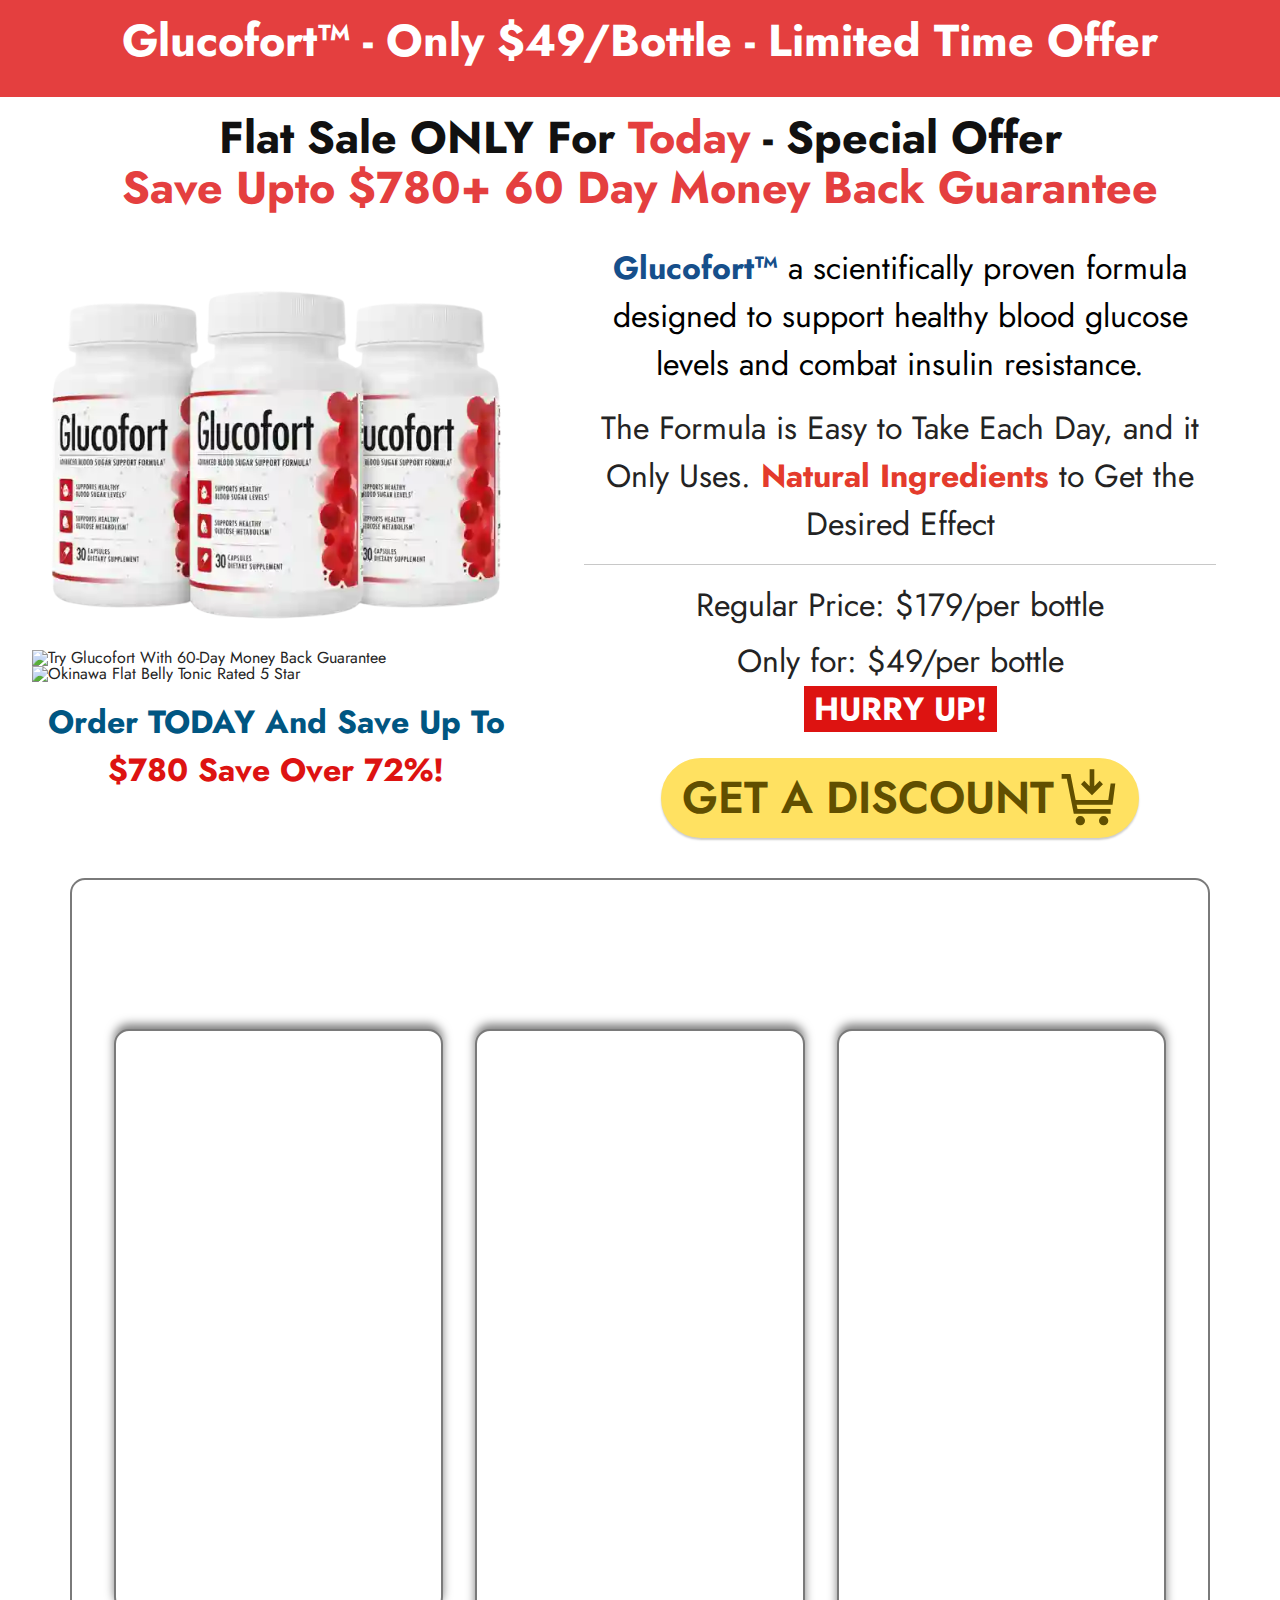
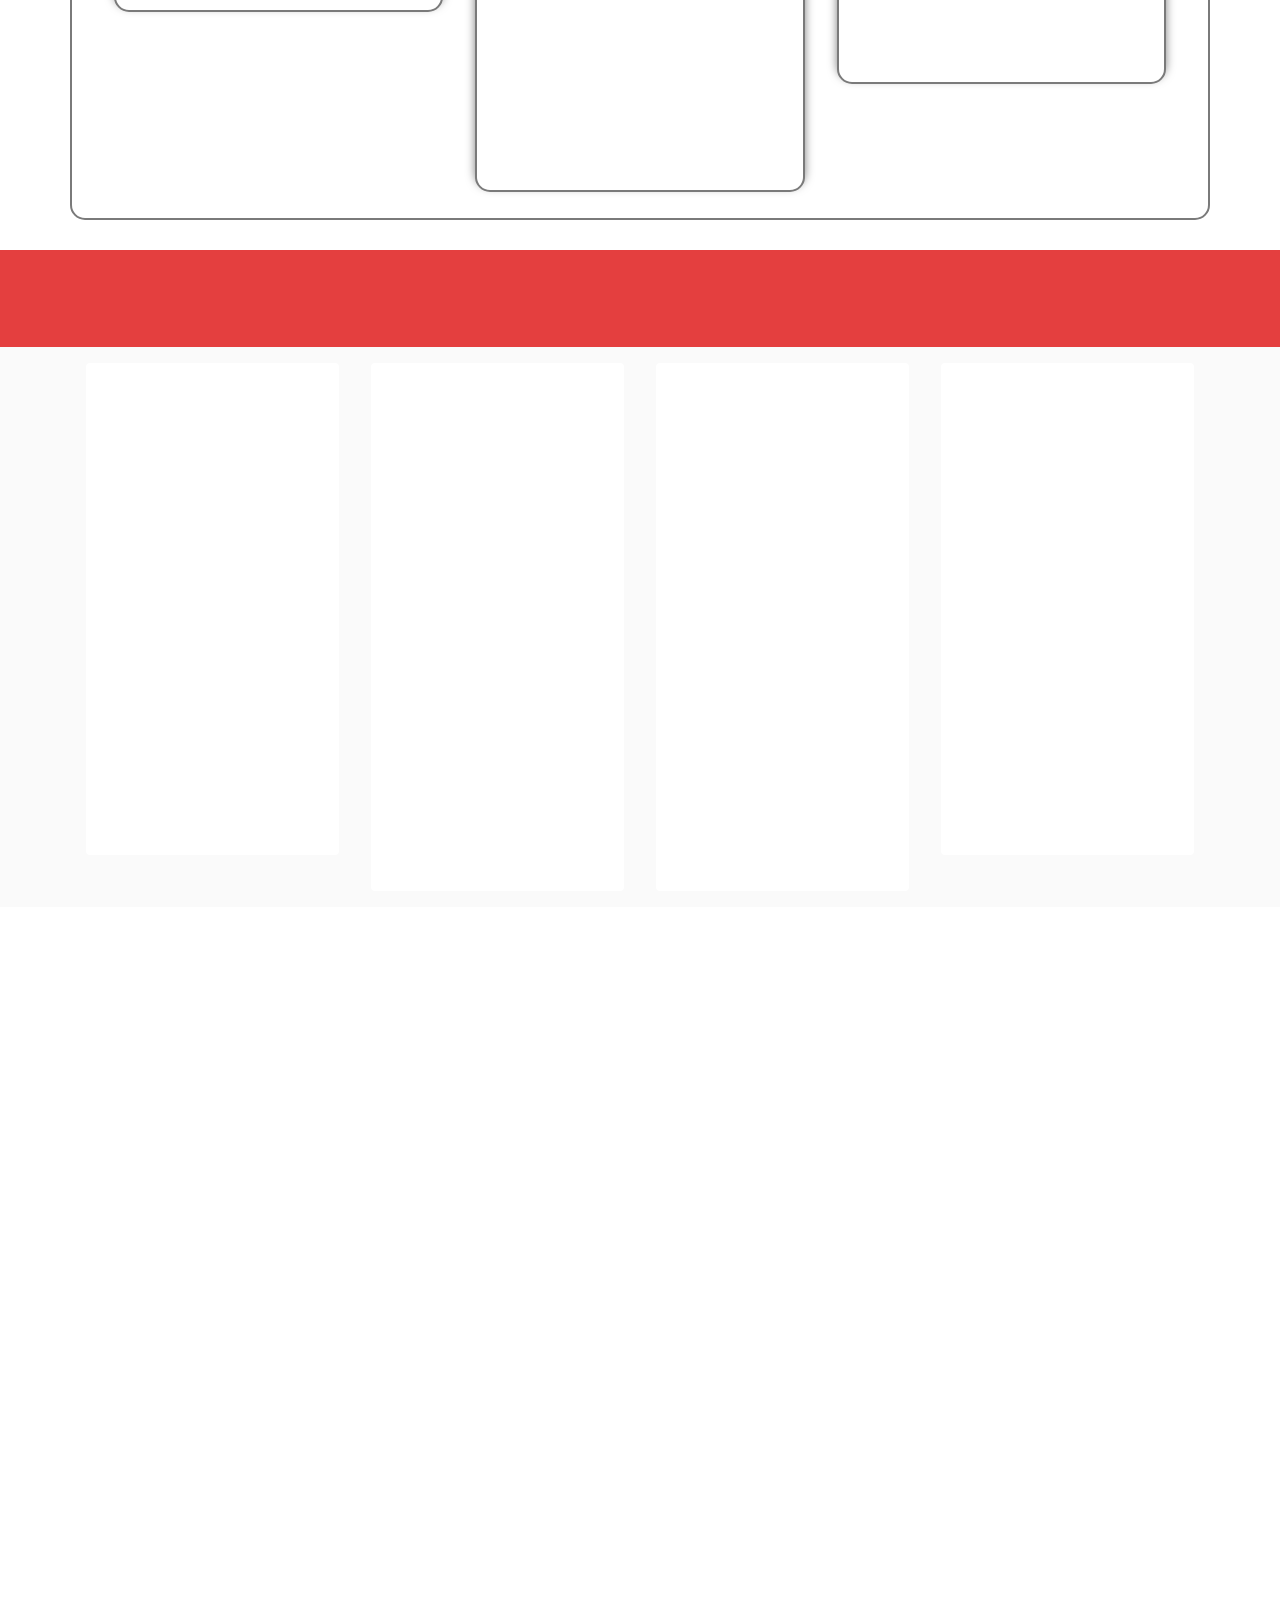
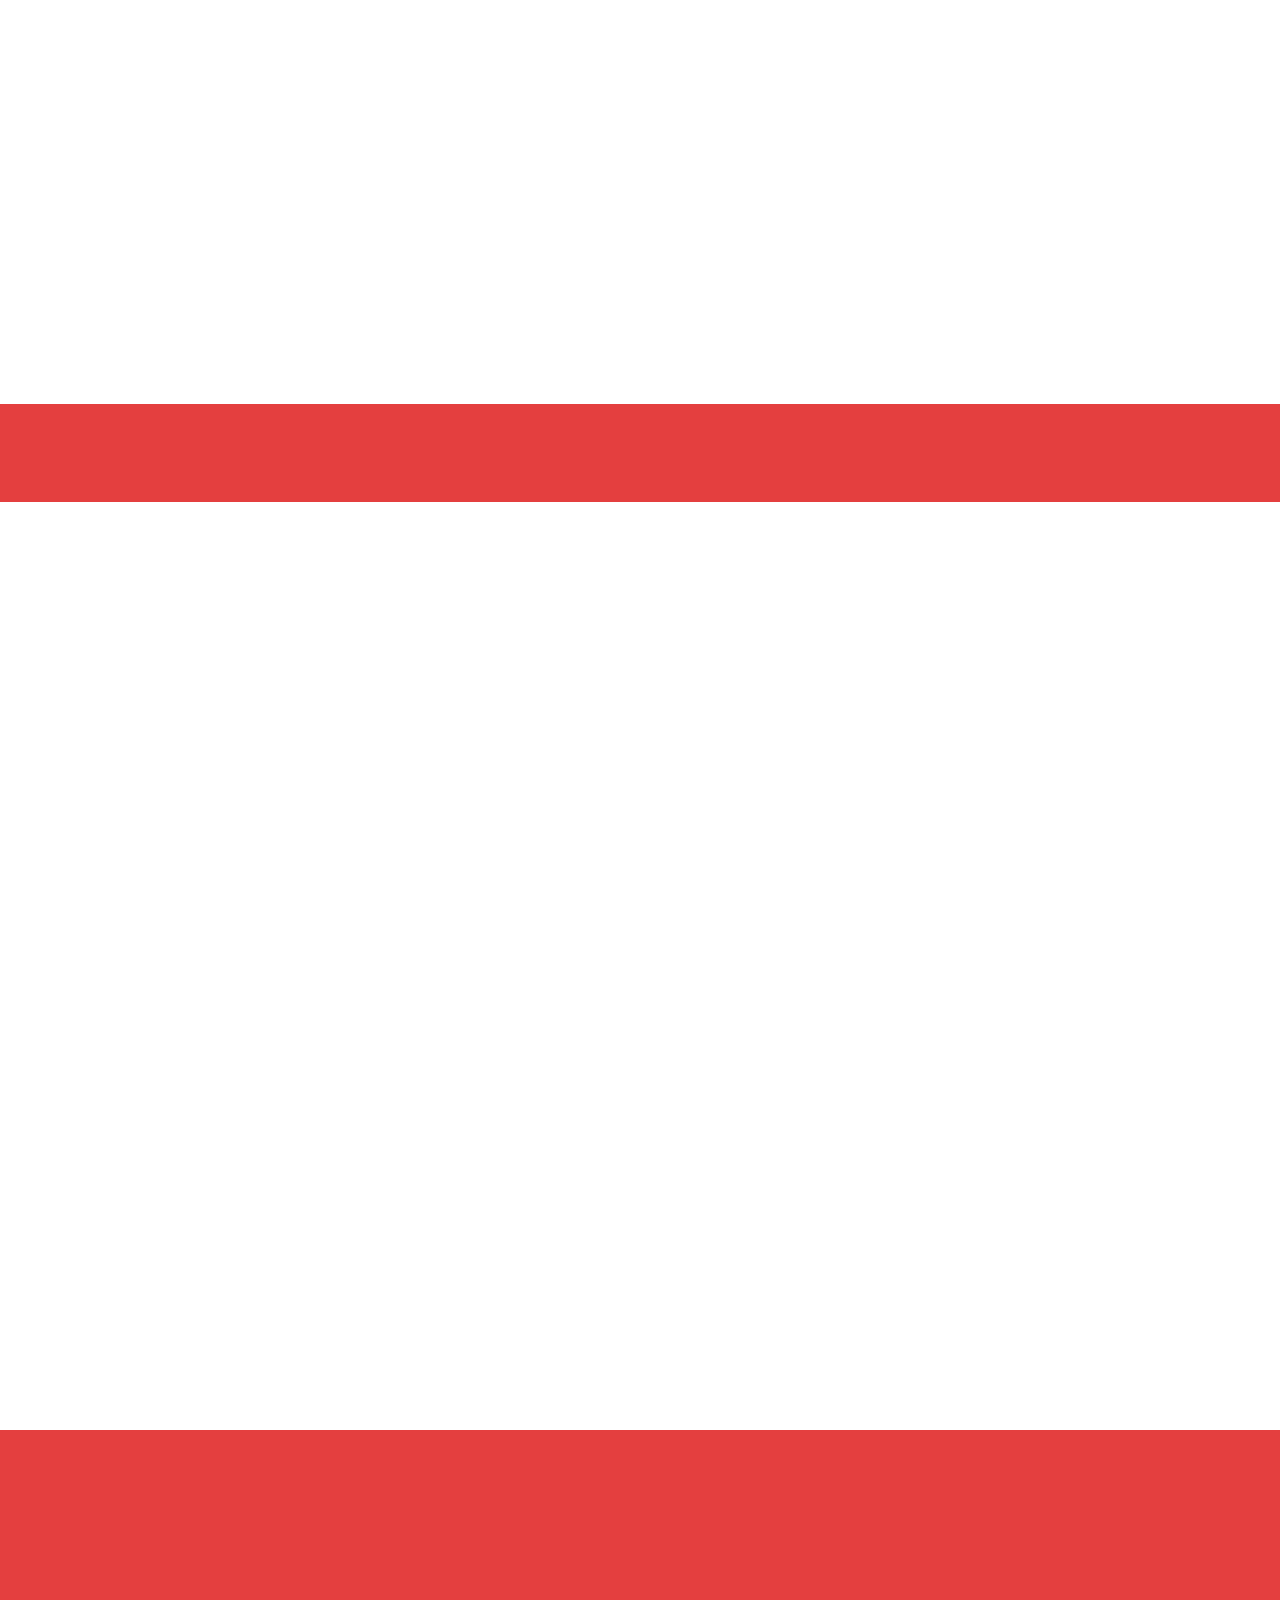
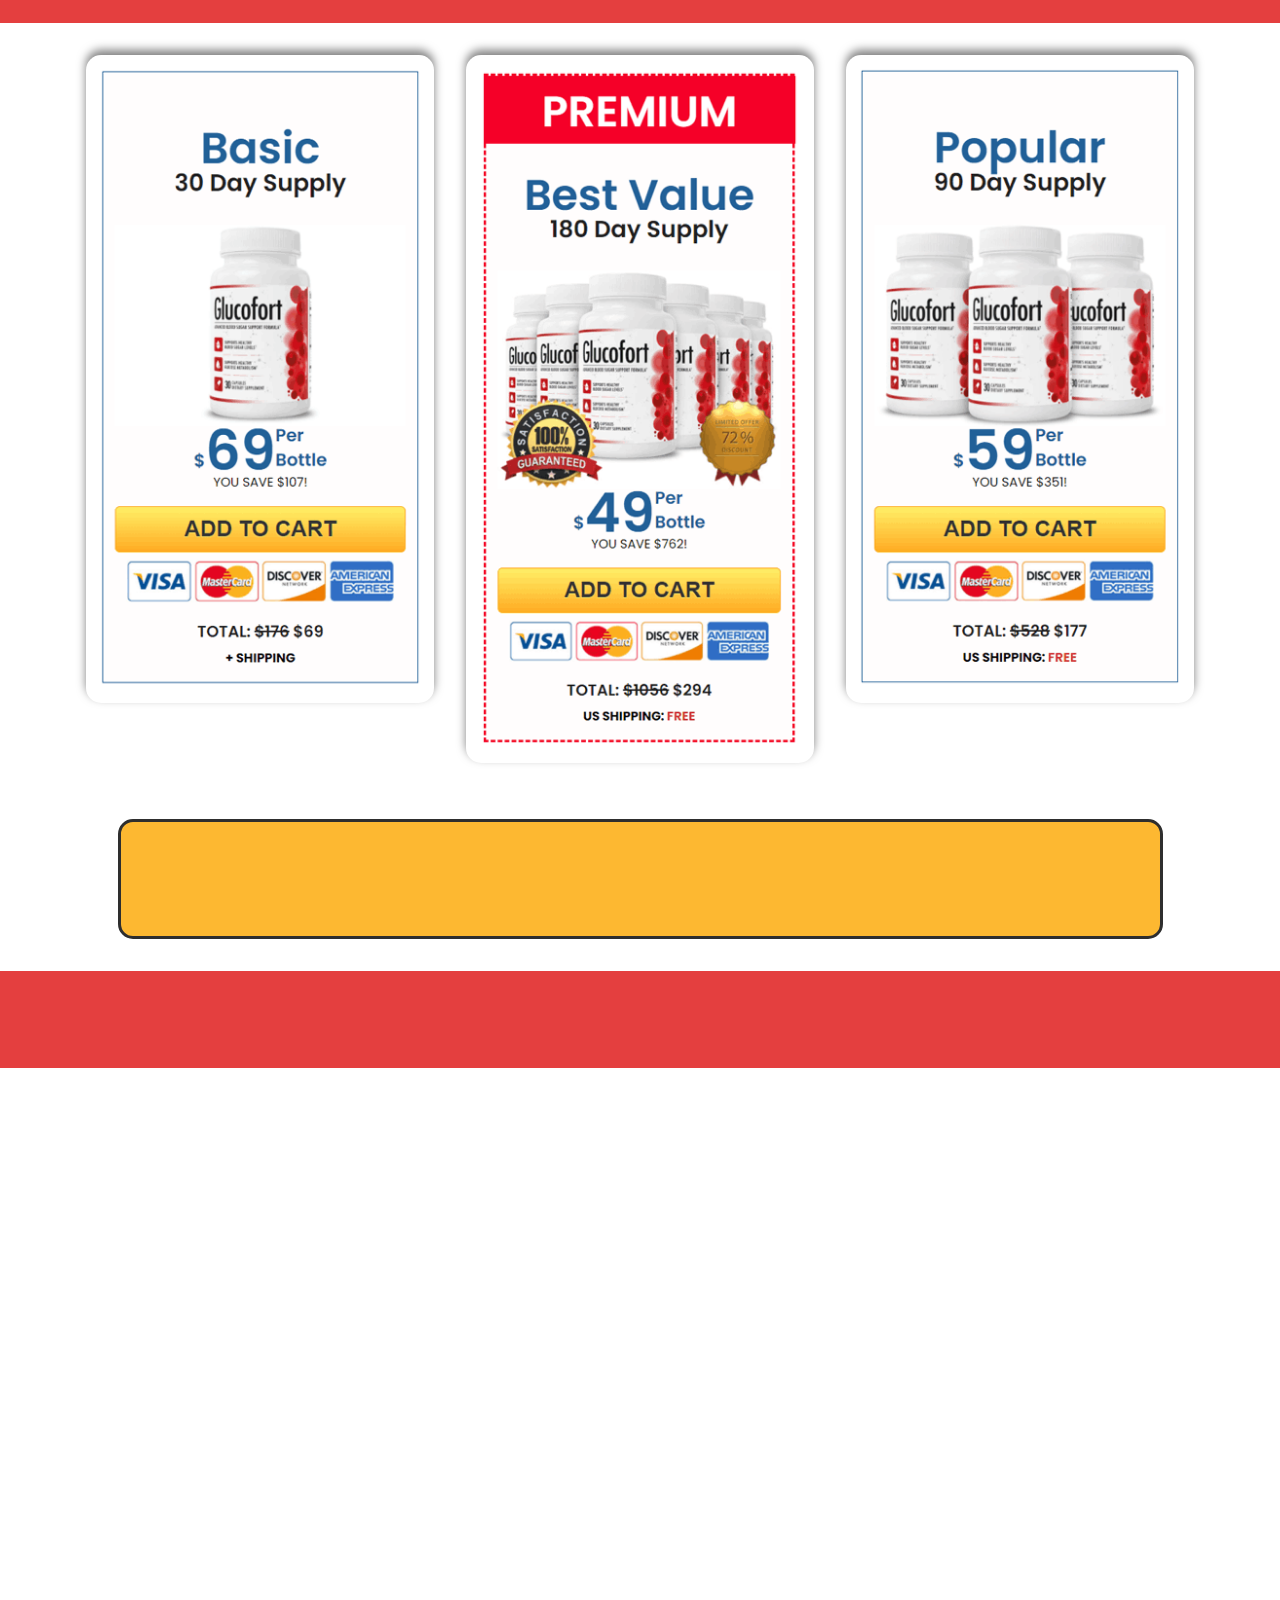
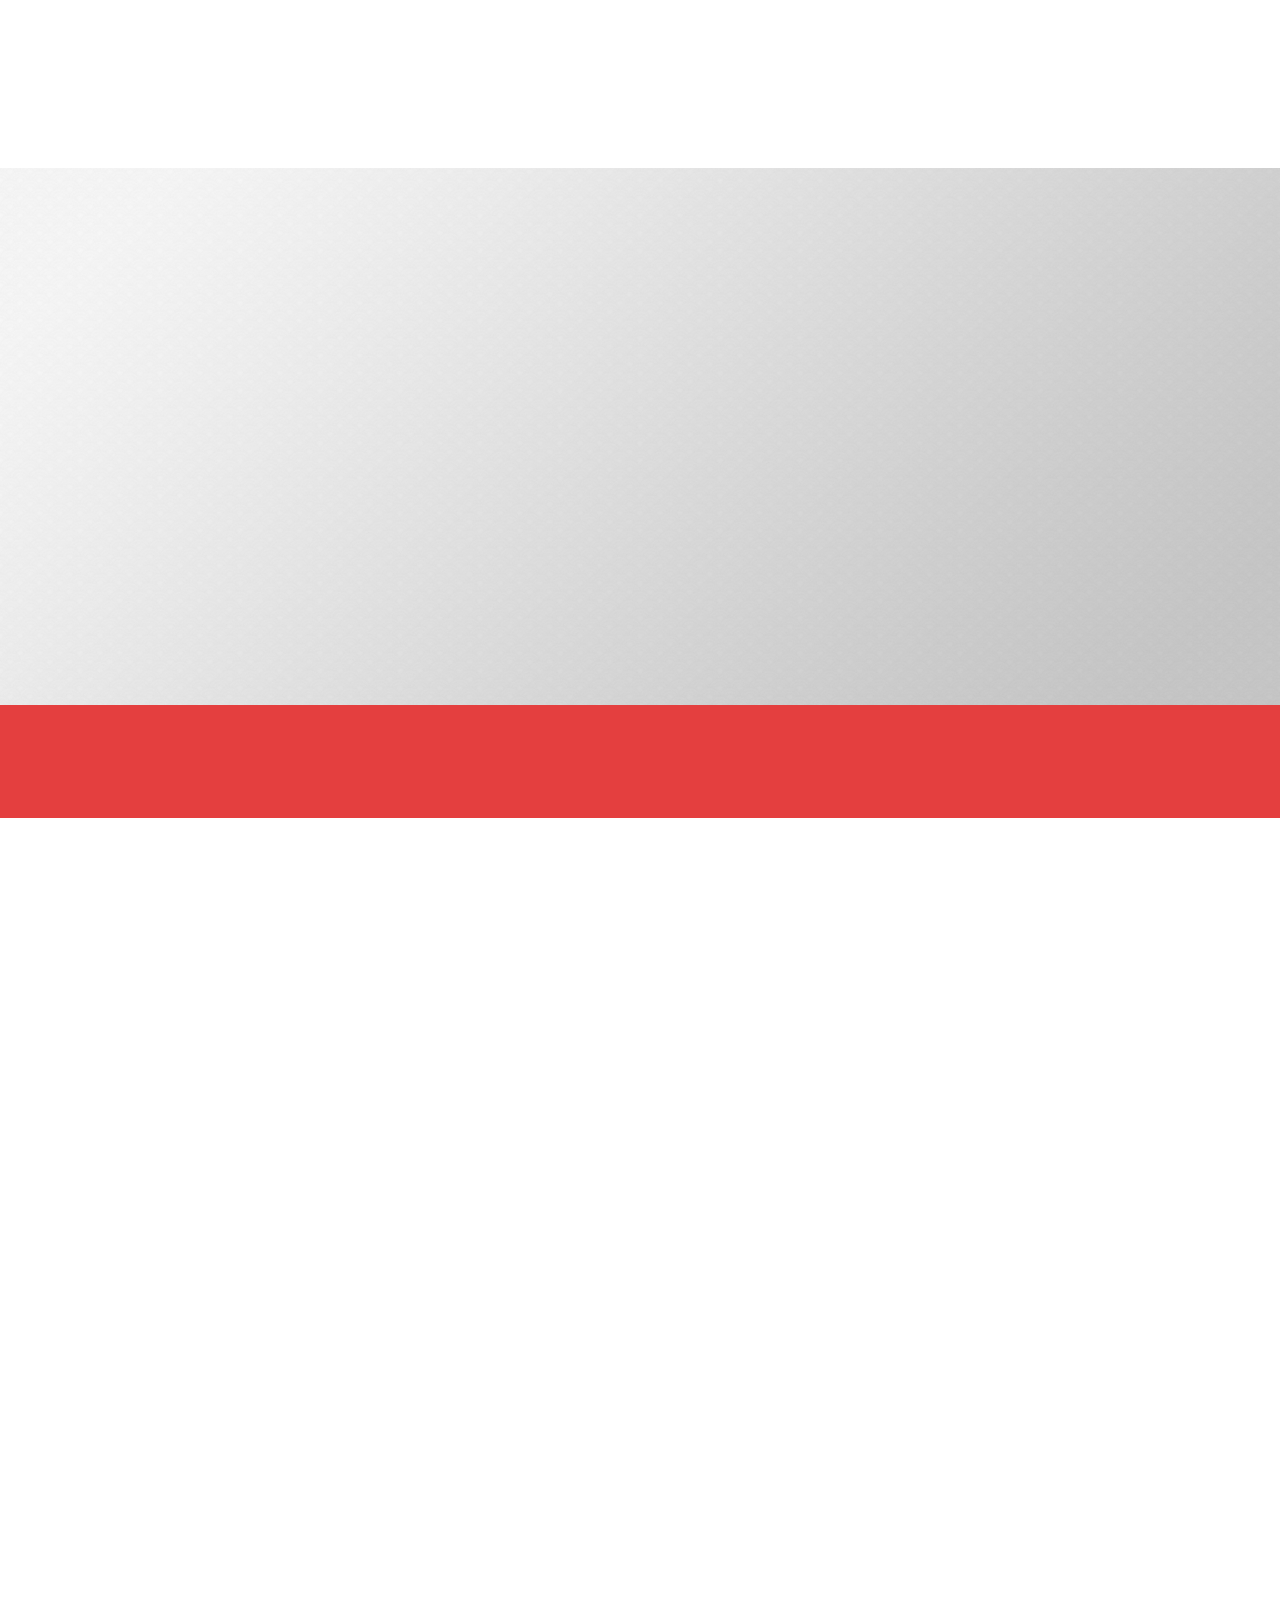
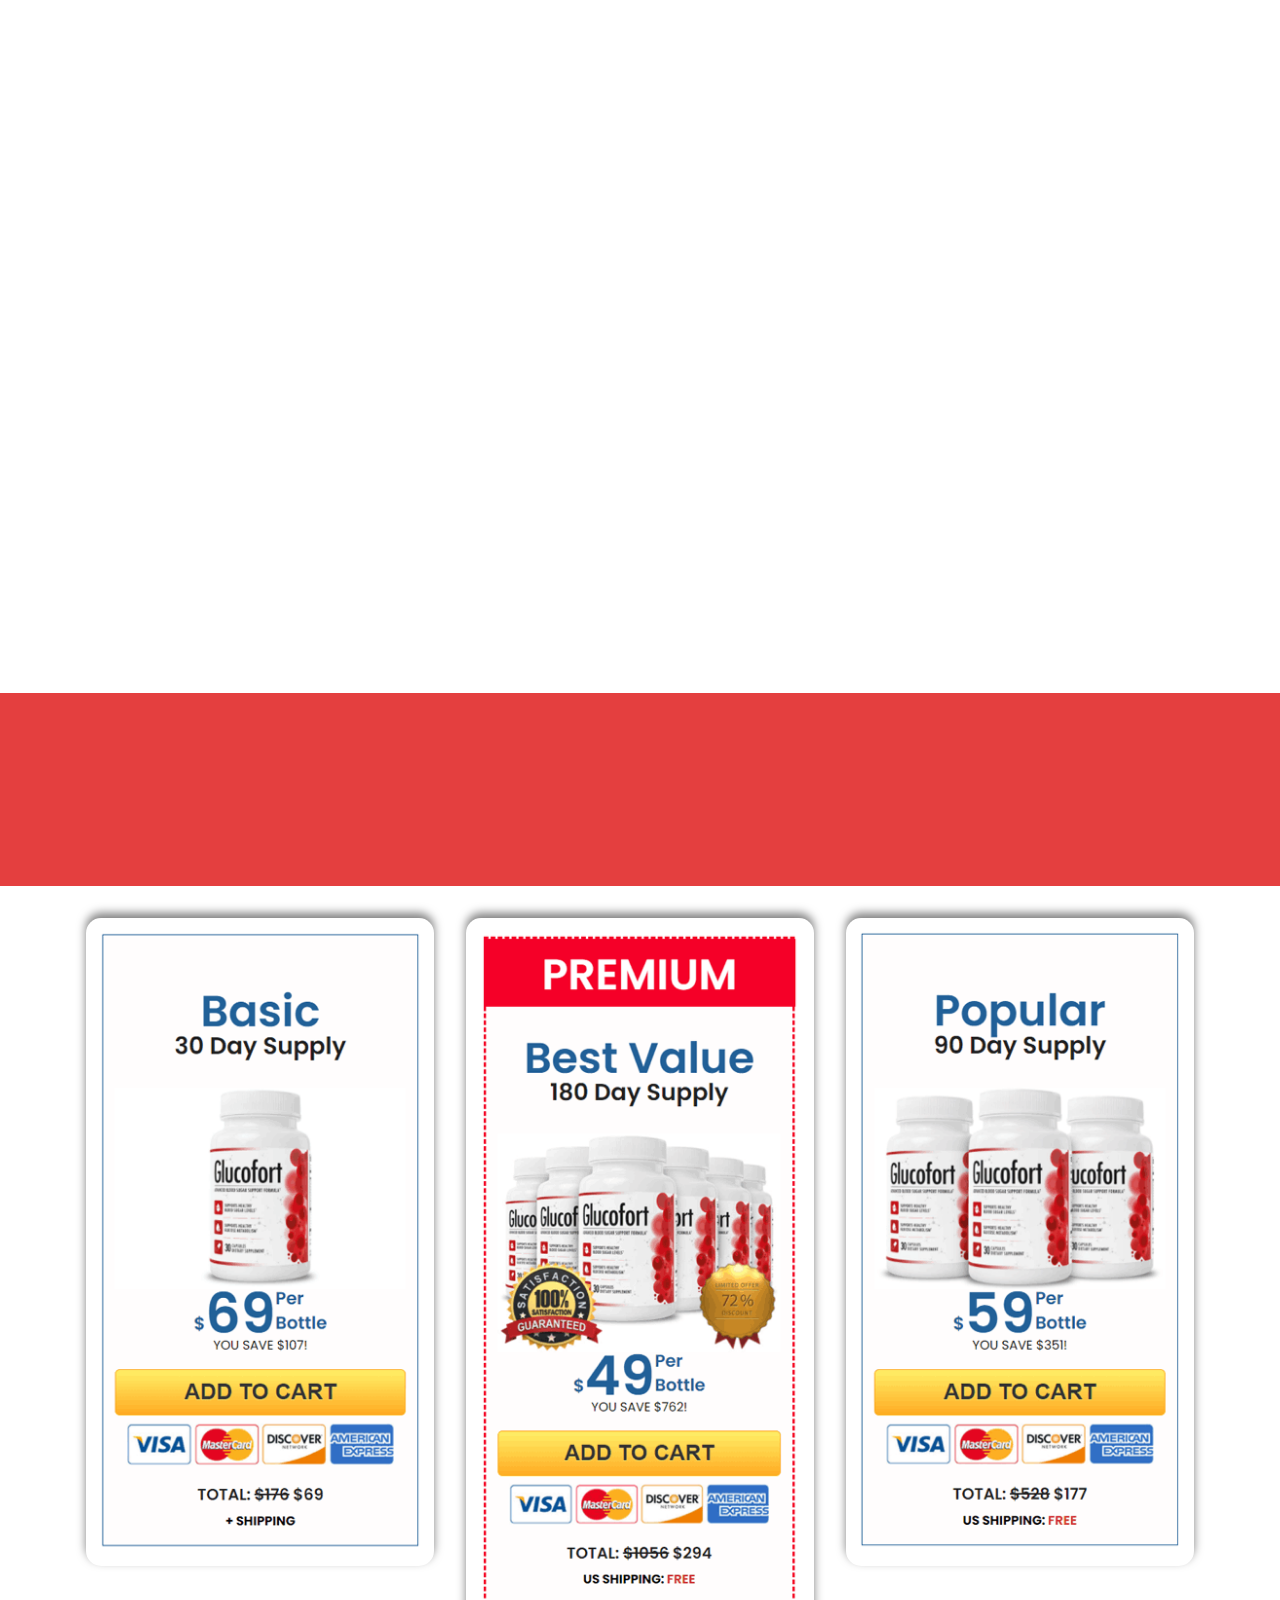
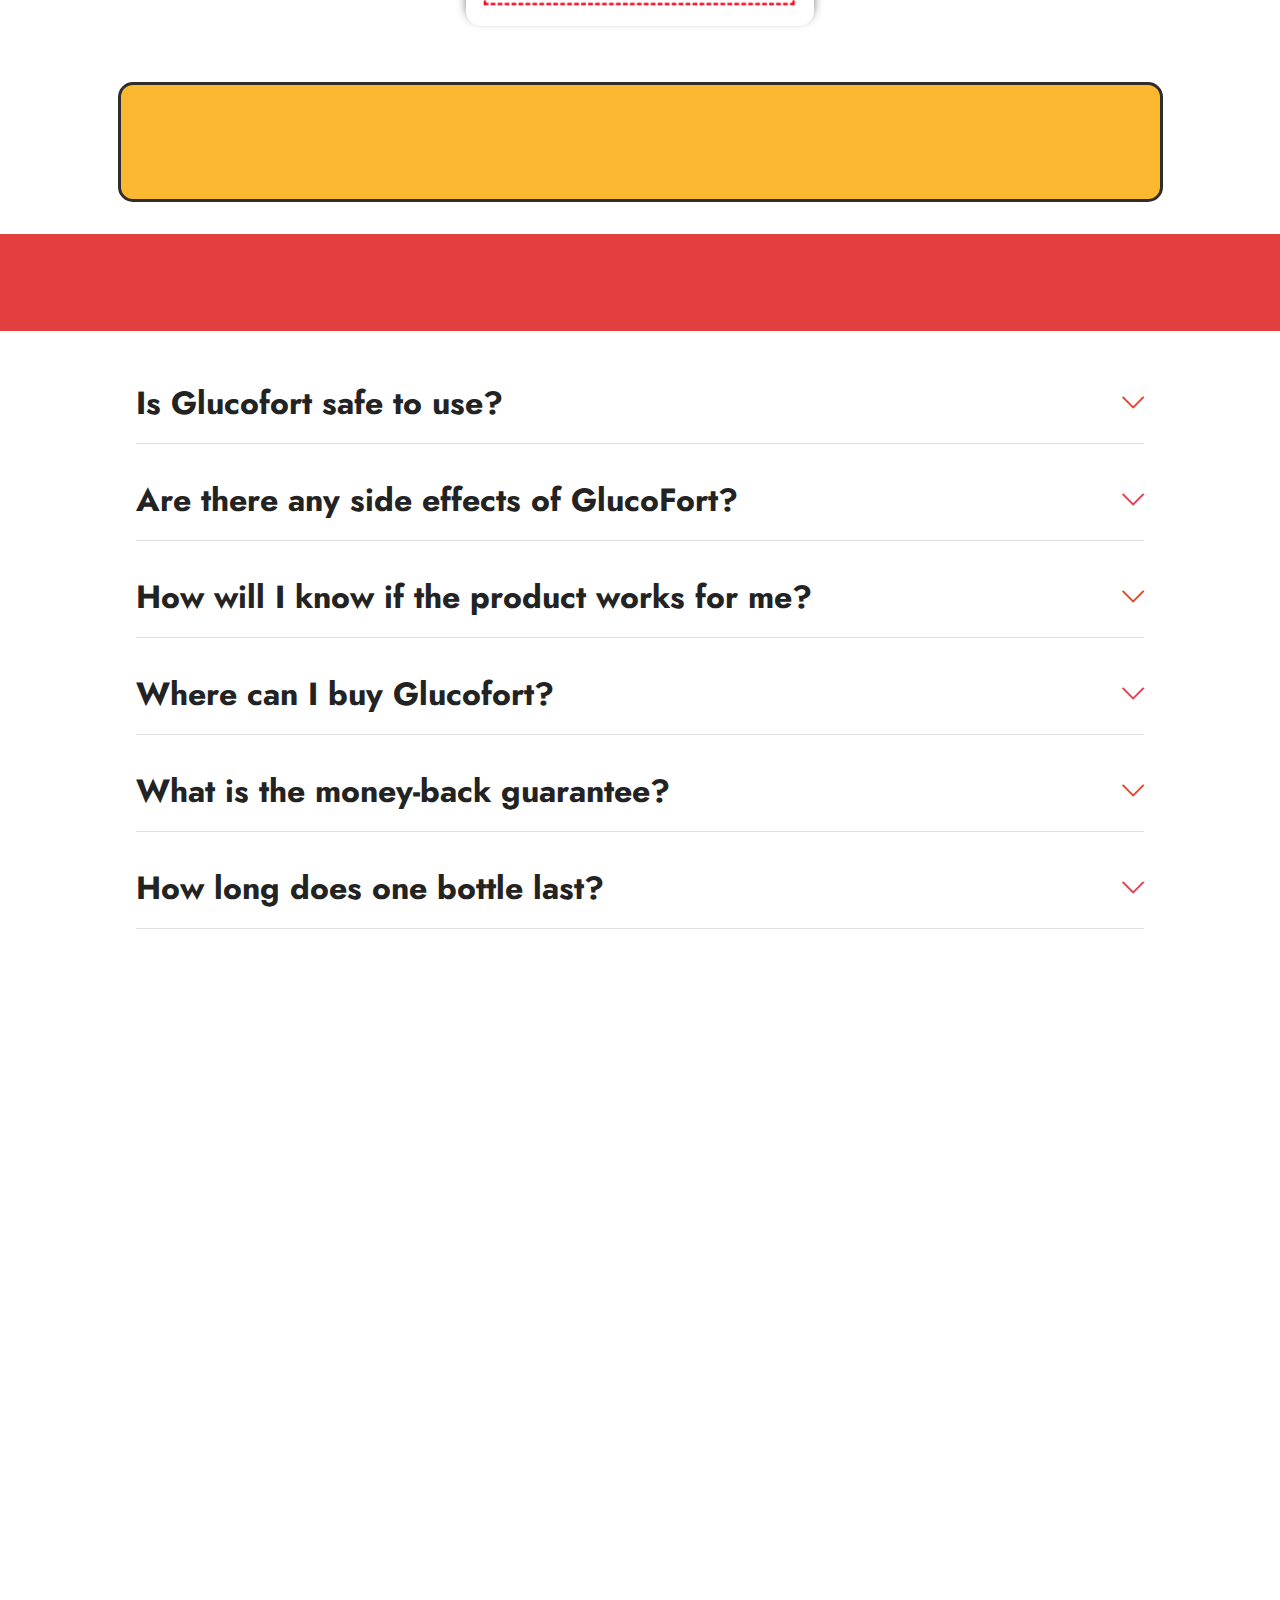
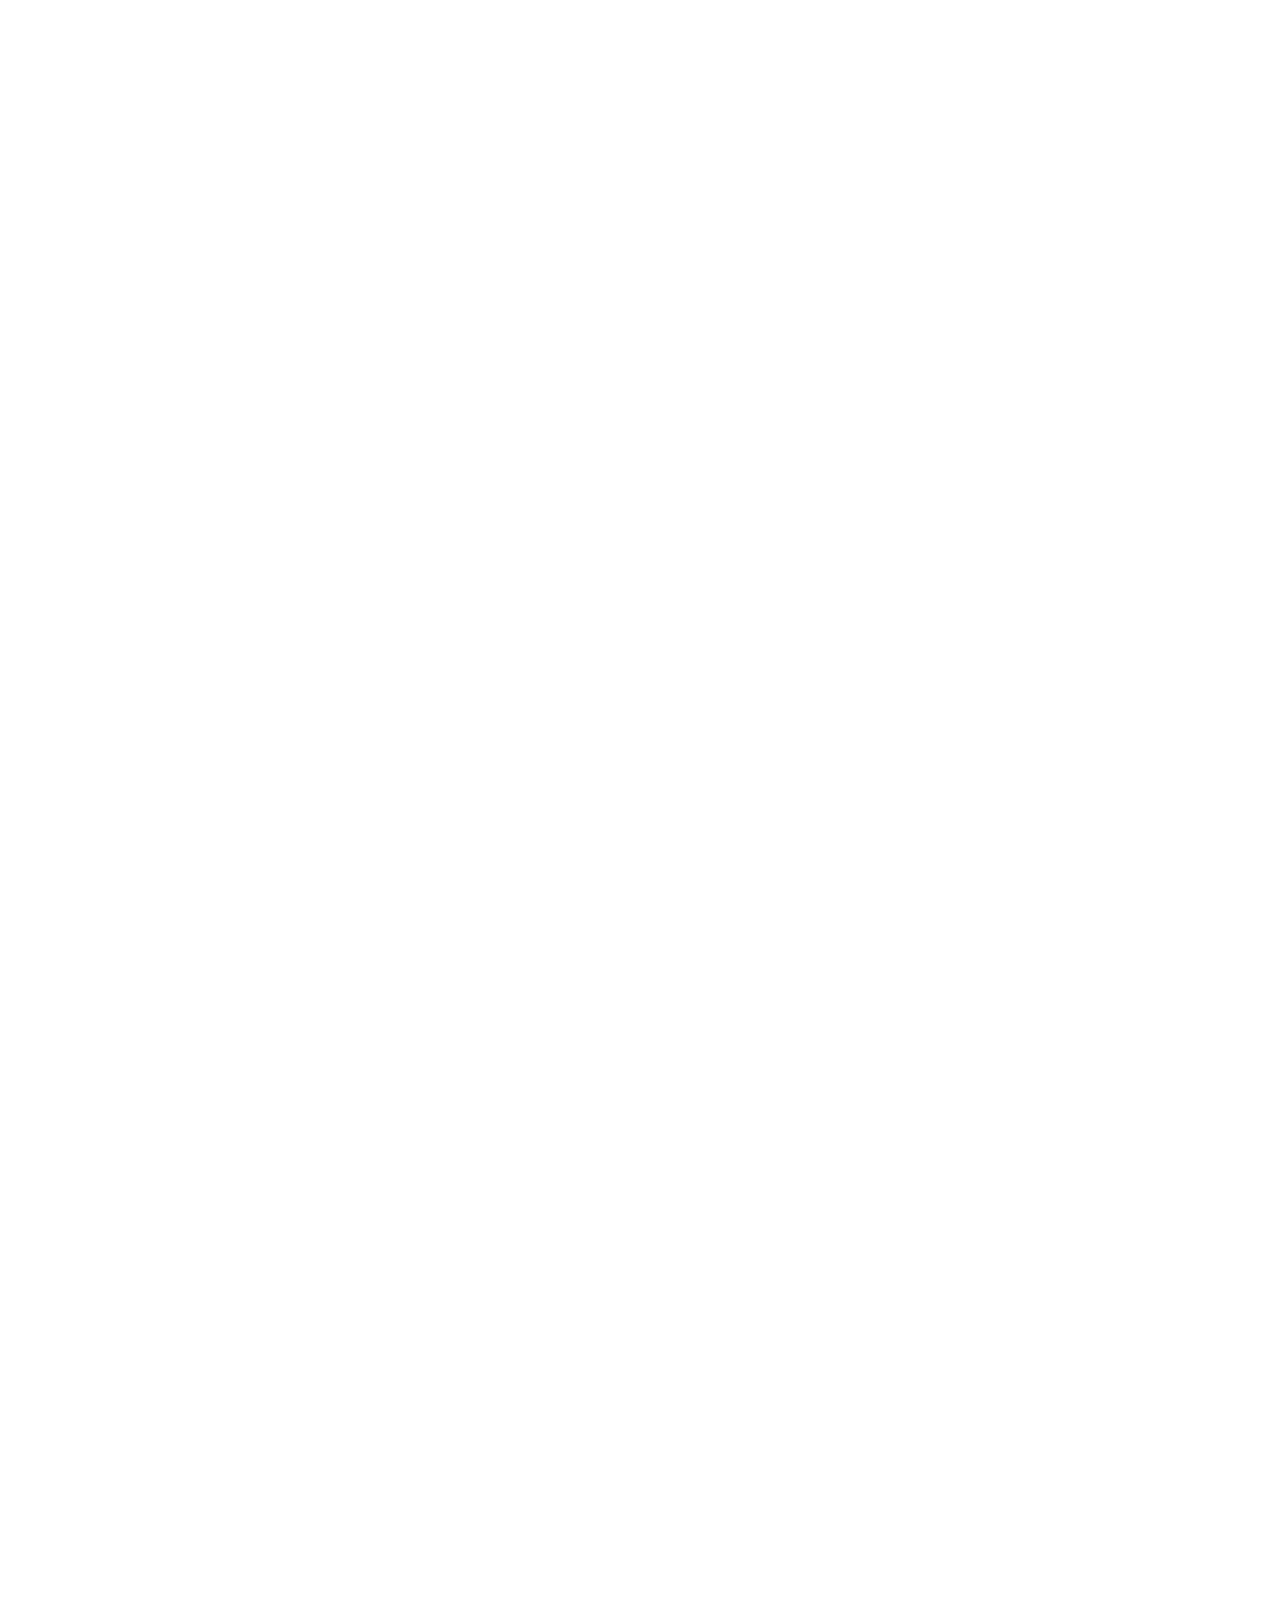
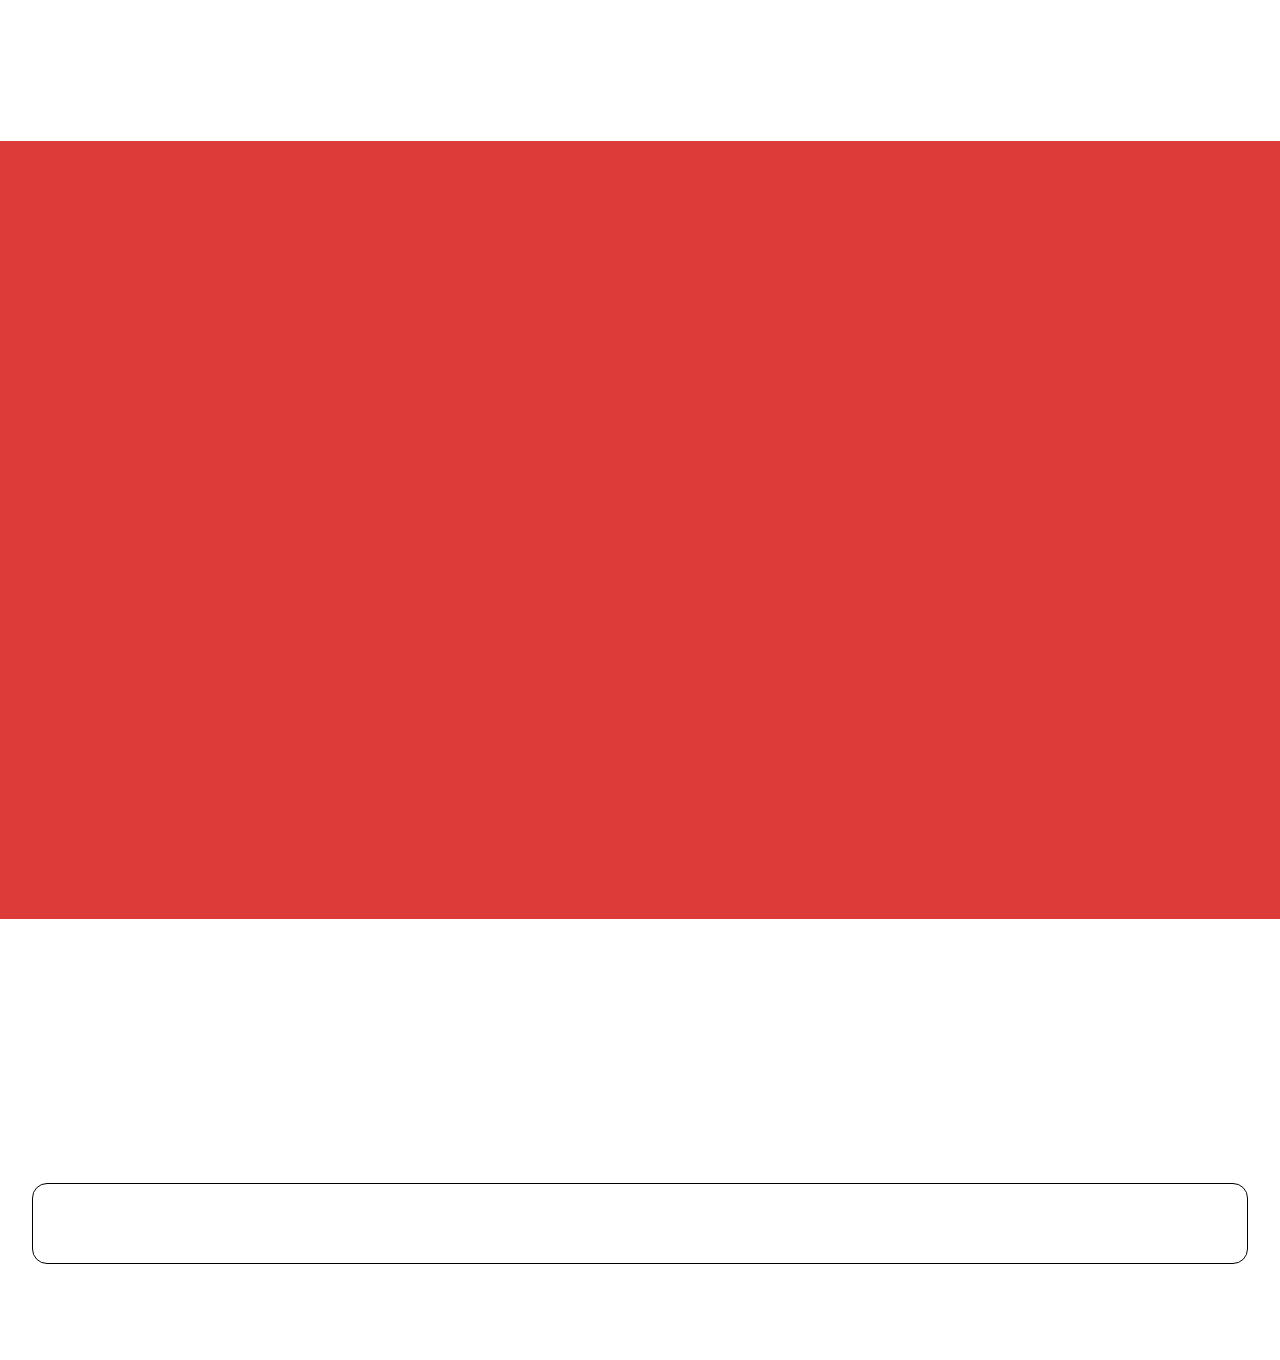
==== index.html @ d4be8ed4 "index my site" ====
<!DOCTYPE html>
<html  >
<head>
  <!-- Site made with Mobirise Website Builder v5.8.9, https://mobirise.com -->
  <meta charset="UTF-8">
  <meta http-equiv="X-UA-Compatible" content="IE=edge">
  <meta name="generator" content="Mobirise v5.8.9, mobirise.com">
  <meta name="twitter:card" content="summary_large_image"/>
  <meta name="twitter:image:src" content="assets/images/index-meta.webp">
  <meta property="og:image" content="assets/images/index-meta.webp">
  <meta name="twitter:title" content="Glucofort™ | OFFICIAL WEBSITE USA">
  <meta name="viewport" content="width=device-width, initial-scale=1, minimum-scale=1">
  <link rel="shortcut icon" href="assets/images/glucofort-official-maximum-discounted-bottles-1.webp" type="image/x-icon">
  <meta name="description" content="Glucofortis an industry-leading Blood Sugar Support Supplement taking the market by storm.">
    <meta name="referrer" content="no-referrer">
<meta http-equiv='content-language' content='en-US'>
<link rel="canonical" href="index.html"/>
  
  <title>Glucofort™ | OFFICIAL WEBSITE USA</title>
  <link rel="stylesheet" href="assets/web/assets/mobirise-icons2/mobirise2.css">
  <link rel="stylesheet" href="assets/web/assets/mobirise-icons/mobirise-icons.css">
  <link rel="stylesheet" href="assets/bootstrap/css/bootstrap.min.css">
  <link rel="stylesheet" href="assets/bootstrap/css/bootstrap-grid.min.css">
  <link rel="stylesheet" href="assets/bootstrap/css/bootstrap-reboot.min.css">
  <link rel="stylesheet" href="assets/animatecss/animate.css">
  <link rel="stylesheet" href="assets/theme/css/style.css">
  <link rel="preload" href="https://fonts.googleapis.com/css?family=Jost:100,200,300,400,500,600,700,800,900,100i,200i,300i,400i,500i,600i,700i,800i,900i&amp;display=swap" as="style" onload="this.onload=null;this.rel='stylesheet'">
  <noscript><link rel="stylesheet" href="https://fonts.googleapis.com/css?family=Jost:100,200,300,400,500,600,700,800,900,100i,200i,300i,400i,500i,600i,700i,800i,900i&amp;display=swap"></noscript>
  <link rel="preload" as="style" href="assets/mobirise/css/mbr-additional.css"><link rel="stylesheet" href="assets/mobirise/css/mbr-additional.css" type="text/css">

  
  
  

<meta name="keywords" content="Glucofort, glucofort official website , glucofort , gluconite, glucofort buy , glucofort purchase , ordeernow glucofort, blood sugar support, diabetes ,diabetes care ,diabetes supplements"/>

 <meta name="msvalidate.01" content="38CC9D2C724F147BA9B748A16992B329" />
</head>
<body>
  
  <section data-bs-version="5.1" class="content4 cid-trKTdrIchT" id="header7-3g">
    
    
    <div id="Work" class="container-fluid">
        <div class="row justify-content-center">
            <div class="title col-md-12 col-lg-12">
                <h3 class="mbr-section-title mbr-fonts-style align-center mb-4 display-2"><strong>Glucofort™ - Only $49/Bottle - Limited Time Offer</strong></h3>
                
                
            </div>
        </div>
    </div>
</section>

<section data-bs-version="5.1" class="content4 cid-trKTpMrSRV" id="content4-3h">
    
    
    <div class="container-fluid">
        <div class="row justify-content-center">
            <div class="title col-md-12 col-lg-12">
                <h2 class="mbr-section-title mbr-fonts-style align-center mb-4 d-none d-md-block d-lg-block d-xl-block display-2"><font color="#111111" style=""><strong>Flat Sale ONLY For&nbsp;</strong></font><strong>Today</strong>&nbsp;<font color="#111111"><strong>- Special Offer</strong><br></font><strong>Save Upto $780+ 60 Day Money Back Guarantee</strong></h2>
                
                
            </div>
        </div>
    </div>
</section>

<section data-bs-version="5.1" class="header11 cid-sKvgoPx0tt" id="header11-23">

    

    

    <div class="container-fluid">
        <div class="row justify-content-center">
            <div class="col-12 col-md-5 image-wrapper">
                <img class="w-100" src="assets/images/glucofort-official-website.webp" alt="glucofort-official-website " title="Glucofort"><br>
               <p> <img src="https://images.clickfunnels.com/cdn-cgi/image/fit=scale-down,width=523,quality=75/https://images.clickfunnels.com/bc/561ecc950344bbac5dc4a29f84980e/cards-1-.png" class="elIMG ximg" alt="Try Glucofort With 60-Day Money Back Guarantee" data-src="https://images.clickfunnels.com/bc/561ecc950344bbac5dc4a29f84980e/cards-1-.png" tabindex="0">
                    <img src="https://images.clickfunnels.com/cdn-cgi/image/fit=scale-down,width=525,quality=75/https://images.clickfunnels.com/d0/482a0cc2dc4b3a9579ab951e6690c8/Five-star-logo-2-.png" class="elIMG ximg" alt="Okinawa Flat Belly Tonic Rated 5 Star" width="260" data-src="https://images.clickfunnels.com/d0/482a0cc2dc4b3a9579ab951e6690c8/Five-star-logo-2-.png" tabindex="0">
                <h3 class="mbr-text mbr-fonts-style display-5"><center><strong><font style="color:#005682;">Order TODAY And Save Up To</font></strong> <font style="color:#DD1311;"><strong>$780 Save Over 72%!</strong></font></center></h3>

            </div>
            <div class="col-12 col-md">
                <div class="text-wrapper text-center">
                    <h2 class="mbr-section-title mbr-fonts-style mb-3 display-5"><font style="color:#164F8B;"><strong>Glucofort™</strong></font>&nbsp;a scientifically proven formula designed to support healthy blood glucose levels and combat insulin resistance.</h2>
                    <h3 class="mbr-text mbr-fonts-style display-5">
                        The Formula is Easy to Take Each Day, and it Only Uses. <font style="color:#e43b2c;"><strong>Natural Ingredients</strong></font> to Get the Desired Effect</h3>
                        
                       <hr> 
                        <h3 class="mbr-text mbr-fonts-style display-5">Regular Price: $179/per bottle</h3>
                       
            
                    <p class="mbr-text mbr-fonts-style display-5">Only for: $49/per bottle<br><strong><font style="background-color:#DD1311;"><font style="color:#ffffff;">&nbsp;HURRY UP!&nbsp;</font></font></strong></p>  
                        
                        
                    <div class="mbr-section-btn mt-3"><a class="btn btn-warning display-2" href="https://glucofortnow.com/indexbd.php?section=offer&aff_id=705702" target="_blank"><span class="mobi-mbri mobi-mbri-cart-add mbr-iconfont mbr-iconfont-btn"></span>GET A DISCOUNT</a></div>
                </div>
            </div>
        </div>
    </div>
</section>

<section data-bs-version="5.1" class="testimonials1 cid-tf2kGt3MiG" id="image3-38">

    

    
    
   <div class="JCB container">
    <div class="container JCB_Title">
        <div class="media-container-row ">
            <div class="title col-12 align-center">
                <h2 style="background-color:#fff;" class="pb-2 mbr-fonts-style JCB_User display-2"><strong>Glucofort™ Customer Reviews</strong></h2>
                
            </div>
        </div>
    </div>

    <div class="container pt-3 mt-2">
        <div class="media-container-row">
            <div class="mbr-testimonial p-3 align-center col-12 col-md-6 col-lg-4">
                <div class="panel-item p-3 JCB_User">
                    <div class="card-block ">
                        <div class="testimonial-photo">
                            <img src="assets/images/glucofort-user-300x157.png" alt="glucofort user-2 - Review 1" title="Ikaria Lean Belly Juice">
                        </div>
                        
                         <p class="StarBox"><img src="assets/images/png-transparent-star-5-star-text-logo-computer-wallpaper-removebg-preview.png"></p>
                        <p style="font-size:25px"><font style="color:#2e9155;"><strong>Verified Purchase</strong></font></p>
                        <p class="mbr-text mbr-fonts-style display-7">I was always tired and sluggish before I started taking GlucoBerry. Now I have more energy and I feel like I can do anything." - John D.<br>
                        </p>
                    </div>
                    <div class="card-footer">
                        <div class="mbr-author-name mbr-bold mbr-fonts-style display-7"><em>Marie W - Miami, USA</em></div>
                        
                    </div>
                </div>
            </div>

            <div class="mbr-testimonial p-3 align-center col-12 col-md-6 col-lg-4">
                <div class="panel-item p-3 JCB_User">
                    <div class="card-block">
                        <div class="testimonial-photo">
                            <img src="assets/images/glucoberry-user-1.webp" alt="Glucofortuser-2" title="Ikaria Lean Belly Juice">
                        </div>
                         <p class="StarBox"><img src="assets/images/png-transparent-star-5-star-text-logo-computer-wallpaper-removebg-preview.png"></p>
                        <p style="font-size:25px"><font style="color:#2e9155;"><strong>Verified Purchase</strong></font></p>
                        <p class="mbr-text mbr-fonts-style display-7">I was diagnosed with type 2 diabetes a few years ago and I was really struggling to control my blood sugar levels. I tried Glucofort as a last resort and I'm so glad I did. My blood sugar levels are now under control and I feel like I have my life back.&nbsp;<br></p>
                    </div>
                    <div class="card-footer">
                        <div class="mbr-author-name mbr-bold mbr-fonts-style display-7"><em>Nathalie K. - Chicago, USA</em></div>
                        
                    </div>
                </div>
            </div>

            <div class="mbr-testimonial p-3 align-center col-12 col-md-6 col-lg-4">
                <div class="panel-item p-3 JCB_User">
                    <div class="card-block">
                        <div class="testimonial-photo">
                            <img src="assets/images/metanail-serum-user-3.webp" alt="Glucofort- Review 3" title="Ikaria Lean Belly Juice">
                        </div>
                        <p class="StarBox"><img src="assets/images/png-transparent-star-5-star-text-logo-computer-wallpaper-removebg-preview.png"></p>
                        <p style="font-size:25px"><font style="color:#2e9155;"><strong>Verified Purchase</strong></font></p>
                        
                        <p class="mbr-text mbr-fonts-style display-7">I've been taking Glucofort for about a month now and I've already seen a difference. My energy levels are up and I'm not having to worry about my blood sugar levels as much&nbsp;<br></p>
                    </div>
                    <div class="card-footer">
                        <div class="mbr-author-name mbr-bold mbr-fonts-style display-7"><em>Rick D. - New York, USA</em></div>
                        
                    </div>
                </div>
            </div>

            

            

            
        </div>
    </div>  
    </div>  
</section>

<section data-bs-version="5.1" class="content4 cid-sKy1rbqsFk" id="content4-2c">
    
    
    <div class="container-fluid">
        <div class="row justify-content-center">
            <div class="title col-md-12 col-lg-10">
                <h3 class="mbr-section-title mbr-fonts-style align-center mb-4 display-2">
                    <strong>Why Choose Glucofort?</strong>
                </h3>
                
                
            </div>
        </div>
    </div>
</section>

<section data-bs-version="5.1" class="team1 cid-sKy1d3drzV" id="content4-2b">
    

  <div class="container">
        <div class="row justify-content-center">
            
            <div class="col-sm-6 col-lg-3">
                <div class="card-wrap">
                    <div class="image-wrap">
                        <img src="assets/images/madeinusa-500x300.png" alt="Metanail Serum Pro Made In USA" title="Ikaria Lean Belly Juice">
                    </div>
                    <div class="content-wrap">
                        <h5 class="mbr-section-title card-title mbr-fonts-style align-center m-0 display-5"><strong>Made In USA</strong></h5>
                        
                        <p class="card-text mbr-fonts-style align-center display-7">
                            Our Glucofort is proudly formulated in the United States of America.
                        </p>
                        
                        
                    </div>
                </div>
            </div>

            <div class="col-sm-6 col-lg-3">
                <div class="card-wrap">
                    <div class="image-wrap">
                        <img src="assets/images/fda-approved-500x300.png" alt="Metanail Serum Pro FDA Approved" title="Ikaria Lean Belly Juice">
                    </div>
                    <div class="content-wrap">
                        <h5 class="mbr-section-title card-title mbr-fonts-style align-center m-0 display-5"><strong>FDA Approved</strong></h5>
                        
                        <p class="card-text mbr-fonts-style align-center display-7">Glucofort is formulated in a FDA registered facility which adheres to strict FDA regulations.
                        </p>
                        
                        
                    </div>
                </div>
            </div>

            <div class="col-sm-6 col-lg-3">
                <div class="card-wrap">
                    <div class="image-wrap">
                        <img src="assets/images/gmp-certified-500x300.png" alt="Metanail Serum Pro GMP Certified" title="Ikaria Lean Belly Juice">
                    </div>
                    <div class="content-wrap">
                        <h5 class="mbr-section-title card-title mbr-fonts-style align-center m-0 display-5"><strong>GMP Certified</strong></h5>
                        
                        <p class="card-text mbr-fonts-style align-center display-7">
                            Good Manufacturing Practice certified ensure pharmaceutical grade quality.
                        </p>
                        
                        
                    </div>
                </div>
            </div>

            <div class="col-sm-6 col-lg-3">
                <div class="card-wrap">
                    <div class="image-wrap">
                        <img src="assets/images/100-natural-500x300.png" alt="Metanail Serum Pro Natural Product" title="Ikaria Lean Belly Juice">
                    </div>
                    <div class="content-wrap">
                        <h5 class="mbr-section-title card-title mbr-fonts-style align-center m-0 display-5"><strong>100% Natural</strong></h5>
                        
                        <p class="card-text mbr-fonts-style align-center display-7">
                            We are proud to say that Glucofort are All Natural, Non-GMO and Gluten-Free.
                        </p>
                        
                        
                    </div>
                </div>
            </div>
        </div>
    </div>
</section>

<section data-bs-version="5.1" class="header11 cid-sKy3mBGCCf" id="header11-2e">

    

    

    <div class="container-fluid">
        <div class="row justify-content-center">
            <div id="What" class="col-12 col-md-4 image-wrapper">
                <img class="w-100" src="assets/images/glucofort-buy-400x520.jpg" alt=" glucofort-buy blood sugar supplement" title="Ikaria Lean Belly Juice"><br>
                   <img class="w-100" src="assets/images/glucoberry-happy-users.webp" alt="Glucofort-happy- User's Feet" title="Ikaria Lean Belly Juice"><br>
            </div>
            <div class="col-12 col-md">
                <div class="text-wrapper text-center">
                    <h1 class="mbr-section-title mbr-fonts-style mb-3 display-2">
                        <font style="color:#164F8B;"><strong>What is Glucofort?</strong></font></h1>
                    <p class="mbr-text mbr-fonts-style display-7"><br>Glucofort is a cutting-edge, natural dietary supplement specifically formulated to help individuals maintain healthy blood sugar levels. Developed in response to the increasing prevalence of blood sugar imbalances and diabetes concerns, Glucofort provides a safe and natural alternative for those seeking to manage their glucose levels effectively.
<br>
<br>This unique supplement harnesses the power of scientifically selected 100% natural ingredients, carefully combined to support the body's blood sugar regulation mechanisms. By leveraging nature's potential, Glucofort aims to complement a balanced diet and a healthy lifestyle in promoting overall well-being.
<br>
<br>The key to Glucofort's effectiveness lies in its ability to address multiple aspects of blood sugar management. The supplement targets insulin sensitivity, glucose utilization, and cravings control, all crucial factors in achieving stable blood sugar levels. For individuals who have been seeking a natural approach to supporting their blood sugar, Glucofort presents a promising solution.
<br>
<br>It is made with natural ingredients and does not contain artificial additives or preservatives, making it suitable for long-term use. Glucofort can be considered an effective tool for people with diabetes seeking improved blood sugar management and relief from symptoms associated with the condition.<br></p>
                    
                </div>
            </div>
        </div>
    </div>
</section>

<section data-bs-version="5.1" class="content4 cid-sKy6Ur4nH7" id="header7-2f">
    
    
    <div id="Work" class="container-fluid">
        <div class="row justify-content-center">
            <div class="title col-md-12 col-lg-10">
                <h3 class="mbr-section-title mbr-fonts-style align-center mb-4 display-2"><strong>How Does Glucofort Works?</strong></h3>
                
                
            </div>
        </div>
    </div>
</section>

<section data-bs-version="5.1" class="content5 cid-sKy7tkCOig" id="content5-2g">
    
    <div class="container">
        <div class="row justify-content-center">
            <div class="col-md-12 col-lg-11">
                
                
                <p class="mbr-text mbr-fonts-style display-7">Glucofort's working mechanism is intricately linked to its blend of 100% natural ingredients. These carefully selected components work synergistically to promote healthy blood sugar levels and overall metabolic health.
<br>
<br>Firstly, Glucofort aims to enhance insulin sensitivity. With ingredients like cinnamon bark and alpha-lipoic acid, the supplement encourages cells to respond more effectively to insulin. This heightened sensitivity allows for better glucose uptake from the bloodstream, preventing sugar accumulation and fluctuations.
<br>
<br>Secondly, Glucofort supports balanced glucose utilization. Ingredients such as bitter melon, banaba leaf, and Gymnema Sylvestre are believed to aid in regulating glucose metabolism. By promoting efficient glucose utilization, Glucofort helps maintain steady blood sugar levels.
<br>Furthermore, Glucofort may help manage sugar cravings. Gymnema Sylvestre, among the ingredients in the formulation, has been traditionally used to reduce sugar cravings. This can be beneficial for individuals striving to make healthier dietary choices and maintain better blood sugar control.
<br>
<br>Additionally, Glucofort provides antioxidant support through ingredients like alpha-lipoic acid. Antioxidants help protect cells from oxidative stress and potential damage caused by high blood sugar levels. This protection contributes to overall cellular health and may mitigate the risk of related complications.
<br>
<br>Lastly, Glucofort incorporates chromium, a mineral that may enhance the action of insulin in the body, leading to improved glucose metabolism and further supporting stable blood sugar levels.<br></p>
            </div>
        </div>
    </div>
</section>

<section data-bs-version="5.1" class="content4 cid-sKy7YKiKVs" id="content4-2h">
    
    
    <div class="container">
        <div class="row justify-content-center">
            <div class="title col-md-12 col-lg-10">
                <h3 class="mbr-section-title mbr-fonts-style align-center mb-4 display-2">
                    <strong>Limited Time Special Pricing - Act Now!
                    </strong><br>

                </h3>
                <h4 class="mbr-section-subtitle align-center mbr-fonts-style mb-4 display-5"><strong>
                    Secure Your Reserved Glucofort While Stocks Last
                </strong></h4>
                
            </div>
        </div>
    </div>
</section>

<section data-bs-version="5.1" class="gallery5 mbr-gallery cid-sJy7A9BVhO" id="image1-1j">
    

    

    <div class="container">
        
        <div class="row mbr-gallery mt-4">
            <div class="col-12 col-md-6 col-lg-4 item gallery-image">
                
                    <a href="https://glucofortnow.com/indexbd.php?section=offer&aff_id=705702" target="_blank"><img class="w-100 JCB_Price" src="assets/images/glucofort-starter-pack-337x645.png" alt="Glucofort-1-bottle" data-slide-to="0" data-bs-slide-to="0" title="Ikaria Lean Belly Juice"><br></a>
                   
                
               
            </div>
             <div class="col-12 col-md-6 col-lg-4 item gallery-image">
                
                   <a href="https://glucofortnow.com/indexbd.php?section=offer&aff_id=705702" target="_blank"> <img class="w-100 JCB_Price" src="assets/images/best-value-pack-337x707.png" alt="Glucofort-6-bottles" data-slide-to="1" data-bs-slide-to="1" title="Ikaria Lean Belly Juice"><br></a>
                    
                
               
            </div>
             <div class="col-12 col-md-6 col-lg-4 item gallery-image">
                
                   <a href="https://glucofortnow.com/indexbd.php?section=offer&aff_id=705702" target="_blank"> <img class="w-100 JCB_Price" src="assets/images/popular-pack-337x645.png" alt="Glucofort-3-bottles" data-slide-to="2" data-bs-slide-to="2" title="Ikaria Lean Belly Juice"><br>
                    
               
                
            </a></div></div><div class="modal mbr-slider" tabindex="-1" role="dialog" aria-hidden="true" id="tSnKNW52dO-modal"><div class="modal-dialog" role="document"><a href="index.html">
                </a><div class="modal-content"><div class="modal-body"><div class="carousel slide carousel-fade" id="lb-tSnKNW52dO" data-ride="carousel" data-bs-ride="carousel" data-interval="4000" data-bs-interval="4000"><a href="index.html">
                            <div class="carousel-inner">
                                <div class="carousel-item active">
                                    <img class="d-block w-100" src="assets/images/glucofort-starter-pack-337x645.png" alt="">
                                </div>
                                <div class="carousel-item">
                                    <img class="d-block w-100" src="assets/images/best-value-pack-337x707.png" alt="">
                                </div>
                                <div class="carousel-item">
                                    <img class="d-block w-100" src="assets/images/popular-pack-337x645.png" alt="">
                                </div>
                                
                            </div>
                            <ol class="carousel-indicators">
                                <li data-slide-to="0" data-bs-slide-to="0" class="active" data-target="#lb-tSnKNW52dO" data-bs-target="#lb-tSnKNW52dO"></li>
                                <li data-slide-to="1" data-bs-slide-to="1" data-target="#lb-tSnKNW52dO" data-bs-target="#lb-tSnKNW52dO"></li>
                                <li data-slide-to="2" data-bs-slide-to="2" data-target="#lb-tSnKNW52dO" data-bs-target="#lb-tSnKNW52dO"></li>
                                
                            </ol>
                            </a><a role="button" href="#" class="close" data-dismiss="modal" data-bs-dismiss="modal" aria-label="Close">
                            </a>
                            <a class="carousel-control-prev carousel-control" role="button" data-slide="prev" data-bs-slide="prev" href="#lb-tSnKNW52dO">
                                <span class="mobi-mbri mobi-mbri-arrow-prev" aria-hidden="true"></span>
                                <span class="sr-only visually-hidden">Previous</span>
                            </a>
                            <a class="carousel-control-next carousel-control" role="button" data-slide="next" data-bs-slide="next" href="#lb-tSnKNW52dO">
                                <span class="mobi-mbri mobi-mbri-arrow-next" aria-hidden="true"></span>
                                <span class="sr-only visually-hidden">Next</span>
                            </a>
                        </div>
                    </div>
                </div>
            </div>
        </div>
    </div>
</section>

<section data-bs-version="5.1" class="content5 cid-tf2awcQaFz" id="content5-36">
    
    <div class="container">
        <div class="row justify-content-center">
            <div class="col-md-12 col-lg-11 JCB">
                
                
               
               <div class="WarningBox"><img src="assets/images/warning-1.png" alt="Metanail Serum Pro Limited Stock Warning"></div>
                <p class="mbr-text mbr-fonts-style display-7"><font style="font-size:25px"><font style="font-size:27px"><strong>WARNING: </strong></font>Stock levels of<strong>&nbsp;</strong>Glucofort supplement<strong>™</strong> are limited Accept your reserved pouch above NOW before your discount expires.</font></p>
            </div>
        </div>
    </div>
</section>

<section data-bs-version="5.1" class="content4 cid-sKyoSYo5K4" id="content4-2p">
    
    
    <div id="Ingredients" class="container-fluid">
        <div class="row justify-content-center">
            <div class="title col-md-12 col-lg-10">
                <h3 class="mbr-section-title mbr-fonts-style align-center mb-4 display-2"><strong>Benefits of Using Glucofort supplement</strong></h3>
                
                
            </div>
        </div>
    </div>
</section>

<section data-bs-version="5.1" class="content5 cid-tyJkTJAVzg" id="content5-3l">
    
    <div class="container">
        <div class="row justify-content-center">
            <div class="col-md-12 col-lg-11">
                
                
                <p class="mbr-text mbr-fonts-style display-7">Glucofort is included with the three research-backed ingredients. The mixture has been enhanced with some great ingredients that assist in maintaining the proper blood sugar level in your body and for a <em><a href="https://us-fastleanpro-usa.com/" class="text-primary" target="_blank">healthy operation.</a>
</em><br>
<br><strong>Here are the key benefits of using&nbsp;</strong>Glucofort<strong>&nbsp;supplement</strong>&nbsp;<strong>:</strong><br></p>                
         </div>
        </div>
    </div>
</section>

<section data-bs-version="5.1" class="content8 cid-ttB1MPrnPV" id="content8-3j">
    
    <div class="container">
        <div class="row justify-content-center">
            <div class="counter-container col-md-12 col-lg-11">
                
                <div class="mbr-text mbr-fonts-style display-7">
                    <ul>
                        <li><strong>Maintained Blood Sugar Levels: </strong>Glucofort's natural approach supports the maintenance of healthy blood sugar levels.</li><li><strong>Enhanced Insulin Sensitivity :</strong>&nbsp; The supplement aids in improving insulin response and glucose uptake by cells.</li><li><strong>Cravings Control: </strong>Glucofort may help reduce sugar cravings, promoting healthier dietary choices.</li><li><strong>Cellular Protection: </strong>The presence of antioxidants in Glucofort safeguards cells from oxidative stress.</li><li><strong>Metabolic Health: </strong>By promoting balanced glucose metabolism, Glucofort supports overall metabolic well-being.</li>

                    </ul>
                </div>
            </div>
        </div>
    </div>
</section>

<section data-bs-version="5.1" class="header11 cid-sKviBHEuJH" id="header11-25">

    

    <div class="mbr-overlay" style="opacity: 0; background-color: rgb(255, 255, 255);"></div>

    <div class="container">
        <div class="row justify-content-center">
            <div class="col-12 col-md-4 image-wrapper">
                <img class="w-100" src="assets/images/60-days-money-back-guarantee-1-680x450.png" alt="glucoberry-money-back" title="Ikaria Lean Belly Juice"><br>
            </div>
            <div class="col-12 col-md">
                <div class="text-wrapper text-center">
                    <h2 class="mbr-section-title mbr-fonts-style mb-3 display-2"><strong>Glucofort 60-Day Money Back Guarantee</strong></h2><strong>
                    <p class="mbr-text mbr-fonts-style display-7">The Glucofort will be available for you to test out for 60-day. You can apply for our FULL refund if you are among the 0.1% who are not satisfied.
<br>
<br>Consider this a trial run in case things don't go your way. Glucofort supplement may work. If it doesn't, you can ask for your money back.<br></p>
                    <div class="mbr-section-btn mt-3"><a class="btn btn-warning display-5" href="https://glucofortnow.com/indexbd.php?section=offer&aff_id=705702" target="_blank">Get your bottle and see for yourself.</a></div>
                </strong></div><strong>
            </strong></div><strong>
        </strong></div><strong>
    </strong></div><strong>
</strong></section>

<section data-bs-version="5.1" class="content4 cid-sKysUQXjX8" id="content5-2t">
    
    
    <div id="Benefits" class="container-fluid">
        <div class="row justify-content-center">
            <div class="title col-md-12 col-lg-10">
                <h3 class="mbr-section-title mbr-fonts-style align-center mb-4 display-2"><strong>Glucofort Ingredients</strong></h3>
                
                
            </div>
        </div>
    </div>
</section>

<section data-bs-version="5.1" class="content5 cid-tjNpPyyJMX" id="content5-3a">
    
    <div class="container">
        <div class="row justify-content-center">
            <div class="col-md-12 col-lg-11">
                
                
                <p class="mbr-text mbr-fonts-style display-7">GlucoFort is formulated with a blend of natural ingredients, each selected for its potential health benefits. These ingredients include essential vitamins, minerals, and plant extracts that are known for their roles in supporting blood sugar regulation, weight loss, and overall health. The key ingredients include chromium, magnesium, guggul, bitter melon, licorice, cinnamon, and white mulberry fruit, all of which work synergistically to deliver the desired health outcomes. 
<br>
<br><strong>Here are the lists of&nbsp;GlucoBerry&nbsp;constituents:</strong><br></p>                
         </div>
        </div>
    </div>
</section>

<section data-bs-version="5.1" class="content8 cid-tjNpWPfbru" id="content8-3b">
    
    <div class="container">
        <div class="row justify-content-center">
            <div class="counter-container col-md-12 col-lg-11">
                
                <div class="mbr-text mbr-fonts-style display-7">
                    <ul>
                        <li><strong>Chromium&nbsp;</strong><strong>: </strong><span style="font-size: 1.5rem;">Cinnamon is a widely recognized spice known for its distinctive flavor and aroma. Beyond its culinary uses, cinnamon bark extract is believed to have beneficial effects on blood sugar regulation. Studies suggest that it may enhance insulin sensitivity, allowing cells to utilize glucose more efficiently and thereby promoting stable blood sugar levels.</span></li><li><strong>Bitter Melon :&nbsp;&nbsp;</strong>Bitter melon, also known as bitter gourd, is a tropical fruit with a unique bitter taste. In traditional medicine, it has been used for its potential to help manage blood sugar levels. Bitter melon may support glucose metabolism and improve insulin sensitivity, contributing to better blood sugar control.</li><li><strong>Gymnema Sylvestre</strong><strong>&nbsp;: </strong><span style="font-size: 1.5rem;">Gymnema Sylvestre is an herb native to India and has been used for centuries in Ayurvedic medicine for its blood sugar-regulating properties. It is believed to aid in reducing sugar cravings, potentially helping individuals make healthier dietary choices and maintain more stable blood sugar levels.</span></li><li><strong>Banaba Leaf&nbsp;</strong><strong>&nbsp;</strong><span style="font-size: 1.5rem;">Banaba leaf extract comes from the leaves of the banaba plant, which is native to Southeast Asia. It contains a compound called corosolic acid, which has been shown to support healthy blood sugar levels. Banaba leaf may help improve glucose uptake by cells and contribute to overall blood sugar control.</span></li><li><strong>Chromium:</strong><strong>&nbsp;</strong><span style="font-size: 1.5rem;">Chromium is an essential mineral that plays a crucial role in glucose metabolism. It works by enhancing the action of insulin, a hormone responsible for regulating blood sugar levels. Adequate chromium intake may help improve insulin sensitivity and promote better glucose utilization in the body.</span></li></ul><ul>

                    </ul>
                </div>
            </div>
        </div>
    </div>
</section>

<section data-bs-version="5.1" class="image3 cid-tyKtNUb0zQ" id="image3-3o">
    

    

    <div class="container">
        <div class="row justify-content-center">
            <div class="col-12 col-lg-9">
                <div class="image-wrapper">
                    <img src="assets/images/glucofort-ingredients-1280x520.jpg" alt="glucofort-ingredients-facts" title="Ikaria Lean Belly Juice"><br>
                    
                </div>
            </div>
        </div>
    </div>
</section>

<section data-bs-version="5.1" class="content4 cid-sKytGmSqx0" id="content7-2u">
    
    
    <div class="container">
        <div class="row justify-content-center">
            <div class="title col-md-12 col-lg-10">
                <h3 class="mbr-section-title mbr-fonts-style align-center mb-4 display-2">
                    <strong>Limited Time Special Pricing - Act Now!
                    </strong><br>

                </h3>
                <h4 class="mbr-section-subtitle align-center mbr-fonts-style mb-4 display-5"><strong>
                    Secure Your Reserved Glucofort While Stocks Last
                </strong></h4>
                
            </div>
        </div>
    </div>
</section>

<section data-bs-version="5.1" class="gallery5 mbr-gallery cid-sKyug7ufmd" id="content5-2v">
    

    

    <div class="container">
        
        <div class="row mbr-gallery mt-4">
            <div class="col-12 col-md-6 col-lg-4 item gallery-image">
                
                    <a href="https://glucofortnow.com/indexbd.php?section=offer&aff_id=705702" target="_blank"><img class="w-100 JCB_Price" src="assets/images/glucofort-starter-pack-337x645.png" alt=" Glucofort-1-Bottle" data-slide-to="0" data-bs-slide-to="0" title="Ikaria Lean Belly Juice"><br></a>
                   
                
               
            </div>
             <div class="col-12 col-md-6 col-lg-4 item gallery-image">
                
                   <a href="https://glucofortnow.com/indexbd.php?section=offer&aff_id=705702" target="_blank"> <img class="w-100 JCB_Price" src="assets/images/best-value-pack-337x707.png" alt=" Glucofort-6 Bottles" data-slide-to="1" data-bs-slide-to="1" title="Ikaria Lean Belly Juice"><br></a>
                    
                
               
            </div>
             <div class="col-12 col-md-6 col-lg-4 item gallery-image">
                
                   <a href="https://glucofortnow.com/indexbd.php?section=offer&aff_id=705702" target="_blank"> <img class="w-100 JCB_Price" src="assets/images/popular-pack-337x645.png" alt=" Glucofort 2 Bottles" data-slide-to="2" data-bs-slide-to="2" title="Ikaria Lean Belly Juice"><br>
                    
               
                
            </a></div></div><div class="modal mbr-slider" tabindex="-1" role="dialog" aria-hidden="true" id="tSnKO0xbgC-modal"><div class="modal-dialog" role="document"><a href="index.html">
                </a><div class="modal-content"><div class="modal-body"><div class="carousel slide carousel-fade" id="lb-tSnKO0xbgC" data-ride="carousel" data-bs-ride="carousel" data-interval="4000" data-bs-interval="4000"><a href="index.html">
                            <div class="carousel-inner">
                                <div class="carousel-item active">
                                    <img class="d-block w-100" src="assets/images/glucofort-starter-pack-337x645.png" alt="">
                                </div>
                                <div class="carousel-item">
                                    <img class="d-block w-100" src="assets/images/best-value-pack-337x707.png" alt="">
                                </div>
                                <div class="carousel-item">
                                    <img class="d-block w-100" src="assets/images/popular-pack-337x645.png" alt="">
                                </div>
                                
                            </div>
                            <ol class="carousel-indicators">
                                <li data-slide-to="0" data-bs-slide-to="0" class="active" data-target="#lb-tSnKO0xbgC" data-bs-target="#lb-tSnKO0xbgC"></li>
                                <li data-slide-to="1" data-bs-slide-to="1" data-target="#lb-tSnKO0xbgC" data-bs-target="#lb-tSnKO0xbgC"></li>
                                <li data-slide-to="2" data-bs-slide-to="2" data-target="#lb-tSnKO0xbgC" data-bs-target="#lb-tSnKO0xbgC"></li>
                                
                            </ol>
                            </a><a role="button" href="#" class="close" data-dismiss="modal" data-bs-dismiss="modal" aria-label="Close">
                            </a>
                            <a class="carousel-control-prev carousel-control" role="button" data-slide="prev" data-bs-slide="prev" href="#lb-tSnKO0xbgC">
                                <span class="mobi-mbri mobi-mbri-arrow-prev" aria-hidden="true"></span>
                                <span class="sr-only visually-hidden">Previous</span>
                            </a>
                            <a class="carousel-control-next carousel-control" role="button" data-slide="next" data-bs-slide="next" href="#lb-tSnKO0xbgC">
                                <span class="mobi-mbri mobi-mbri-arrow-next" aria-hidden="true"></span>
                                <span class="sr-only visually-hidden">Next</span>
                            </a>
                        </div>
                    </div>
                </div>
            </div>
        </div>
    </div>
</section>

<section data-bs-version="5.1" class="content5 cid-tf2aGm6EJy" id="content5-37">
    
    <div class="container">
        <div class="row justify-content-center">
            <div class="col-md-12 col-lg-11 JCB">
                
                
               
               <div class="WarningBox"><img src="assets/images/warning-1.png" alt="Metanail Serum Pro Limited Time Offer"></div>
                <p class="mbr-text mbr-fonts-style display-7"><font style="font-size:25px"><font style="font-size:27px"><strong>WARNING: </strong></font>Stock levels of&nbsp; <strong>Glucofort™</strong> are limited Accept your reserved pouch above NOW before your discount expires.</font></p>
            </div>
        </div>
    </div>
</section>

<section data-bs-version="5.1" class="content4 cid-sKyuKxG5d4" id="content5-2x">
    
    
    <div class="container-fluid">
        <div class="row justify-content-center">
            <div class="title col-md-12 col-lg-10">
                <h3 class="mbr-section-title mbr-fonts-style align-center mb-4 display-2"><strong>&nbsp;Glucofort Frequently Asked Questions</strong></h3>
                
                
            </div>
        </div>
    </div>
</section>

<section data-bs-version="5.1" class="content16 cid-sKyvwxml3Z" id="content16-2y">

    

    
    <div class="container-fluid">
        <div class="row justify-content-center">
            <div class="col-12 col-md-10">
                
                <div id="bootstrap-accordion_24" class="panel-group accordionStyles accordion" role="tablist" aria-multiselectable="true">
                    <div class="card mb-3">
                        <div class="card-header" role="tab" id="headingOne">
                            <a role="button" class="panel-title collapsed" data-toggle="collapse" data-bs-toggle="collapse" data-core="" href="#collapse1_24" aria-expanded="false" aria-controls="collapse1">
                                <h6 class="panel-title-edit mbr-fonts-style mb-0 display-5"><strong>Is Glucofort safe to use?</strong></h6>
                                <span class="sign mbr-iconfont mbri-arrow-down"></span>
                            </a>
                        </div>
                        <div id="collapse1_24" class="panel-collapse noScroll collapse" role="tabpanel" aria-labelledby="headingOne" data-parent="#accordion" data-bs-parent="#bootstrap-accordion_24">
                            <div class="panel-body">
                                <p class="mbr-fonts-style panel-text display-7">Glucofort is made with all-natural ingredients and is manufactured in a FDA-registered facility. It is generally considered safe<br></p>
                            </div>
                        </div>
                    </div>
                    <div class="card mb-3">
                        <div class="card-header" role="tab" id="headingOne">
                            <a role="button" class="panel-title collapsed" data-toggle="collapse" data-bs-toggle="collapse" data-core="" href="#collapse2_24" aria-expanded="false" aria-controls="collapse2">
                                <h6 class="panel-title-edit mbr-fonts-style mb-0 display-5"><strong>Are there any side effects of GlucoFort?</strong></h6>
                                <span class="sign mbr-iconfont mbri-arrow-down"></span>
                            </a>
                        </div>
                        <div id="collapse2_24" class="panel-collapse noScroll collapse" role="tabpanel" aria-labelledby="headingOne" data-parent="#accordion" data-bs-parent="#bootstrap-accordion_24">
                            <div class="panel-body">
                                <p class="mbr-fonts-style panel-text display-7">Millions of customers have tried GlucoFort supplement, and so far, we have not had any reports of severe side effects. Nonetheless, for safety reasons, we consistently advise speaking with a medical professional prior to initiating any new supplement routine.<br></p>
                            </div>
                        </div>
                    </div>
                    <div class="card mb-3">
                        <div class="card-header" role="tab" id="headingOne">
                            <a role="button" class="panel-title collapsed" data-toggle="collapse" data-bs-toggle="collapse" data-core="" href="#collapse3_24" aria-expanded="false" aria-controls="collapse3">
                                <h6 class="panel-title-edit mbr-fonts-style mb-0 display-5"><strong>How will I know if the product works for me?</strong></h6>
                                <span class="sign mbr-iconfont mbri-arrow-down"></span>
                            </a>
                        </div>
                        <div id="collapse3_24" class="panel-collapse noScroll collapse" role="tabpanel" aria-labelledby="headingOne" data-parent="#accordion" data-bs-parent="#bootstrap-accordion_24">
                            <div class="panel-body">
                                <p class="mbr-fonts-style panel-text display-7">After three months of using the product, you will notice significant improvements in your blood sugar levels and other areas of your health.<br></p>
                            </div>
                        </div>
                    </div>
                    <div class="card mb-3">
                        <div class="card-header" role="tab" id="headingOne">
                            <a role="button" class="panel-title collapsed" data-toggle="collapse" data-bs-toggle="collapse" data-core="" href="#collapse4_24" aria-expanded="false" aria-controls="collapse4">
                                <h6 class="panel-title-edit mbr-fonts-style mb-0 display-5"><strong>Where can I buy Glucofort?</strong></h6>
                                <span class="sign mbr-iconfont mbri-arrow-down"></span>
                            </a>
                        </div>
                        <div id="collapse4_24" class="panel-collapse noScroll collapse" role="tabpanel" aria-labelledby="headingOne" data-parent="#accordion" data-bs-parent="#bootstrap-accordion_24">
                            <div class="panel-body">
                                <p class="mbr-fonts-style panel-text display-7">&nbsp;Glucofort is only available for purchase on the official website. You can find the link to the website on the product's official website.<br></p>
                            </div>
                        </div>
                    </div>
                    <div class="card mb-3">
                        <div class="card-header" role="tab" id="headingOne">
                            <a role="button" class="panel-title collapsed" data-toggle="collapse" data-bs-toggle="collapse" data-core="" href="#collapse5_24" aria-expanded="false" aria-controls="collapse5">
                                <h6 class="panel-title-edit mbr-fonts-style mb-0 display-5"><strong>What is the money-back guarantee?</strong></h6>
                                <span class="sign mbr-iconfont mbri-arrow-down"></span>
                            </a>
                        </div>
                        <div id="collapse5_24" class="panel-collapse noScroll collapse" role="tabpanel" aria-labelledby="headingOne" data-parent="#accordion" data-bs-parent="#bootstrap-accordion_24">
                            <div class="panel-body">
                                <p class="mbr-fonts-style panel-text display-7">Glucofort comes with a 60-day money-back guarantee. This means that you can try it for 60 days and if you are not satisfied, you can return it for a full refund.<br></p>
                            </div>
                        </div>
                    </div>
                    <div class="card mb-3">
                        <div class="card-header" role="tab" id="headingOne">
                            <a role="button" class="panel-title collapsed" data-toggle="collapse" data-bs-toggle="collapse" data-core="" href="#collapse6_24" aria-expanded="false" aria-controls="collapse6">
                                <h6 class="panel-title-edit mbr-fonts-style mb-0 display-5"><strong>How long does one bottle last?</strong></h6>
                                <span class="sign mbr-iconfont mbri-arrow-down"></span>
                            </a>
                        </div>
                        <div id="collapse6_24" class="panel-collapse noScroll collapse" role="tabpanel" aria-labelledby="headingOne" data-parent="#accordion" data-bs-parent="#bootstrap-accordion_24">
                            <div class="panel-body">
                                <p class="mbr-fonts-style panel-text display-7">It is available in a pack of 30 capsules. If you take one capsule every day, one bottle may last a month.<br></p>
                            </div>
                        </div>
                    </div>
                </div>
            </div>
        </div>
    </div>
</section>

<section data-bs-version="5.1" class="header10 cid-sFnxJ222l9" id="header10-k">

    

    

    <div class="align-center container-fluid">
        <div class="row justify-content-center">
            <div class="col-md-12 col-lg-9">
                <h2 class="mbr-section-title mbr-fonts-style mb-3 display-2"><strong>“What Happens After I Click The “Buy Now” Button?”</strong></h2>
                <p class="mbr-text mbr-fonts-style display-7">To order GlucoFort, simply click the "<strong>GlucoFort Image</strong>" beneath this text. This will direct you to a secure checkout page where you can enter your information. Once completed, your GlucoFort supplement will be on its way to your doorstep.&nbsp;<br></p>
                
                <div class="image-wrap mt-4">
                    <img src="assets/images/glucofort-order-1914x2586.jpg" alt="glucofort--order-page " title="Ikaria Lean Belly Juice"><br>
                </div>
            </div>
        </div>
    </div>
</section>

<section data-bs-version="5.1" class="content5 cid-sFny6NoOJZ" id="content5-l">
    
    <div class="container-fluid">
        <div class="row justify-content-center">
            <div class="col-md-12 col-lg-10">
                
                <h4 class="mbr-section-subtitle mbr-fonts-style mb-4 display-5"><strong>Availability of GlucoFort:</strong></h4>
                <p class="mbr-text mbr-fonts-style display-7">GlucoFort is readily available for purchase through its official websites. The product is manufactured in the <a href="https://us-alphatonic-us.us/" class="text-primary" target="_blank">USA</a> and can be shipped to various locations. However, it's important to note that stock levels of GlucoFort are limited, and the high demand for this product can sometimes lead to temporary outages. Therefore, it's recommended to place your order promptly to ensure availability.&nbsp;<br></p>
            </div>
        </div>
    </div>
</section>

<section data-bs-version="5.1" class="content5 cid-tjKChsN5YN" id="content5-39">
    
    <div class="container-fluid">
        <div class="row justify-content-center">
            <div class="col-md-12 col-lg-10">
                
                <h4 class="mbr-section-subtitle mbr-fonts-style mb-4 display-5"><strong>GlucoFort Discount:</strong></h4>
                <p class="mbr-text mbr-fonts-style display-7">GlucoFort is currently available at a discounted price, making it an excellent time to try this health-promoting supplement.&nbsp;<br></p>
            </div>
        </div>
    </div>
</section>

<section data-bs-version="5.1" class="content5 cid-sFnyrqvjwK" id="content5-n">
    
    <div class="container-fluid">
        <div class="row justify-content-center">
            <div class="col-md-12 col-lg-10">
                
                <h4 class="mbr-section-subtitle mbr-fonts-style mb-4 display-5"><strong>GlucoFort Pricing:</strong></h4>
                <p class="mbr-text mbr-fonts-style display-7">As of today, GlucoFort is available at a massive discount from its original price:
<br>1 Bottle: $69 each + free shipping.
<br>3 Bottles: $59 each + free shipping.
<br>6 Bottles: $49 each + free shipping.
<br>Don't wait! Secure your GlucoFort supplement while supplies are still in stock.<br></p>
            </div>
        </div>
    </div>
</section>

<section data-bs-version="5.1" class="header10 cid-toHMgkyKTa" id="header10-3d">

    

    

    <div class="align-center container-fluid">
        <div class="row justify-content-center">
            <div class="col-md-12 col-lg-9">
                <h2 class="mbr-section-title mbr-fonts-style mb-3 display-2"><strong>Don't Wait Any Longer! Order Your Discounted Bottle Now!</strong></h2>
                
                <div class="image-wrap mt-4">
                    <img src="assets/images/glucofort-official-maximum-discounted-bottles.webp" alt="glucofort-blood-sugar Complex" title="Ikaria Lean Belly Juice"><br>
                   
                    
                      <h3 class="mbr-text mbr-fonts-style display-5">Regular Price: $107/per bottle</h3>
                    <p class="mbr-text mbr-fonts-style display-2">Today's Price: $49/per bottle&nbsp;<br></p> 
                    
                <div class="mbr-section-btn mt-3"><a class="btn btn-warning display-5" href="https://glucofortnow.com/indexbd.php?section=offer&aff_id=705702" target="_blank"><span class="mobi-mbri mobi-mbri-cart-add mbr-iconfont mbr-iconfont-btn"></span>GET YOUR 72% DISCOUNT NOW&nbsp;</a></div>
                </div>
            </div>
        </div>
    </div>
</section>

<section data-bs-version="5.1" class="footer3 cid-toHIoiSXyB" once="footers" id="footer3-3c">

    

    

    <div class="container-fluid">
        <div class="media-container-row align-center mbr-white">
            
            <div class="row social-row">
                <div class="social-list align-left pb-2">
                    
                    
                    
                    
                    
                    
                <div class="soc-item">
                       <p><a href="https://usa--quietumplus.com/" class="text-primary" target="_blank">Please</a> note that the information we provide is not intended to replace consultation with a qualified medical professional. We encourage you to inform your physician of changes you make to your lifestyle and discuss these with him or her. For questions or concerns about any medical conditions you may have, please contact your doctor.</p>

<p>Statements on this website have not been evaluated by the Food and Drug Administration. Products are not intended to diagnose, treat, cure or prevent any disease. If you are pregnant, nursing, taking medication, or have a medical condition, consult your physician before using our products.</p>

<p>The website's content and the product for sale is based <a href="https://usa--javaburn.com/" class="text-primary">upon</a> the author's opinion and is provided solely on an “AS IS” and “AS AVAILABLE” basis. You should do your own research and confirm the information with other sources when searching for information regarding health issues and always review the information carefully with your professional health care provider before using any of the protocols presented on this website and/or in the product sold here.</p>

<p>ClickBank is the retailer of products on this site. CLICKBANK® is a registered trademark of Click Sales, Inc., a Delaware corporation located at 1444 South Entertainment Ave, Suite 410, Boise, Idaho, 83709, USA and used by permission. ClickBank's role as retailer does not constitute an endorsement, approval or review of these products or any claim, statement or opinion used in promotion of these products. *For international shipping (outside of the United States), shipping fees will apply.</p>


                    </div></div>
            </div>
            <div class="JCB row row-copirayt">
            <p><a href="Disclaimer.html" class="text-info text-primary" target="_blank">Disclaimer</a> | <a href="terms.html#content5-3s" class="text-info" target="_blank">Terms of Use</a>&nbsp;| <a href="Privacy-Policy.html#content5-3t" class="text-info" target="_blank">Privacy&nbsp;Policy</a></p>
            
            <p class="mbr-text mb-0 mbr-fonts-style mbr-white align-center display-4">© Copyright 2023 - GlucoFort&nbsp;&nbsp;All Rights Reserved.
                </p>
                
                
            </div>
        </div>
    </div>
</section><section class="display-7" style="padding: 0;align-items: center;justify-content: center;flex-wrap: wrap;    align-content: center;display: flex;position: relative;height: 4rem;"><a href="https://mobiri.se/" style="flex: 1 1;height: 4rem;position: absolute;width: 100%;z-index: 1;"><img alt="" style="height: 4rem;" src="[data-uri]"></a><p style="margin: 0;text-align: center;" class="display-7"></p><a style="z-index:1" href="https://mobirise.com/html-editor.html"></a></section><script src="assets/bootstrap/js/bootstrap.bundle.min.js"></script>  <script src="assets/smoothscroll/smooth-scroll.js"></script>  <script src="assets/ytplayer/index.js"></script>  <script src="assets/mbr-switch-arrow/mbr-switch-arrow.js"></script>  <script src="assets/theme/js/script.js"></script>  
  
  <body oncontextmenu="return false"  onmousedown="return false" onselectstart="return false">
 <div id="scrollToTop" class="scrollToTop mbr-arrow-up"><a style="text-align: center;"><i class="mbr-arrow-up-icon mbr-arrow-up-icon-cm cm-icon cm-icon-smallarrow-up"></i></a></div>
    <input name="animation" type="hidden">
  </body>

</html>
---- assets/web/assets/mobirise-icons2/mobirise2.css ----
@font-face {
  font-family: 'Moririse2';
  font-display: swap;
  src:  url('mobirise21e04.eot?f2bix4');
  src:  url('mobirise21e04.eot?f2bix4#iefix') format('embedded-opentype'),
    url('mobirise21e04.ttf?f2bix4') format('truetype'),
    url('mobirise21e04.woff?f2bix4') format('woff'),
    url('mobirise21e04.svg?f2bix4#mobirise2') format('svg');
  font-weight: normal;
  font-style: normal;
}

[class^="mobi-"], [class*=" mobi-"] {
  /* use !important to prevent issues with browser extensions that change fonts */
  font-family: 'Moririse2' !important;
  speak: none;
  font-style: normal;
  font-weight: normal;
  font-variant: normal;
  text-transform: none;
  line-height: 1;

  /* Better Font Rendering =========== */
  -webkit-font-smoothing: antialiased;
  -moz-osx-font-smoothing: grayscale;
}

.mobi-mbri-add-submenu:before {
  content: "\e900";
}
.mobi-mbri-alert:before {
  content: "\e901";
}
.mobi-mbri-align-center:before {
  content: "\e902";
}
.mobi-mbri-align-justify:before {
  content: "\e903";
}
.mobi-mbri-align-left:before {
  content: "\e904";
}
.mobi-mbri-align-right:before {
  content: "\e905";
}
.mobi-mbri-android:before {
  content: "\e906";
}
.mobi-mbri-apple:before {
  content: "\e907";
}
.mobi-mbri-arrow-down:before {
  content: "\e908";
}
.mobi-mbri-arrow-next:before {
  content: "\e909";
}
.mobi-mbri-arrow-prev:before {
  content: "\e90a";
}
.mobi-mbri-arrow-up:before {
  content: "\e90b";
}
.mobi-mbri-bold:before {
  content: "\e90c";
}
.mobi-mbri-bookmark:before {
  content: "\e90d";
}
.mobi-mbri-bootstrap:before {
  content: "\e90e";
}
.mobi-mbri-briefcase:before {
  content: "\e90f";
}
.mobi-mbri-browse:before {
  content: "\e910";
}
.mobi-mbri-bulleted-list:before {
  content: "\e911";
}
.mobi-mbri-calendar:before {
  content: "\e912";
}
.mobi-mbri-camera:before {
  content: "\e913";
}
.mobi-mbri-cart-add:before {
  content: "\e914";
}
.mobi-mbri-cart-full:before {
  content: "\e915";
}
.mobi-mbri-cash:before {
  content: "\e916";
}
.mobi-mbri-change-style:before {
  content: "\e917";
}
.mobi-mbri-chat:before {
  content: "\e918";
}
.mobi-mbri-clock:before {
  content: "\e919";
}
.mobi-mbri-close:before {
  content: "\e91a";
}
.mobi-mbri-cloud:before {
  content: "\e91b";
}
.mobi-mbri-code:before {
  content: "\e91c";
}
.mobi-mbri-contact-form:before {
  content: "\e91d";
}
.mobi-mbri-credit-card:before {
  content: "\e91e";
}
.mobi-mbri-cursor-click:before {
  content: "\e91f";
}
.mobi-mbri-cust-feedback:before {
  content: "\e920";
}
.mobi-mbri-database:before {
  content: "\e921";
}
.mobi-mbri-delivery:before {
  content: "\e922";
}
.mobi-mbri-desktop:before {
  content: "\e923";
}
.mobi-mbri-devices:before {
  content: "\e924";
}
.mobi-mbri-down:before {
  content: "\e925";
}
.mobi-mbri-download-2:before {
  content: "\e926";
}
.mobi-mbri-download:before {
  content: "\e927";
}
.mobi-mbri-drag-n-drop-2:before {
  content: "\e928";
}
.mobi-mbri-drag-n-drop:before {
  content: "\e929";
}
.mobi-mbri-edit-2:before {
  content: "\e92a";
}
.mobi-mbri-edit:before {
  content: "\e92b";
}
.mobi-mbri-error:before {
  content: "\e92c";
}
.mobi-mbri-extension:before {
  content: "\e92d";
}
.mobi-mbri-features:before {
  content: "\e92e";
}
.mobi-mbri-file:before {
  content: "\e92f";
}
.mobi-mbri-flag:before {
  content: "\e930";
}
.mobi-mbri-folder:before {
  content: "\e931";
}
.mobi-mbri-gift:before {
  content: "\e932";
}
.mobi-mbri-github:before {
  content: "\e933";
}
.mobi-mbri-globe-2:before {
  content: "\e934";
}
.mobi-mbri-globe:before {
  content: "\e935";
}
.mobi-mbri-growing-chart:before {
  content: "\e936";
}
.mobi-mbri-hearth:before {
  content: "\e937";
}
.mobi-mbri-help:before {
  content: "\e938";
}
.mobi-mbri-home:before {
  content: "\e939";
}
.mobi-mbri-hot-cup:before {
  content: "\e93a";
}
.mobi-mbri-idea:before {
  content: "\e93b";
}
.mobi-mbri-image-gallery:before {
  content: "\e93c";
}
.mobi-mbri-image-slider:before {
  content: "\e93d";
}
.mobi-mbri-info:before {
  content: "\e93e";
}
.mobi-mbri-italic:before {
  content: "\e93f";
}
.mobi-mbri-key:before {
  content: "\e940";
}
.mobi-mbri-laptop:before {
  content: "\e941";
}
.mobi-mbri-layers:before {
  content: "\e942";
}
.mobi-mbri-left-right:before {
  content: "\e943";
}
.mobi-mbri-left:before {
  content: "\e944";
}
.mobi-mbri-letter:before {
  content: "\e945";
}
.mobi-mbri-like:before {
  content: "\e946";
}
.mobi-mbri-link:before {
  content: "\e947";
}
.mobi-mbri-lock:before {
  content: "\e948";
}
.mobi-mbri-login:before {
  content: "\e949";
}
.mobi-mbri-logout:before {
  content: "\e94a";
}
.mobi-mbri-magic-stick:before {
  content: "\e94b";
}
.mobi-mbri-map-pin:before {
  content: "\e94c";
}
.mobi-mbri-menu:before {
  content: "\e94d";
}
.mobi-mbri-mobile-2:before {
  content: "\e94e";
}
.mobi-mbri-mobile-horizontal:before {
  content: "\e94f";
}
.mobi-mbri-mobile:before {
  content: "\e950";
}
.mobi-mbri-mobirise:before {
  content: "\e951";
}
.mobi-mbri-more-horizontal:before {
  content: "\e952";
}
.mobi-mbri-more-vertical:before {
  content: "\e953";
}
.mobi-mbri-music:before {
  content: "\e954";
}
.mobi-mbri-new-file:before {
  content: "\e955";
}
.mobi-mbri-numbered-list:before {
  content: "\e956";
}
.mobi-mbri-opened-folder:before {
  content: "\e957";
}
.mobi-mbri-pages:before {
  content: "\e958";
}
.mobi-mbri-paper-plane:before {
  content: "\e959";
}
.mobi-mbri-paperclip:before {
  content: "\e95a";
}
.mobi-mbri-phone:before {
  content: "\e95b";
}
.mobi-mbri-photo:before {
  content: "\e95c";
}
.mobi-mbri-photos:before {
  content: "\e95d";
}
.mobi-mbri-pin:before {
  content: "\e95e";
}
.mobi-mbri-play:before {
  content: "\e95f";
}
.mobi-mbri-plus:before {
  content: "\e960";
}
.mobi-mbri-preview:before {
  content: "\e961";
}
.mobi-mbri-print:before {
  content: "\e962";
}
.mobi-mbri-protect:before {
  content: "\e963";
}
.mobi-mbri-question:before {
  content: "\e964";
}
.mobi-mbri-quote-left:before {
  content: "\e965";
}
.mobi-mbri-quote-right:before {
  content: "\e966";
}
.mobi-mbri-redo:before {
  content: "\e967";
}
.mobi-mbri-refresh:before {
  content: "\e968";
}
.mobi-mbri-responsive-2:before {
  content: "\e969";
}
.mobi-mbri-responsive:before {
  content: "\e96a";
}
.mobi-mbri-right:before {
  content: "\e96b";
}
.mobi-mbri-rocket:before {
  content: "\e96c";
}
.mobi-mbri-sad-face:before {
  content: "\e96d";
}
.mobi-mbri-sale:before {
  content: "\e96e";
}
.mobi-mbri-save:before {
  content: "\e96f";
}
.mobi-mbri-search:before {
  content: "\e970";
}
.mobi-mbri-setting-2:before {
  content: "\e971";
}
.mobi-mbri-setting-3:before {
  content: "\e972";
}
.mobi-mbri-setting:before {
  content: "\e973";
}
.mobi-mbri-share:before {
  content: "\e974";
}
.mobi-mbri-shopping-bag:before {
  content: "\e975";
}
.mobi-mbri-shopping-basket:before {
  content: "\e976";
}
.mobi-mbri-shopping-cart:before {
  content: "\e977";
}
.mobi-mbri-sites:before {
  content: "\e978";
}
.mobi-mbri-smile-face:before {
  content: "\e979";
}
.mobi-mbri-speed:before {
  content: "\e97a";
}
.mobi-mbri-star:before {
  content: "\e97b";
}
.mobi-mbri-success:before {
  content: "\e97c";
}
.mobi-mbri-sun:before {
  content: "\e97d";
}
.mobi-mbri-sun2:before {
  content: "\e97e";
}
.mobi-mbri-tablet-vertical:before {
  content: "\e97f";
}
.mobi-mbri-tablet:before {
  content: "\e980";
}
.mobi-mbri-target:before {
  content: "\e981";
}
.mobi-mbri-timer:before {
  content: "\e982";
}
.mobi-mbri-to-ftp:before {
  content: "\e983";
}
.mobi-mbri-to-local-drive:before {
  content: "\e984";
}
.mobi-mbri-touch-swipe:before {
  content: "\e985";
}
.mobi-mbri-touch:before {
  content: "\e986";
}
.mobi-mbri-trash:before {
  content: "\e987";
}
.mobi-mbri-underline:before {
  content: "\e988";
}
.mobi-mbri-undo:before {
  content: "\e989";
}
.mobi-mbri-unlink:before {
  content: "\e98a";
}
.mobi-mbri-unlock:before {
  content: "\e98b";
}
.mobi-mbri-up-down:before {
  content: "\e98c";
}
.mobi-mbri-up:before {
  content: "\e98d";
}
.mobi-mbri-update:before {
  content: "\e98e";
}
.mobi-mbri-upload-2:before {
  content: "\e98f";
}
.mobi-mbri-upload:before {
  content: "\e990";
}
.mobi-mbri-user-2:before {
  content: "\e991";
}
.mobi-mbri-user:before {
  content: "\e992";
}
.mobi-mbri-users:before {
  content: "\e993";
}
.mobi-mbri-video-play:before {
  content: "\e994";
}
.mobi-mbri-video:before {
  content: "\e995";
}
.mobi-mbri-watch:before {
  content: "\e996";
}
.mobi-mbri-website-theme-2:before {
  content: "\e997";
}
.mobi-mbri-website-theme:before {
  content: "\e998";
}
.mobi-mbri-wifi:before {
  content: "\e999";
}
.mobi-mbri-windows:before {
  content: "\e99a";
}
.mobi-mbri-zoom-in:before {
  content: "\e99b";
}
.mobi-mbri-zoom-out:before {
  content: "\e99c";
}
---- assets/web/assets/mobirise-icons/mobirise-icons.css ----
@font-face {
  font-family: 'MobiriseIcons';
  src:  url('mobirise-icons0e1c.eot?spat4u');
  src:  url('mobirise-icons0e1c.eot?spat4u#iefix') format('embedded-opentype'),
    url('mobirise-icons0e1c.ttf?spat4u') format('truetype'),
    url('mobirise-icons0e1c.woff?spat4u') format('woff'),
    url('mobirise-icons0e1c.svg?spat4u#MobiriseIcons') format('svg');
  font-weight: normal;
  font-style: normal;
  font-display: swap;
}

[class^="mbri-"], [class*=" mbri-"] {
  /* use !important to prevent issues with browser extensions that change fonts */
  font-family: MobiriseIcons !important;
  speak: none;
  font-style: normal;
  font-weight: normal;
  font-variant: normal;
  text-transform: none;
  line-height: 1;

  /* Better Font Rendering =========== */
  -webkit-font-smoothing: antialiased;
  -moz-osx-font-smoothing: grayscale;
}

.mbri-add-submenu:before {
  content: "\e900";
}
.mbri-alert:before {
  content: "\e901";
}
.mbri-align-center:before {
  content: "\e902";
}
.mbri-align-justify:before {
  content: "\e903";
}
.mbri-align-left:before {
  content: "\e904";
}
.mbri-align-right:before {
  content: "\e905";
}
.mbri-android:before {
  content: "\e906";
}
.mbri-apple:before {
  content: "\e907";
}
.mbri-arrow-down:before {
  content: "\e908";
}
.mbri-arrow-next:before {
  content: "\e909";
}
.mbri-arrow-prev:before {
  content: "\e90a";
}
.mbri-arrow-up:before {
  content: "\e90b";
}
.mbri-bold:before {
  content: "\e90c";
}
.mbri-bookmark:before {
  content: "\e90d";
}
.mbri-bootstrap:before {
  content: "\e90e";
}
.mbri-briefcase:before {
  content: "\e90f";
}
.mbri-browse:before {
  content: "\e910";
}
.mbri-bulleted-list:before {
  content: "\e911";
}
.mbri-calendar:before {
  content: "\e912";
}
.mbri-camera:before {
  content: "\e913";
}
.mbri-cart-add:before {
  content: "\e914";
}
.mbri-cart-full:before {
  content: "\e915";
}
.mbri-cash:before {
  content: "\e916";
}
.mbri-change-style:before {
  content: "\e917";
}
.mbri-chat:before {
  content: "\e918";
}
.mbri-clock:before {
  content: "\e919";
}
.mbri-close:before {
  content: "\e91a";
}
.mbri-cloud:before {
  content: "\e91b";
}
.mbri-code:before {
  content: "\e91c";
}
.mbri-contact-form:before {
  content: "\e91d";
}
.mbri-credit-card:before {
  content: "\e91e";
}
.mbri-cursor-click:before {
  content: "\e91f";
}
.mbri-cust-feedback:before {
  content: "\e920";
}
.mbri-database:before {
  content: "\e921";
}
.mbri-delivery:before {
  content: "\e922";
}
.mbri-desktop:before {
  content: "\e923";
}
.mbri-devices:before {
  content: "\e924";
}
.mbri-down:before {
  content: "\e925";
}
.mbri-download:before {
  content: "\e989";
}
.mbri-drag-n-drop:before {
  content: "\e927";
}
.mbri-drag-n-drop2:before {
  content: "\e928";
}
.mbri-edit:before {
  content: "\e929";
}
.mbri-edit2:before {
  content: "\e92a";
}
.mbri-error:before {
  content: "\e92b";
}
.mbri-extension:before {
  content: "\e92c";
}
.mbri-features:before {
  content: "\e92d";
}
.mbri-file:before {
  content: "\e92e";
}
.mbri-flag:before {
  content: "\e92f";
}
.mbri-folder:before {
  content: "\e930";
}
.mbri-gift:before {
  content: "\e931";
}
.mbri-github:before {
  content: "\e932";
}
.mbri-globe:before {
  content: "\e933";
}
.mbri-globe-2:before {
  content: "\e934";
}
.mbri-growing-chart:before {
  content: "\e935";
}
.mbri-hearth:before {
  content: "\e936";
}
.mbri-help:before {
  content: "\e937";
}
.mbri-home:before {
  content: "\e938";
}
.mbri-hot-cup:before {
  content: "\e939";
}
.mbri-idea:before {
  content: "\e93a";
}
.mbri-image-gallery:before {
  content: "\e93b";
}
.mbri-image-slider:before {
  content: "\e93c";
}
.mbri-info:before {
  content: "\e93d";
}
.mbri-italic:before {
  content: "\e93e";
}
.mbri-key:before {
  content: "\e93f";
}
.mbri-laptop:before {
  content: "\e940";
}
.mbri-layers:before {
  content: "\e941";
}
.mbri-left-right:before {
  content: "\e942";
}
.mbri-left:before {
  content: "\e943";
}
.mbri-letter:before {
  content: "\e944";
}
.mbri-like:before {
  content: "\e945";
}
.mbri-link:before {
  content: "\e946";
}
.mbri-lock:before {
  content: "\e947";
}
.mbri-login:before {
  content: "\e948";
}
.mbri-logout:before {
  content: "\e949";
}
.mbri-magic-stick:before {
  content: "\e94a";
}
.mbri-map-pin:before {
  content: "\e94b";
}
.mbri-menu:before {
  content: "\e94c";
}
.mbri-mobile:before {
  content: "\e94d";
}
.mbri-mobile2:before {
  content: "\e94e";
}
.mbri-mobirise:before {
  content: "\e94f";
}
.mbri-more-horizontal:before {
  content: "\e950";
}
.mbri-more-vertical:before {
  content: "\e951";
}
.mbri-music:before {
  content: "\e952";
}
.mbri-new-file:before {
  content: "\e953";
}
.mbri-numbered-list:before {
  content: "\e954";
}
.mbri-opened-folder:before {
  content: "\e955";
}
.mbri-pages:before {
  content: "\e956";
}
.mbri-paper-plane:before {
  content: "\e957";
}
.mbri-paperclip:before {
  content: "\e958";
}
.mbri-photo:before {
  content: "\e959";
}
.mbri-photos:before {
  content: "\e95a";
}
.mbri-pin:before {
  content: "\e95b";
}
.mbri-play:before {
  content: "\e95c";
}
.mbri-plus:before {
  content: "\e95d";
}
.mbri-preview:before {
  content: "\e95e";
}
.mbri-print:before {
  content: "\e95f";
}
.mbri-protect:before {
  content: "\e960";
}
.mbri-question:before {
  content: "\e961";
}
.mbri-quote-left:before {
  content: "\e962";
}
.mbri-quote-right:before {
  content: "\e963";
}
.mbri-refresh:before {
  content: "\e964";
}
.mbri-responsive:before {
  content: "\e965";
}
.mbri-right:before {
  content: "\e966";
}
.mbri-rocket:before {
  content: "\e967";
}
.mbri-sad-face:before {
  content: "\e968";
}
.mbri-sale:before {
  content: "\e969";
}
.mbri-save:before {
  content: "\e96a";
}
.mbri-search:before {
  content: "\e96b";
}
.mbri-setting:before {
  content: "\e96c";
}
.mbri-setting2:before {
  content: "\e96d";
}
.mbri-setting3:before {
  content: "\e96e";
}
.mbri-share:before {
  content: "\e96f";
}
.mbri-shopping-bag:before {
  content: "\e970";
}
.mbri-shopping-basket:before {
  content: "\e971";
}
.mbri-shopping-cart:before {
  content: "\e972";
}
.mbri-sites:before {
  content: "\e973";
}
.mbri-smile-face:before {
  content: "\e974";
}
.mbri-speed:before {
  content: "\e975";
}
.mbri-star:before {
  content: "\e976";
}
.mbri-success:before {
  content: "\e977";
}
.mbri-sun:before {
  content: "\e978";
}
.mbri-sun2:before {
  content: "\e979";
}
.mbri-tablet:before {
  content: "\e97a";
}
.mbri-tablet-vertical:before {
  content: "\e97b";
}
.mbri-target:before {
  content: "\e97c";
}
.mbri-timer:before {
  content: "\e97d";
}
.mbri-to-ftp:before {
  content: "\e97e";
}
.mbri-to-local-drive:before {
  content: "\e97f";
}
.mbri-touch-swipe:before {
  content: "\e980";
}
.mbri-touch:before {
  content: "\e981";
}
.mbri-trash:before {
  content: "\e982";
}
.mbri-underline:before {
  content: "\e983";
}
.mbri-unlink:before {
  content: "\e984";
}
.mbri-unlock:before {
  content: "\e985";
}
.mbri-up-down:before {
  content: "\e986";
}
.mbri-up:before {
  content: "\e987";
}
.mbri-update:before {
  content: "\e988";
}
.mbri-upload:before {
 content: "\e926"; 
}
.mbri-user:before {
  content: "\e98a";
}
.mbri-user2:before {
  content: "\e98b";
}
.mbri-users:before {
  content: "\e98c";
}
.mbri-video:before {
  content: "\e98d";
}
.mbri-video-play:before {
  content: "\e98e";
}
.mbri-watch:before {
  content: "\e98f";
}
.mbri-website-theme:before {
  content: "\e990";
}
.mbri-wifi:before {
  content: "\e991";
}
.mbri-windows:before {
  content: "\e992";
}
.mbri-zoom-out:before {
  content: "\e993";
}
.mbri-redo:before {
  content: "\e994";
}
.mbri-undo:before {
  content: "\e995";
}
---- assets/theme/css/style.css ----
@charset "UTF-8";
section {
  background-color: #ffffff;
}

body {
  font-style: normal;
  line-height: 1.5;
  font-weight: 400;
  color: #232323;
  position: relative;
}

button {
  background-color: transparent;
  border-color: transparent;
}

section,
.container,
.container-fluid {
  position: relative;
  word-wrap: break-word;
}

a.mbr-iconfont:hover {
  text-decoration: none;
}

.article .lead p,
.article .lead ul,
.article .lead ol,
.article .lead pre,
.article .lead blockquote {
  margin-bottom: 0;
}

a {
  font-style: normal;
  font-weight: 400;
  cursor: pointer;
}
a, a:hover {
  text-decoration: none;
}

.mbr-section-title {
  font-style: normal;
  line-height: 1.3;
}

.mbr-section-subtitle {
  line-height: 1.3;
}

.mbr-text {
  font-style: normal;
  line-height: 1.7;
}

h1,
h2,
h3,
h4,
h5,
h6,
.display-1,
.display-2,
.display-4,
.display-5,
.display-7,
span,
p,
a {
  line-height: 1;
  word-break: break-word;
  word-wrap: break-word;
  font-weight: 400;
}

b,
strong {
  font-weight: bold;
}

input:-webkit-autofill, input:-webkit-autofill:hover, input:-webkit-autofill:focus, input:-webkit-autofill:active {
  transition-delay: 9999s;
  -webkit-transition-property: background-color, color;
  transition-property: background-color, color;
}

textarea[type=hidden] {
  display: none;
}

section {
  background-position: 50% 50%;
  background-repeat: no-repeat;
  background-size: cover;
}
section .mbr-background-video,
section .mbr-background-video-preview {
  position: absolute;
  bottom: 0;
  left: 0;
  right: 0;
  top: 0;
}

.hidden {
  visibility: hidden;
}

.mbr-z-index20 {
  z-index: 20;
}

/*! Base colors */
.mbr-white {
  color: #ffffff;
}

.mbr-black {
  color: #111111;
}

.mbr-bg-white {
  background-color: #ffffff;
}

.mbr-bg-black {
  background-color: #000000;
}

/*! Text-aligns */
.align-left {
  text-align: left;
}

.align-center {
  text-align: center;
}

.align-right {
  text-align: right;
}

/*! Font-weight  */
.mbr-light {
  font-weight: 300;
}

.mbr-regular {
  font-weight: 400;
}

.mbr-semibold {
  font-weight: 500;
}

.mbr-bold {
  font-weight: 700;
}

/*! Media  */
.media-content {
  flex-basis: 100%;
}

.media-container-row {
  display: flex;
  flex-direction: row;
  flex-wrap: wrap;
  justify-content: center;
  align-content: center;
  align-items: start;
}
.media-container-row .media-size-item {
  width: 400px;
}

.media-container-column {
  display: flex;
  flex-direction: column;
  flex-wrap: wrap;
  justify-content: center;
  align-content: center;
  align-items: stretch;
}
.media-container-column > * {
  width: 100%;
}

@media (min-width: 992px) {
  .media-container-row {
    flex-wrap: nowrap;
  }
}
figure {
  margin-bottom: 0;
  overflow: hidden;
}

figure[mbr-media-size] {
  transition: width 0.1s;
}

img,
iframe {
  display: block;
  width: 100%;
}

.card {
  background-color: transparent;
  border: none;
}

.card-box {
  width: 100%;
}

.card-img {
  text-align: center;
  flex-shrink: 0;
  -webkit-flex-shrink: 0;
}

.media {
  max-width: 100%;
  margin: 0 auto;
}

.mbr-figure {
  align-self: center;
}

.media-container > div {
  max-width: 100%;
}

.mbr-figure img,
.card-img img {
  width: 100%;
}

@media (max-width: 991px) {
  .media-size-item {
    width: auto !important;
  }

  .media {
    width: auto;
  }

  .mbr-figure {
    width: 100% !important;
  }
}
/*! Buttons */
.mbr-section-btn {
  margin-left: -0.6rem;
  margin-right: -0.6rem;
  font-size: 0;
}

.btn {
  font-weight: 600;
  border-width: 1px;
  font-style: normal;
  margin: 0.6rem 0.6rem;
  white-space: normal;
  transition: all 0.2s ease-in-out;
  display: inline-flex;
  align-items: center;
  justify-content: center;
  word-break: break-word;
}

.btn-sm {
  font-weight: 600;
  letter-spacing: 0px;
  transition: all 0.3s ease-in-out;
}

.btn-md {
  font-weight: 600;
  letter-spacing: 0px;
  transition: all 0.3s ease-in-out;
}

.btn-lg {
  font-weight: 600;
  letter-spacing: 0px;
  transition: all 0.3s ease-in-out;
}

.btn-form {
  margin: 0;
}
.btn-form:hover {
  cursor: pointer;
}

nav .mbr-section-btn {
  margin-left: 0rem;
  margin-right: 0rem;
}

/*! Btn icon margin */
.btn .mbr-iconfont,
.btn.btn-sm .mbr-iconfont {
  order: 1;
  cursor: pointer;
  margin-left: 0.5rem;
  vertical-align: sub;
}

.btn.btn-md .mbr-iconfont,
.btn.btn-md .mbr-iconfont {
  margin-left: 0.8rem;
}

.mbr-regular {
  font-weight: 400;
}

.mbr-semibold {
  font-weight: 500;
}

.mbr-bold {
  font-weight: 700;
}

[type=submit] {
  -webkit-appearance: none;
}

/*! Full-screen */
.mbr-fullscreen .mbr-overlay {
  min-height: 100vh;
}

.mbr-fullscreen {
  display: flex;
  display: -moz-flex;
  display: -ms-flex;
  display: -o-flex;
  align-items: center;
  min-height: 100vh;
  padding-top: 3rem;
  padding-bottom: 3rem;
}

/*! Map */
.map {
  height: 25rem;
  position: relative;
}
.map iframe {
  width: 100%;
  height: 100%;
}

/*! Scroll to top arrow */
.mbr-arrow-up {
  bottom: 25px;
  right: 90px;
  position: fixed;
  text-align: right;
  z-index: 5000;
  color: #ffffff;
  font-size: 22px;
}

.mbr-arrow-up a {
  background: rgba(0, 0, 0, 0.2);
  border-radius: 50%;
  color: #fff;
  display: inline-block;
  height: 60px;
  width: 60px;
  border: 2px solid #fff;
  outline-style: none !important;
  position: relative;
  text-decoration: none;
  transition: all 0.3s ease-in-out;
  cursor: pointer;
  text-align: center;
}
.mbr-arrow-up a:hover {
  background-color: rgba(0, 0, 0, 0.4);
}
.mbr-arrow-up a i {
  line-height: 60px;
}

.mbr-arrow-up-icon {
  display: block;
  color: #fff;
}

.mbr-arrow-up-icon::before {
  content: "›";
  display: inline-block;
  font-family: serif;
  font-size: 22px;
  line-height: 1;
  font-style: normal;
  position: relative;
  top: 6px;
  left: -4px;
  transform: rotate(-90deg);
}

/*! Arrow Down */
.mbr-arrow {
  position: absolute;
  bottom: 45px;
  left: 50%;
  width: 60px;
  height: 60px;
  cursor: pointer;
  background-color: rgba(80, 80, 80, 0.5);
  border-radius: 50%;
  transform: translateX(-50%);
}
@media (max-width: 767px) {
  .mbr-arrow {
    display: none;
  }
}
.mbr-arrow > a {
  display: inline-block;
  text-decoration: none;
  outline-style: none;
  -webkit-animation: arrowdown 1.7s ease-in-out infinite;
          animation: arrowdown 1.7s ease-in-out infinite;
  color: #ffffff;
}
.mbr-arrow > a > i {
  position: absolute;
  top: -2px;
  left: 15px;
  font-size: 2rem;
}

#scrollToTop a i::before {
  content: "";
  position: absolute;
  display: block;
  border-bottom: 2.5px solid #fff;
  border-left: 2.5px solid #fff;
  width: 27.8%;
  height: 27.8%;
  left: 50%;
  top: 51%;
  transform: translateY(-30%) translateX(-50%) rotate(135deg);
}

@keyframes arrowdown {
  0% {
    transform: translateY(0px);
  }
  50% {
    transform: translateY(-5px);
  }
  100% {
    transform: translateY(0px);
  }
}
@-webkit-keyframes arrowdown {
  0% {
    transform: translateY(0px);
  }
  50% {
    transform: translateY(-5px);
  }
  100% {
    transform: translateY(0px);
  }
}
@media (max-width: 500px) {
  .mbr-arrow-up {
    left: 0;
    right: 0;
    text-align: center;
  }
}
/*Gradients animation*/
@keyframes gradient-animation {
  from {
    background-position: 0% 100%;
    -webkit-animation-timing-function: ease-in-out;
            animation-timing-function: ease-in-out;
  }
  to {
    background-position: 100% 0%;
    -webkit-animation-timing-function: ease-in-out;
            animation-timing-function: ease-in-out;
  }
}
@-webkit-keyframes gradient-animation {
  from {
    background-position: 0% 100%;
    -webkit-animation-timing-function: ease-in-out;
            animation-timing-function: ease-in-out;
  }
  to {
    background-position: 100% 0%;
    -webkit-animation-timing-function: ease-in-out;
            animation-timing-function: ease-in-out;
  }
}
.bg-gradient {
  background-size: 200% 200%;
  animation: gradient-animation 5s infinite alternate;
  -webkit-animation: gradient-animation 5s infinite alternate;
}

.menu .navbar-brand {
  display: -webkit-flex;
}
.menu .navbar-brand span {
  display: flex;
  display: -webkit-flex;
}
.menu .navbar-brand .navbar-caption-wrap {
  display: -webkit-flex;
}
.menu .navbar-brand .navbar-logo img {
  display: -webkit-flex;
  width: auto;
}
@media (min-width: 768px) and (max-width: 991px) {
  .menu .navbar-toggleable-sm .navbar-nav {
    display: -ms-flexbox;
  }
}
@media (max-width: 991px) {
  .menu .navbar-collapse {
    max-height: 93.5vh;
  }
  .menu .navbar-collapse.show {
    overflow: auto;
  }
}
@media (min-width: 992px) {
  .menu .navbar-nav.nav-dropdown {
    display: -webkit-flex;
  }
  .menu .navbar-toggleable-sm .navbar-collapse {
    display: -webkit-flex !important;
  }
  .menu .collapsed .navbar-collapse {
    max-height: 93.5vh;
  }
  .menu .collapsed .navbar-collapse.show {
    overflow: auto;
  }
}
@media (max-width: 767px) {
  .menu .navbar-collapse {
    max-height: 80vh;
  }
}

.nav-link .mbr-iconfont {
  margin-right: 0.5rem;
}

.navbar {
  display: -webkit-flex;
  -webkit-flex-wrap: wrap;
  -webkit-align-items: center;
  -webkit-justify-content: space-between;
}

.navbar-collapse {
  -webkit-flex-basis: 100%;
  -webkit-flex-grow: 1;
  -webkit-align-items: center;
}

.nav-dropdown .link {
  padding: 0.667em 1.667em !important;
  margin: 0 !important;
}

.nav {
  display: -webkit-flex;
  -webkit-flex-wrap: wrap;
}

.row {
  display: -webkit-flex;
  -webkit-flex-wrap: wrap;
}

.justify-content-center {
  -webkit-justify-content: center;
}

.form-inline {
  display: -webkit-flex;
}

.card-wrapper {
  -webkit-flex: 1;
}

.carousel-control {
  z-index: 10;
  display: -webkit-flex;
}

.carousel-controls {
  display: -webkit-flex;
}

.media {
  display: -webkit-flex;
}

.form-group:focus {
  outline: none;
}

.jq-selectbox__select {
  padding: 7px 0;
  position: relative;
}

.jq-selectbox__dropdown {
  overflow: hidden;
  border-radius: 10px;
  position: absolute;
  top: 100%;
  left: 0 !important;
  width: 100% !important;
}

.jq-selectbox__trigger-arrow {
  right: 0;
  transform: translateY(-50%);
}

.jq-selectbox li {
  padding: 1.07em 0.5em;
}

input[type=range] {
  padding-left: 0 !important;
  padding-right: 0 !important;
}

.modal-dialog,
.modal-content {
  height: 100%;
}

.modal-dialog .carousel-inner {
  height: calc(100vh - 1.75rem);
}
@media (max-width: 575px) {
  .modal-dialog .carousel-inner {
    height: calc(100vh - 1rem);
  }
}

.carousel-item {
  text-align: center;
}

.carousel-item img {
  margin: auto;
}

.navbar-toggler {
  align-self: flex-start;
  padding: 0.25rem 0.75rem;
  font-size: 1.25rem;
  line-height: 1;
  background: transparent;
  border: 1px solid transparent;
  border-radius: 0.25rem;
}

.navbar-toggler:focus,
.navbar-toggler:hover {
  text-decoration: none;
  box-shadow: none;
}

.navbar-toggler-icon {
  display: inline-block;
  width: 1.5em;
  height: 1.5em;
  vertical-align: middle;
  content: "";
  background: no-repeat center center;
  background-size: 100% 100%;
}

.navbar-toggler-left {
  position: absolute;
  left: 1rem;
}

.navbar-toggler-right {
  position: absolute;
  right: 1rem;
}

.card-img {
  width: auto;
}

.menu .navbar.collapsed:not(.beta-menu) {
  flex-direction: column;
}

.carousel-item.active,
.carousel-item-next,
.carousel-item-prev {
  display: flex;
}

.note-air-layout .dropup .dropdown-menu,
.note-air-layout .navbar-fixed-bottom .dropdown .dropdown-menu {
  bottom: initial !important;
}

html,
body {
  height: auto;
  min-height: 100vh;
}

.dropup .dropdown-toggle::after {
  display: none;
}

.form-asterisk {
  font-family: initial;
  position: absolute;
  top: -2px;
  font-weight: normal;
}

.form-control-label {
  position: relative;
  cursor: pointer;
  margin-bottom: 0.357em;
  padding: 0;
}

.alert {
  color: #ffffff;
  border-radius: 0;
  border: 0;
  font-size: 1.1rem;
  line-height: 1.5;
  margin-bottom: 1.875rem;
  padding: 1.25rem;
  position: relative;
  text-align: center;
}
.alert.alert-form::after {
  background-color: inherit;
  bottom: -7px;
  content: "";
  display: block;
  height: 14px;
  left: 50%;
  margin-left: -7px;
  position: absolute;
  transform: rotate(45deg);
  width: 14px;
}

.form-control {
  background-color: #ffffff;
  background-clip: border-box;
  color: #232323;
  line-height: 1rem !important;
  height: auto;
  padding: 0.6rem 1.2rem;
  transition: border-color 0.25s ease 0s;
  border: 1px solid transparent !important;
  border-radius: 4px;
  box-shadow: rgba(0, 0, 0, 0.07) 0px 1px 1px 0px, rgba(0, 0, 0, 0.07) 0px 1px 3px 0px, rgba(0, 0, 0, 0.03) 0px 0px 0px 1px;
}
.form-active .form-control:invalid {
  border-color: red;
}

form .row {
  margin-left: -0.6rem;
  margin-right: -0.6rem;
}
form .row [class*=col] {
  padding-left: 0.6rem;
  padding-right: 0.6rem;
}

form .mbr-section-btn {
  margin: 0;
  padding-left: 0.6rem;
  padding-right: 0.6rem;
}

form .btn {
  display: flex;
  padding: 0.6rem 1.2rem;
  margin: 0;
}

form .form-check-input {
  margin-top: 0.5;
}

textarea.form-control {
  line-height: 1.5rem !important;
}

.form-group {
  margin-bottom: 1.2rem;
}

.form-control,
form .btn {
  min-height: 48px;
}

.gdpr-block label span.textGDPR input[name=gdpr] {
  top: 7px;
}

.form-control:focus {
  box-shadow: none;
}

:focus {
  outline: none;
}

.mbr-overlay {
  background-color: #000;
  bottom: 0;
  left: 0;
  opacity: 0.5;
  position: absolute;
  right: 0;
  top: 0;
  z-index: 0;
  pointer-events: none;
}

blockquote {
  font-style: italic;
  padding: 3rem;
  font-size: 1.09rem;
  position: relative;
  border-left: 3px solid;
}

ul,
ol,
pre,
blockquote {
  margin-bottom: 2.3125rem;
}

.mt-4 {
  margin-top: 2rem !important;
}

.mb-4 {
  margin-bottom: 2rem !important;
}

@media (min-width: 992px) {
  .container {
    padding-left: 16px;
    padding-right: 16px;
  }

  .row {
    margin-left: -16px;
    margin-right: -16px;
  }
  .row > [class*=col] {
    padding-left: 16px;
    padding-right: 16px;
  }
}
@media (min-width: 768px) {
  .container-fluid {
    padding-left: 32px;
    padding-right: 32px;
  }
}
@media (min-width: 768px) and (max-width: 991px) {
  .mbr-container {
    padding-left: 32px;
    padding-right: 32px;
  }
}
@media (max-width: 767px) {
  .mbr-container {
    padding-left: 16px;
    padding-right: 16px;
  }
}
.card-wrapper,
.item-wrapper {
  overflow: hidden;
}

.app-video-wrapper > img {
  opacity: 1;
}

.item {
  position: relative;
}

.dropdown-menu .dropdown-menu {
  left: 100%;
}

.dropdown-item + .dropdown-menu {
  display: none;
}

.dropdown-item:hover + .dropdown-menu,
.dropdown-menu:hover {
  display: block;
}

@media (min-aspect-ratio: 16/9) {
  .mbr-video-foreground {
    height: 300% !important;
    top: -100% !important;
  }
}
@media (max-aspect-ratio: 16/9) {
  .mbr-video-foreground {
    width: 300% !important;
    left: -100% !important;
  }
}.engine {
	position: absolute;
	text-indent: -2400px;
	text-align: center;
	padding: 0;
	top: 0;
	left: -2400px;
}
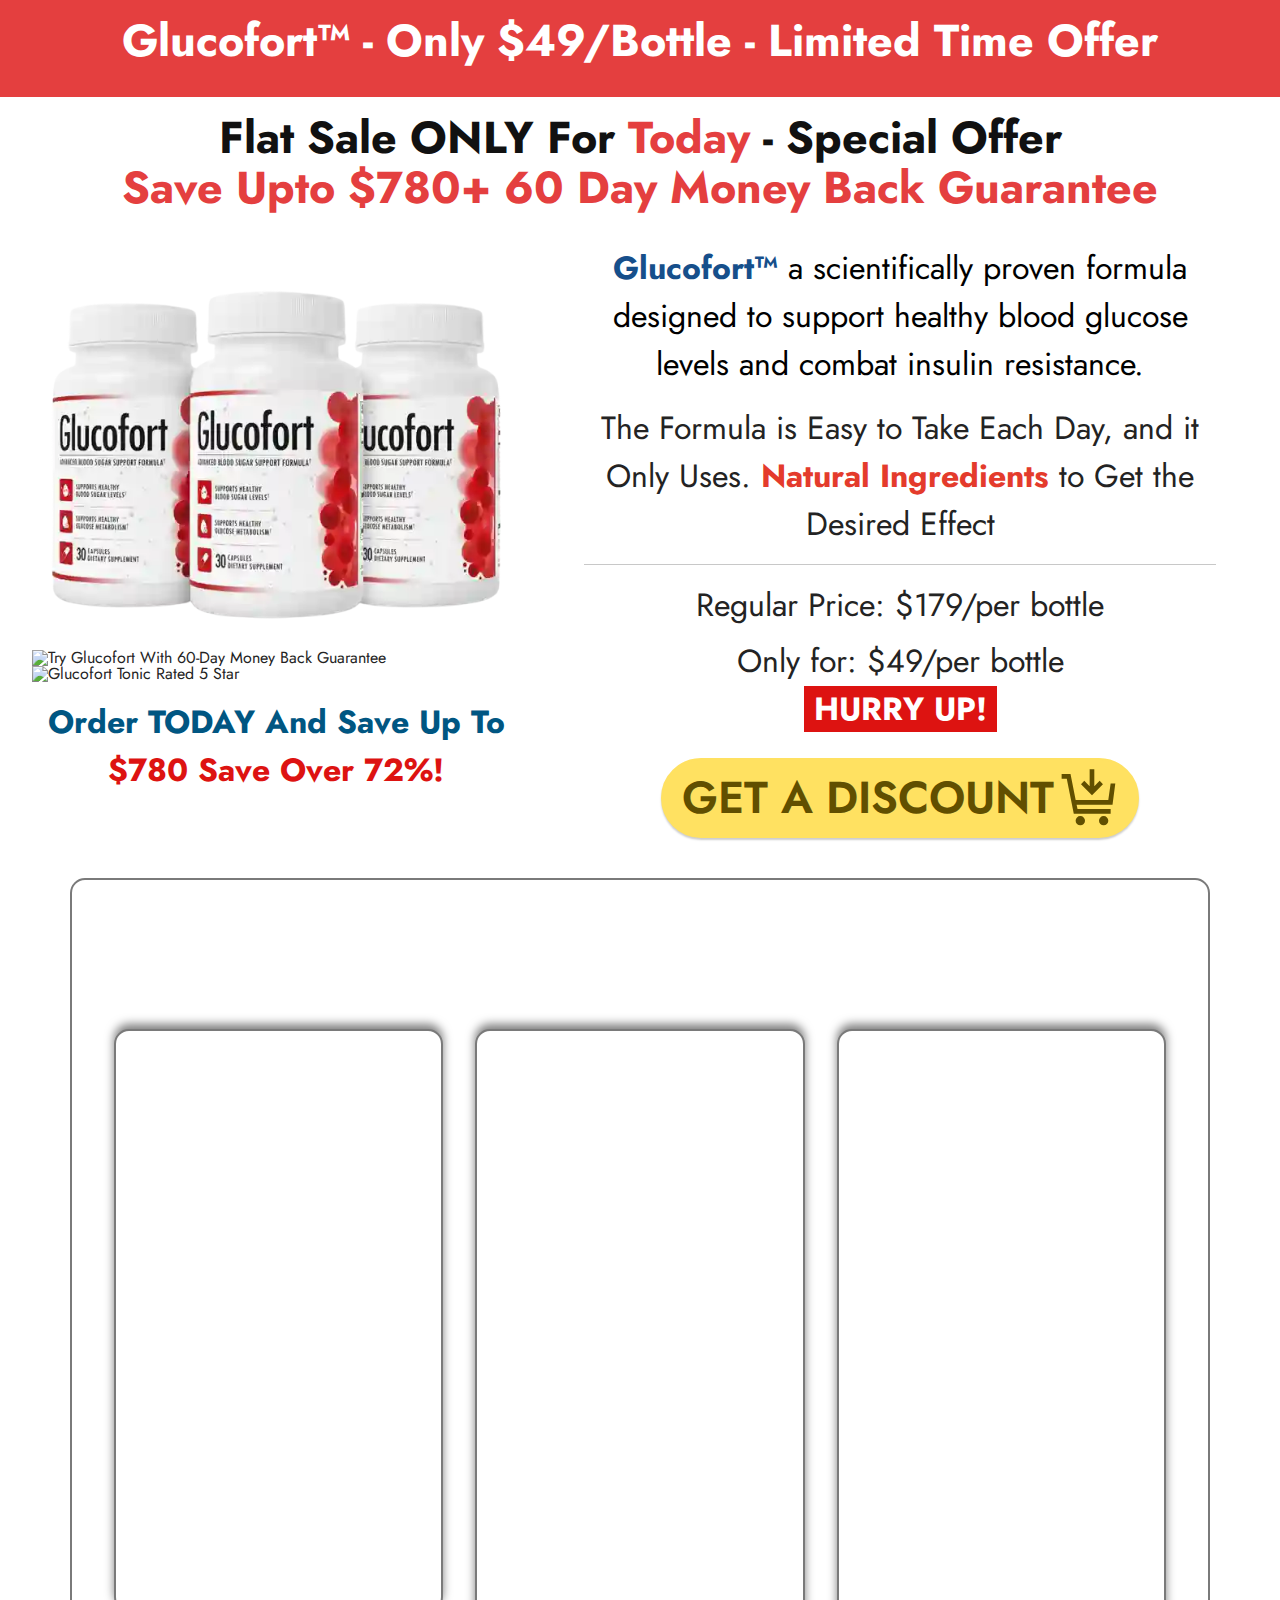
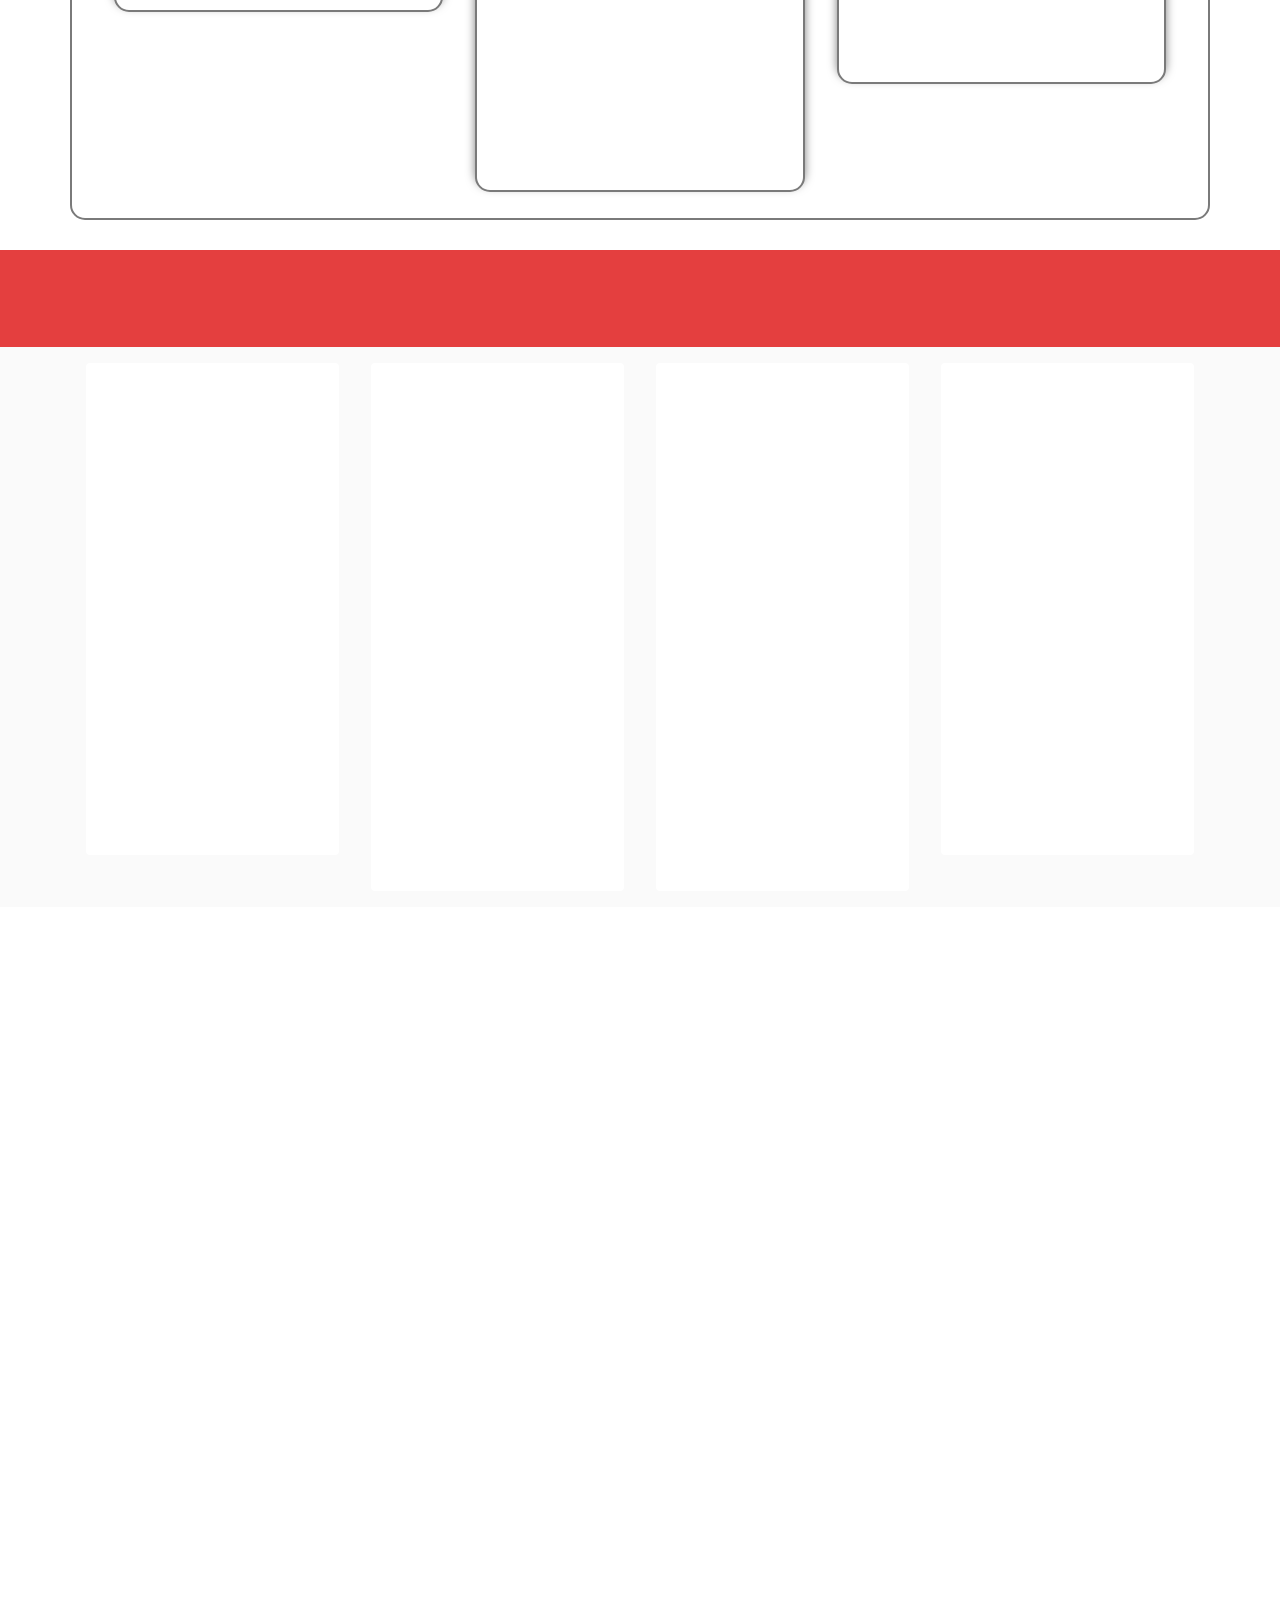
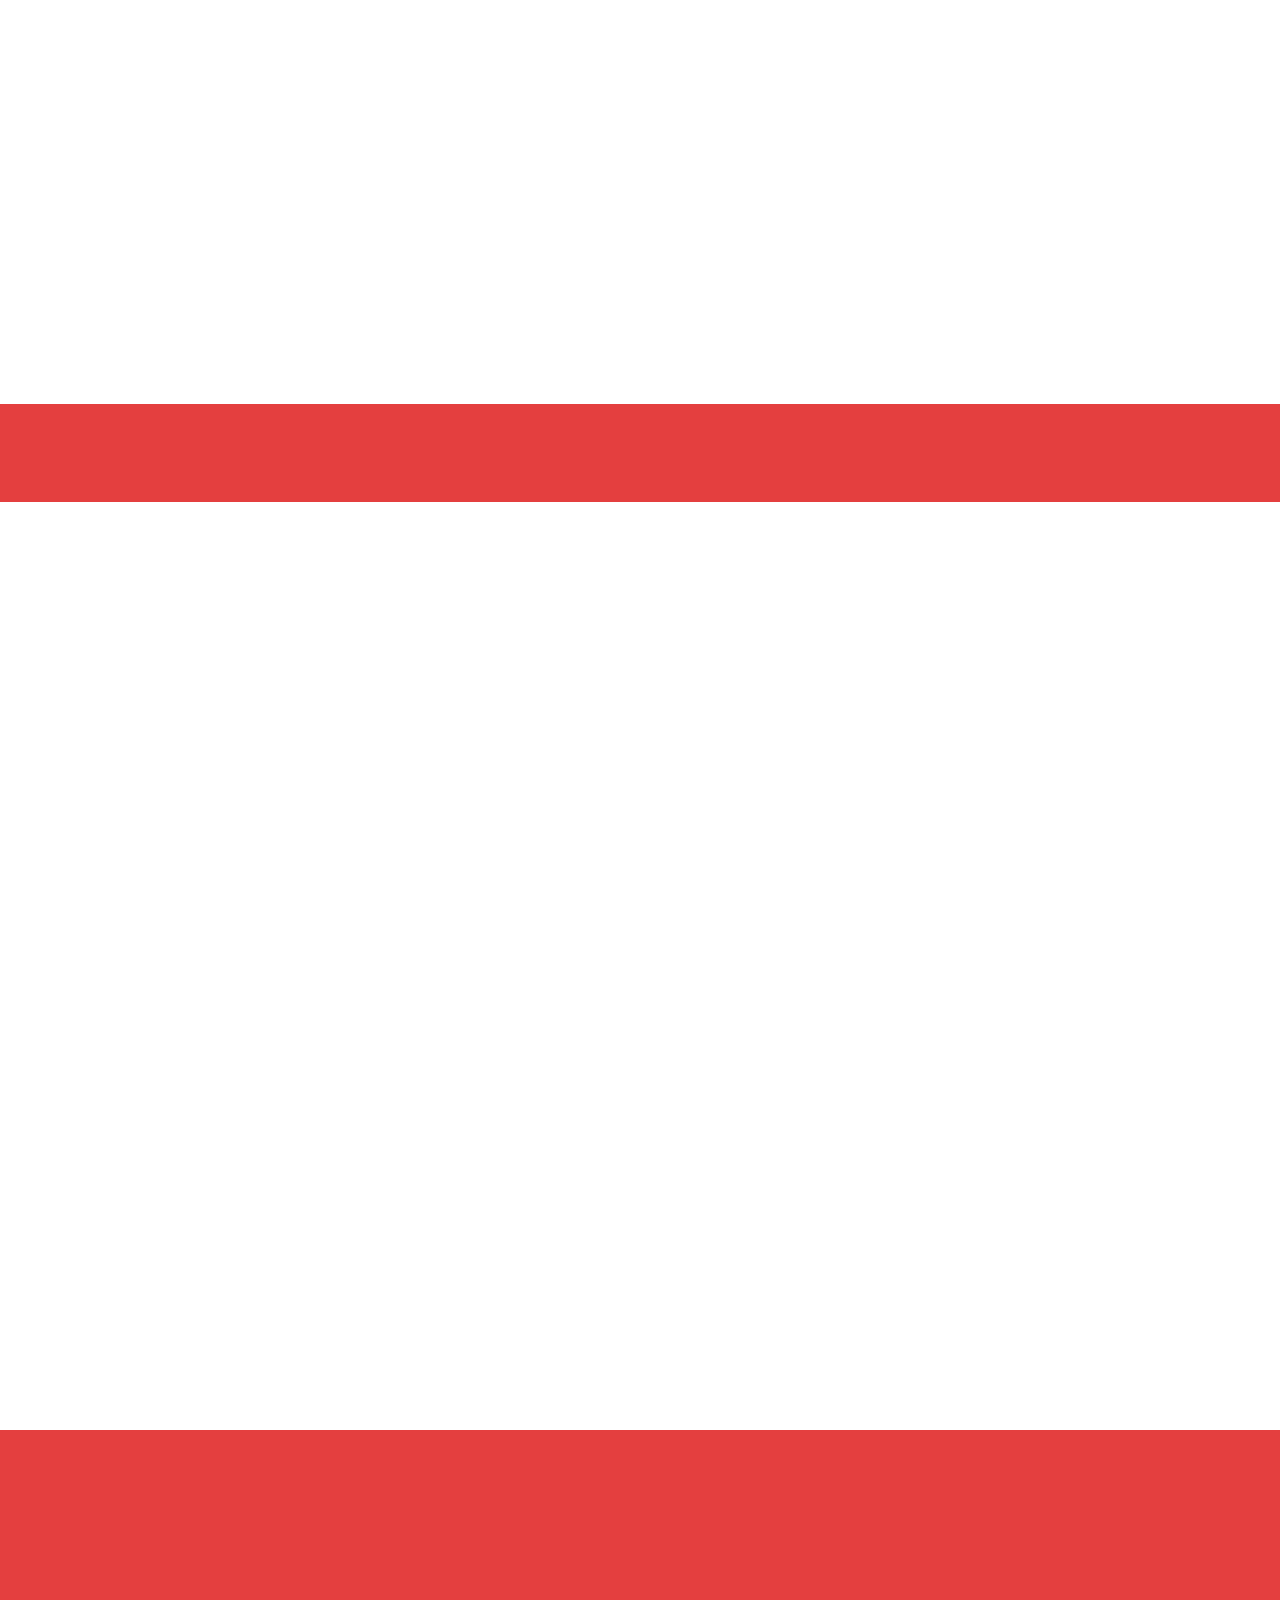
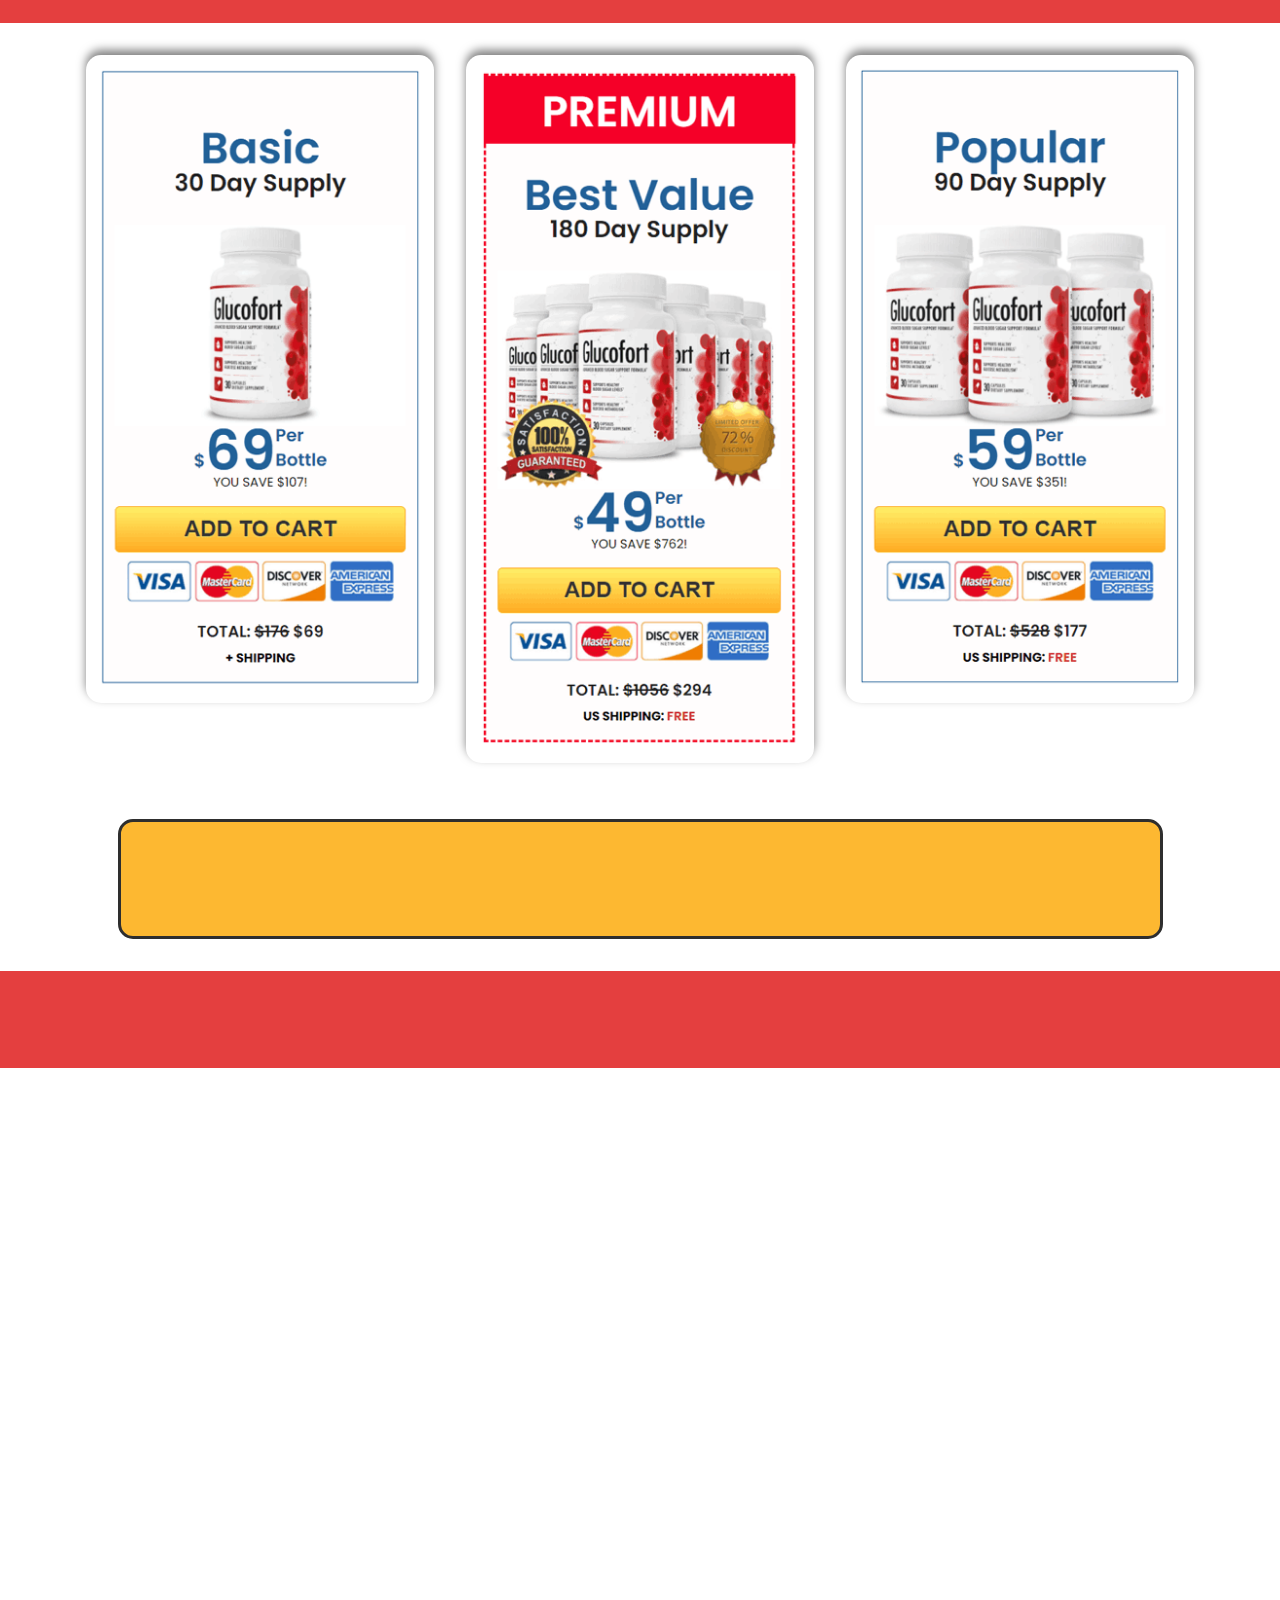
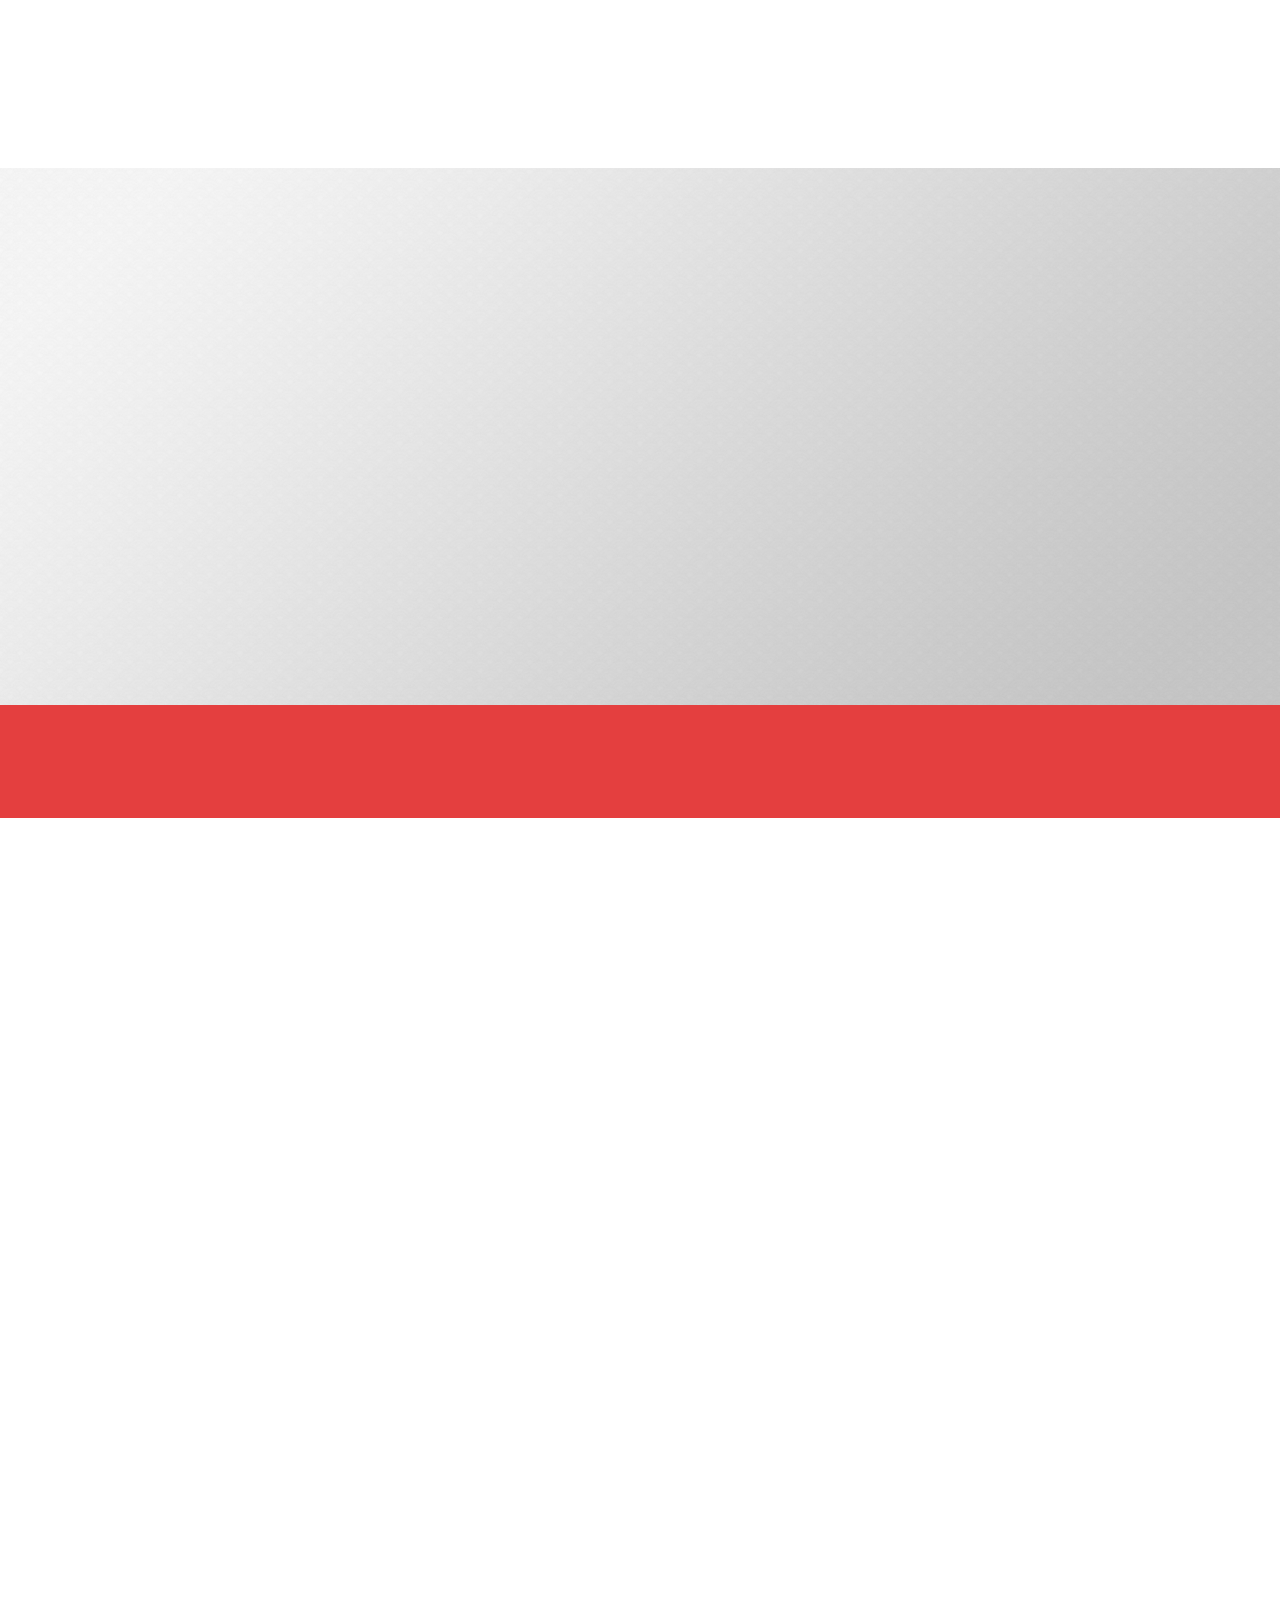
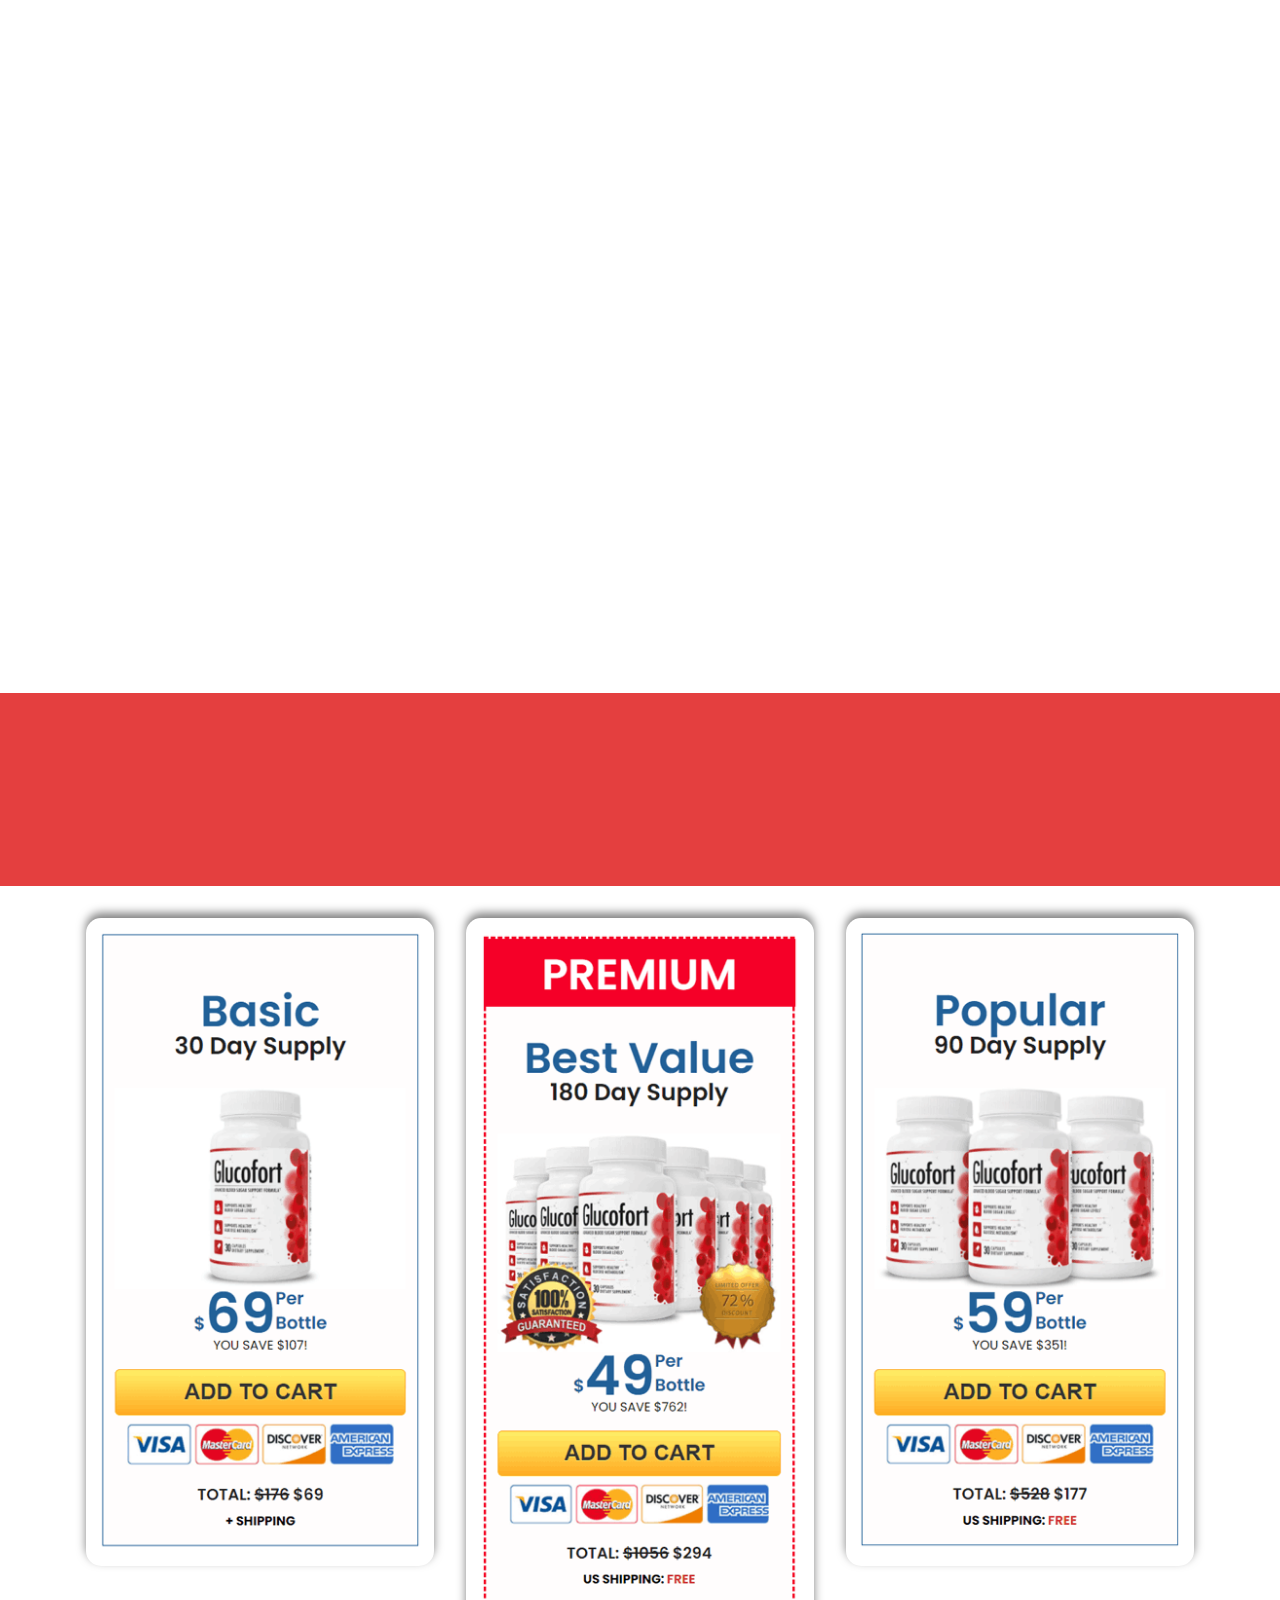
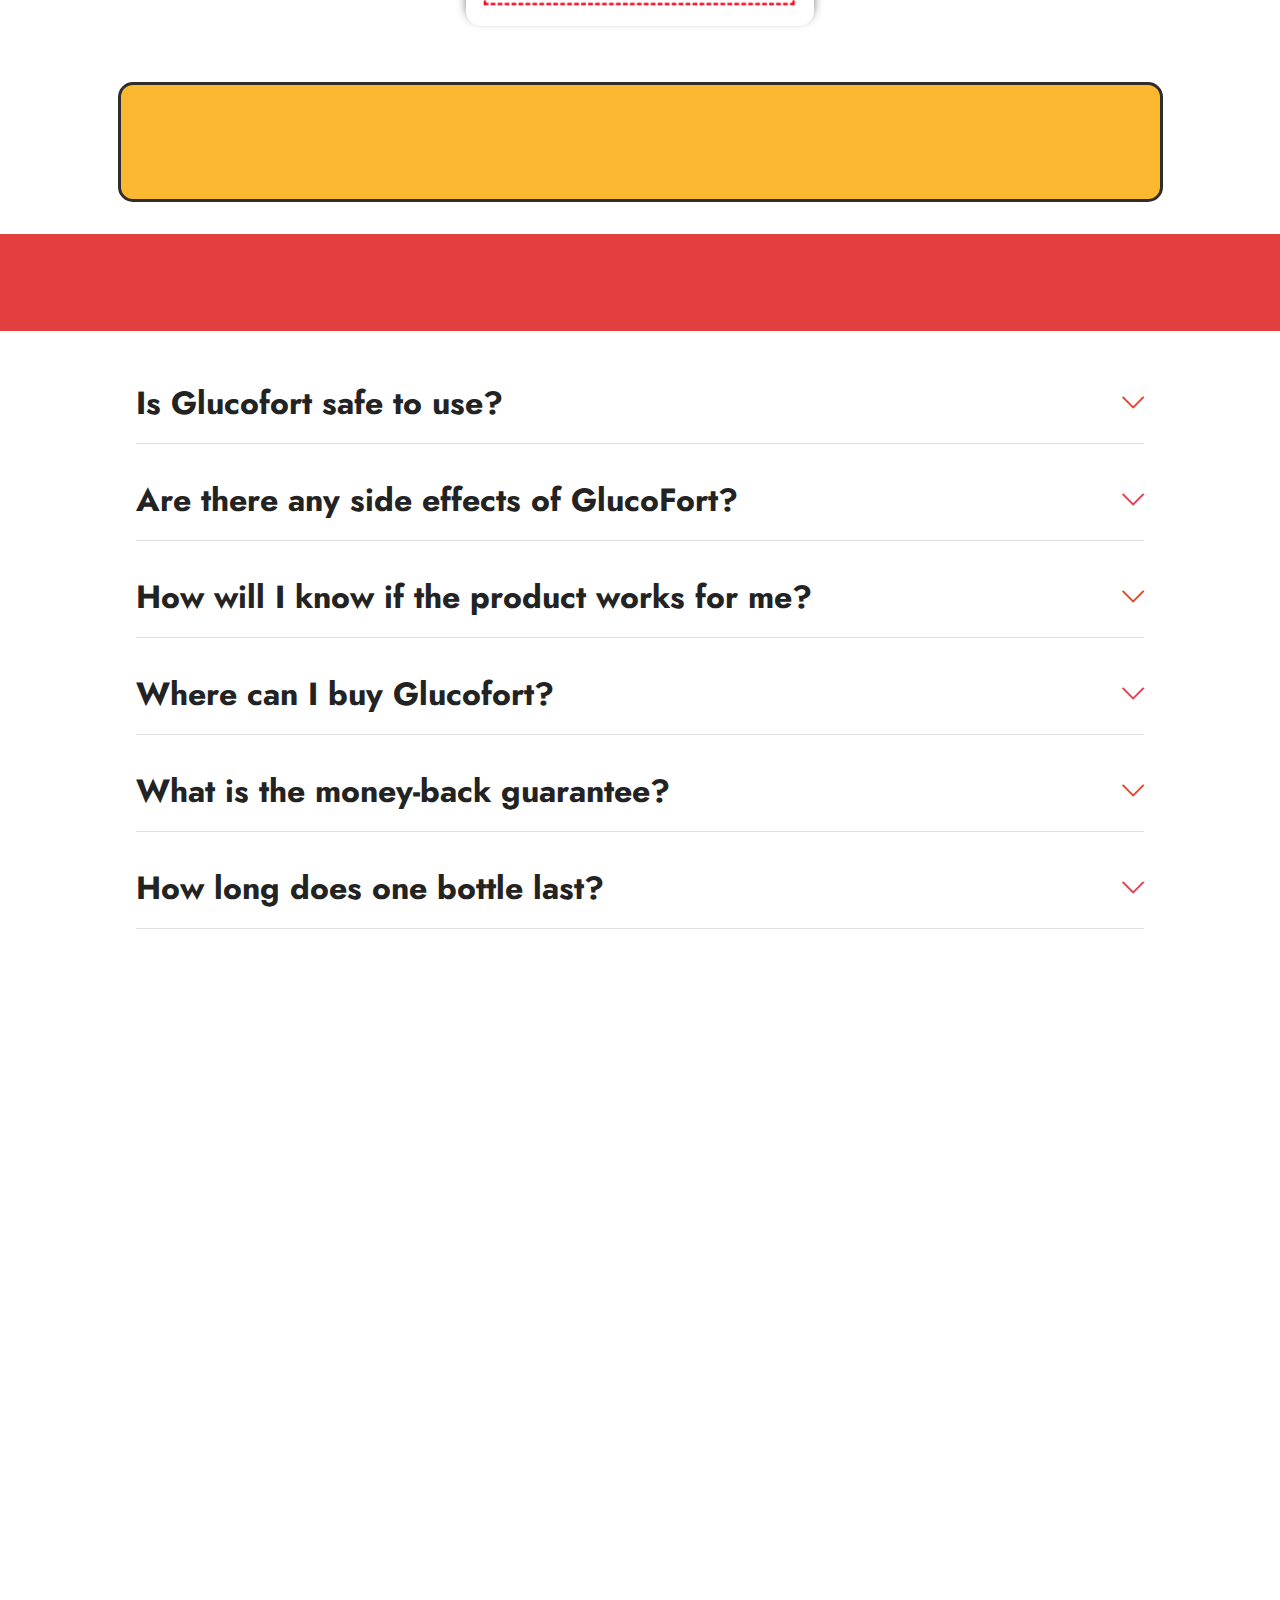
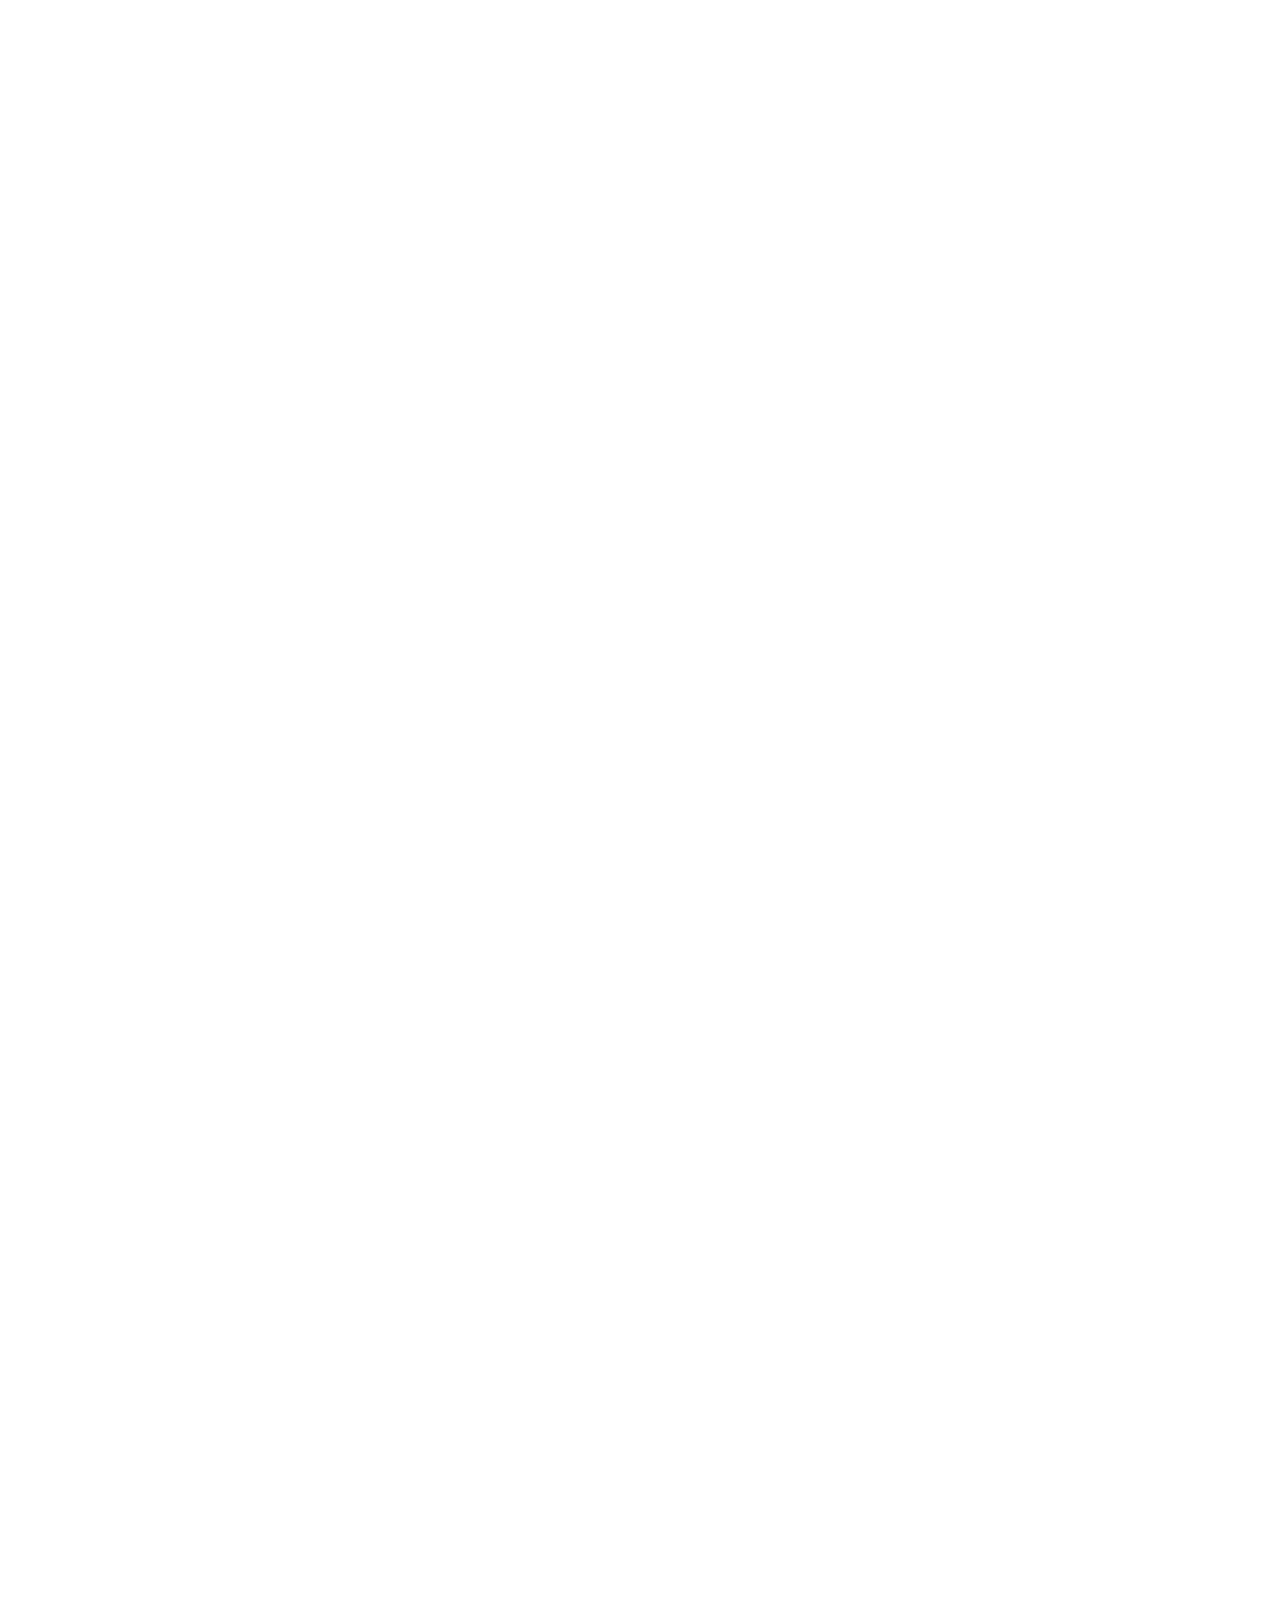
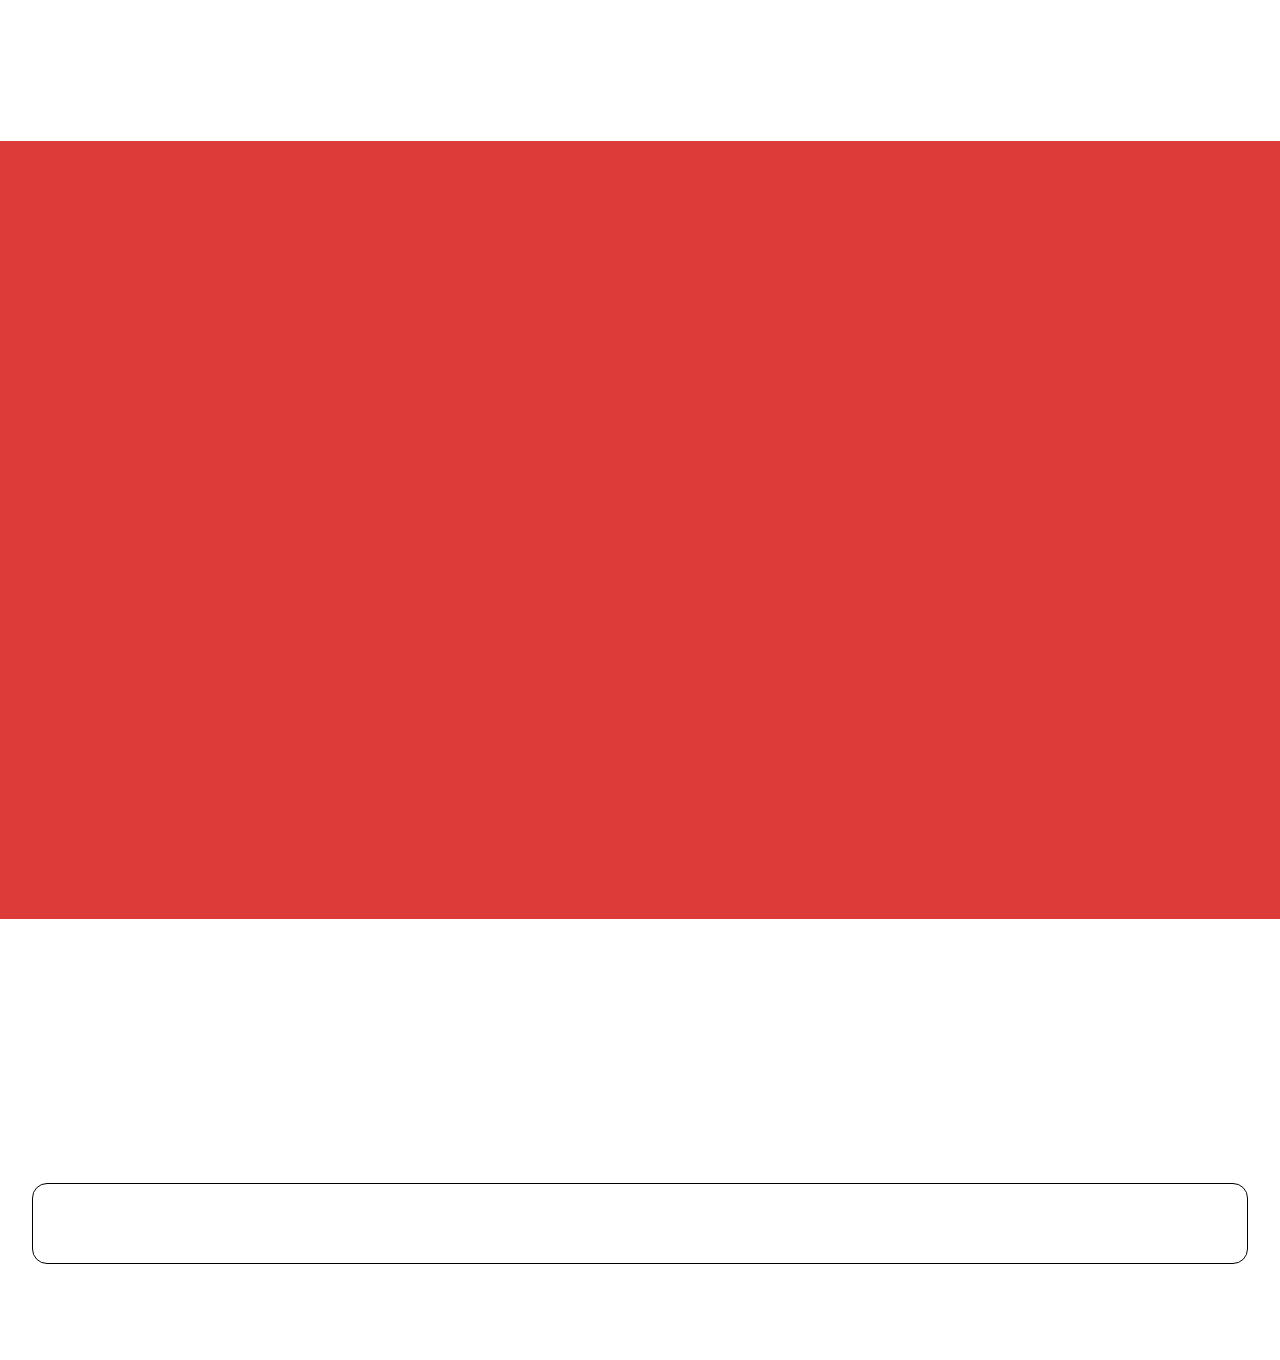
==== commit c33080b1: "update" ====
--- a/index.html
+++ b/index.html
@@ -77,7 +77,7 @@
             <div class="col-12 col-md-5 image-wrapper">
                 <img class="w-100" src="assets/images/glucofort-official-website.webp" alt="glucofort-official-website " title="Glucofort"><br>
                <p> <img src="https://images.clickfunnels.com/cdn-cgi/image/fit=scale-down,width=523,quality=75/https://images.clickfunnels.com/bc/561ecc950344bbac5dc4a29f84980e/cards-1-.png" class="elIMG ximg" alt="Try Glucofort With 60-Day Money Back Guarantee" data-src="https://images.clickfunnels.com/bc/561ecc950344bbac5dc4a29f84980e/cards-1-.png" tabindex="0">
-                    <img src="https://images.clickfunnels.com/cdn-cgi/image/fit=scale-down,width=525,quality=75/https://images.clickfunnels.com/d0/482a0cc2dc4b3a9579ab951e6690c8/Five-star-logo-2-.png" class="elIMG ximg" alt="Okinawa Flat Belly Tonic Rated 5 Star" width="260" data-src="https://images.clickfunnels.com/d0/482a0cc2dc4b3a9579ab951e6690c8/Five-star-logo-2-.png" tabindex="0">
+                    <img src="https://images.clickfunnels.com/cdn-cgi/image/fit=scale-down,width=525,quality=75/https://images.clickfunnels.com/d0/482a0cc2dc4b3a9579ab951e6690c8/Five-star-logo-2-.png" class="elIMG ximg" alt="Glucofort Tonic Rated 5 Star" width="260" data-src="https://images.clickfunnels.com/d0/482a0cc2dc4b3a9579ab951e6690c8/Five-star-logo-2-.png" tabindex="0">
                 <h3 class="mbr-text mbr-fonts-style display-5"><center><strong><font style="color:#005682;">Order TODAY And Save Up To</font></strong> <font style="color:#DD1311;"><strong>$780 Save Over 72%!</strong></font></center></h3>
 
             </div>
@@ -123,7 +123,7 @@
                 <div class="panel-item p-3 JCB_User">
                     <div class="card-block ">
                         <div class="testimonial-photo">
-                            <img src="assets/images/glucofort-user-300x157.png" alt="glucofort user-2 - Review 1" title="Ikaria Lean Belly Juice">
+                            <img src="assets/images/glucofort-user-300x157.png" alt="glucofort user-2 - Review 1" title="Glucofort">
                         </div>
                         
                          <p class="StarBox"><img src="assets/images/png-transparent-star-5-star-text-logo-computer-wallpaper-removebg-preview.png"></p>
@@ -142,7 +142,7 @@
                 <div class="panel-item p-3 JCB_User">
                     <div class="card-block">
                         <div class="testimonial-photo">
-                            <img src="assets/images/glucoberry-user-1.webp" alt="Glucofortuser-2" title="Ikaria Lean Belly Juice">
+                            <img src="assets/images/glucoberry-user-1.webp" alt="Glucofortuser-2" title="Glucofort">
                         </div>
                          <p class="StarBox"><img src="assets/images/png-transparent-star-5-star-text-logo-computer-wallpaper-removebg-preview.png"></p>
                         <p style="font-size:25px"><font style="color:#2e9155;"><strong>Verified Purchase</strong></font></p>
@@ -208,7 +208,7 @@
             <div class="col-sm-6 col-lg-3">
                 <div class="card-wrap">
                     <div class="image-wrap">
-                        <img src="assets/images/madeinusa-500x300.png" alt="Metanail Serum Pro Made In USA" title="Ikaria Lean Belly Juice">
+                        <img src="assets/images/madeinusa-500x300.png" alt="Glucofort Made In USA" title="Glucofort Made In USA">
                     </div>
                     <div class="content-wrap">
                         <h5 class="mbr-section-title card-title mbr-fonts-style align-center m-0 display-5"><strong>Made In USA</strong></h5>
@@ -225,7 +225,7 @@
             <div class="col-sm-6 col-lg-3">
                 <div class="card-wrap">
                     <div class="image-wrap">
-                        <img src="assets/images/fda-approved-500x300.png" alt="Metanail Serum Pro FDA Approved" title="Ikaria Lean Belly Juice">
+                        <img src="assets/images/fda-approved-500x300.png" alt="Glucofort FDA Approved" title="Glucofort FDA Approved">
                     </div>
                     <div class="content-wrap">
                         <h5 class="mbr-section-title card-title mbr-fonts-style align-center m-0 display-5"><strong>FDA Approved</strong></h5>
@@ -241,7 +241,7 @@
             <div class="col-sm-6 col-lg-3">
                 <div class="card-wrap">
                     <div class="image-wrap">
-                        <img src="assets/images/gmp-certified-500x300.png" alt="Metanail Serum Pro GMP Certified" title="Ikaria Lean Belly Juice">
+                        <img src="assets/images/gmp-certified-500x300.png" alt="Glucofort GMP Certified" title="Glucofort GMP Certified">
                     </div>
                     <div class="content-wrap">
                         <h5 class="mbr-section-title card-title mbr-fonts-style align-center m-0 display-5"><strong>GMP Certified</strong></h5>
@@ -258,7 +258,7 @@
             <div class="col-sm-6 col-lg-3">
                 <div class="card-wrap">
                     <div class="image-wrap">
-                        <img src="assets/images/100-natural-500x300.png" alt="Metanail Serum Pro Natural Product" title="Ikaria Lean Belly Juice">
+                        <img src="assets/images/100-natural-500x300.png" alt="Glucofort Natural Product" title="Glucofort Natural Product">
                     </div>
                     <div class="content-wrap">
                         <h5 class="mbr-section-title card-title mbr-fonts-style align-center m-0 display-5"><strong>100% Natural</strong></h5>
@@ -284,8 +284,8 @@
     <div class="container-fluid">
         <div class="row justify-content-center">
             <div id="What" class="col-12 col-md-4 image-wrapper">
-                <img class="w-100" src="assets/images/glucofort-buy-400x520.jpg" alt=" glucofort-buy blood sugar supplement" title="Ikaria Lean Belly Juice"><br>
-                   <img class="w-100" src="assets/images/glucoberry-happy-users.webp" alt="Glucofort-happy- User's Feet" title="Ikaria Lean Belly Juice"><br>
+                <img class="w-100" src="assets/images/glucofort-buy-400x520.jpg" alt=" glucofort-buy blood sugar supplement" title="glucofort-buy blood sugar supplement"><br>
+                   <img class="w-100" src="assets/images/glucoberry-happy-users.webp" alt="Glucofort-happy- User's Feet" title="Glucofort-happy- User's Feet"><br>
             </div>
             <div class="col-12 col-md">
                 <div class="text-wrapper text-center">
@@ -371,21 +371,21 @@
         <div class="row mbr-gallery mt-4">
             <div class="col-12 col-md-6 col-lg-4 item gallery-image">
                 
-                    <a href="https://glucofortnow.com/indexbd.php?section=offer&aff_id=705702" target="_blank"><img class="w-100 JCB_Price" src="assets/images/glucofort-starter-pack-337x645.png" alt="Glucofort-1-bottle" data-slide-to="0" data-bs-slide-to="0" title="Ikaria Lean Belly Juice"><br></a>
+                    <a href="https://glucofortnow.com/indexbd.php?section=offer&aff_id=705702" target="_blank"><img class="w-100 JCB_Price" src="assets/images/glucofort-starter-pack-337x645.png" alt="Glucofort-1-bottle" data-slide-to="0" data-bs-slide-to="0" title="Glucofort-1-bottle"><br></a>
                    
                 
                
             </div>
              <div class="col-12 col-md-6 col-lg-4 item gallery-image">
                 
-                   <a href="https://glucofortnow.com/indexbd.php?section=offer&aff_id=705702" target="_blank"> <img class="w-100 JCB_Price" src="assets/images/best-value-pack-337x707.png" alt="Glucofort-6-bottles" data-slide-to="1" data-bs-slide-to="1" title="Ikaria Lean Belly Juice"><br></a>
+                   <a href="https://glucofortnow.com/indexbd.php?section=offer&aff_id=705702" target="_blank"> <img class="w-100 JCB_Price" src="assets/images/best-value-pack-337x707.png" alt="Glucofort-6-bottles" data-slide-to="1" data-bs-slide-to="1" title="Glucofort-6-bottles"><br></a>
                     
                 
                
             </div>
              <div class="col-12 col-md-6 col-lg-4 item gallery-image">
                 
-                   <a href="https://glucofortnow.com/indexbd.php?section=offer&aff_id=705702" target="_blank"> <img class="w-100 JCB_Price" src="assets/images/popular-pack-337x645.png" alt="Glucofort-3-bottles" data-slide-to="2" data-bs-slide-to="2" title="Ikaria Lean Belly Juice"><br>
+                   <a href="https://glucofortnow.com/indexbd.php?section=offer&aff_id=705702" target="_blank"> <img class="w-100 JCB_Price" src="assets/images/popular-pack-337x645.png" alt="Glucofort-3-bottles" data-slide-to="2" data-bs-slide-to="2" title="Glucofort-3-bottles"><br>
                     
                
                 
@@ -393,13 +393,13 @@
                 </a><div class="modal-content"><div class="modal-body"><div class="carousel slide carousel-fade" id="lb-tSnKNW52dO" data-ride="carousel" data-bs-ride="carousel" data-interval="4000" data-bs-interval="4000"><a href="index.html">
                             <div class="carousel-inner">
                                 <div class="carousel-item active">
-                                    <img class="d-block w-100" src="assets/images/glucofort-starter-pack-337x645.png" alt="">
+                                    <img class="d-block w-100" src="assets/images/glucofort-starter-pack-337x645.png" alt="glucofort">
                                 </div>
                                 <div class="carousel-item">
-                                    <img class="d-block w-100" src="assets/images/best-value-pack-337x707.png" alt="">
+                                    <img class="d-block w-100" src="assets/images/best-value-pack-337x707.png" alt="glucofort">
                                 </div>
                                 <div class="carousel-item">
-                                    <img class="d-block w-100" src="assets/images/popular-pack-337x645.png" alt="">
+                                    <img class="d-block w-100" src="assets/images/popular-pack-337x645.png" alt="glucofort">
                                 </div>
                                 
                             </div>
@@ -435,7 +435,7 @@
                 
                 
                
-               <div class="WarningBox"><img src="assets/images/warning-1.png" alt="Metanail Serum Pro Limited Stock Warning"></div>
+               <div class="WarningBox"><img src="assets/images/warning-1.png" alt="glucofort Limited Stock Warning"></div>
                 <p class="mbr-text mbr-fonts-style display-7"><font style="font-size:25px"><font style="font-size:27px"><strong>WARNING: </strong></font>Stock levels of<strong>&nbsp;</strong>Glucofort supplement<strong>™</strong> are limited Accept your reserved pouch above NOW before your discount expires.</font></p>
             </div>
         </div>
@@ -497,7 +497,7 @@
     <div class="container">
         <div class="row justify-content-center">
             <div class="col-12 col-md-4 image-wrapper">
-                <img class="w-100" src="assets/images/60-days-money-back-guarantee-1-680x450.png" alt="glucoberry-money-back" title="Ikaria Lean Belly Juice"><br>
+                <img class="w-100" src="assets/images/60-days-money-back-guarantee-1-680x450.png" alt="glucofort-money-back" title="glucofort-money-back"><br>
             </div>
             <div class="col-12 col-md">
                 <div class="text-wrapper text-center">
@@ -567,7 +567,7 @@
         <div class="row justify-content-center">
             <div class="col-12 col-lg-9">
                 <div class="image-wrapper">
-                    <img src="assets/images/glucofort-ingredients-1280x520.jpg" alt="glucofort-ingredients-facts" title="Ikaria Lean Belly Juice"><br>
+                    <img src="assets/images/glucofort-ingredients-1280x520.jpg" alt="glucofort-ingredients-facts" title="glucofort-ingredients-facts"><br>
                     
                 </div>
             </div>
@@ -605,21 +605,21 @@
         <div class="row mbr-gallery mt-4">
             <div class="col-12 col-md-6 col-lg-4 item gallery-image">
                 
-                    <a href="https://glucofortnow.com/indexbd.php?section=offer&aff_id=705702" target="_blank"><img class="w-100 JCB_Price" src="assets/images/glucofort-starter-pack-337x645.png" alt=" Glucofort-1-Bottle" data-slide-to="0" data-bs-slide-to="0" title="Ikaria Lean Belly Juice"><br></a>
+                    <a href="https://glucofortnow.com/indexbd.php?section=offer&aff_id=705702" target="_blank"><img class="w-100 JCB_Price" src="assets/images/glucofort-starter-pack-337x645.png" alt=" Glucofort-1-Bottle" data-slide-to="0" data-bs-slide-to="0" title="Glucofort-1-Bottle"><br></a>
                    
                 
                
             </div>
              <div class="col-12 col-md-6 col-lg-4 item gallery-image">
                 
-                   <a href="https://glucofortnow.com/indexbd.php?section=offer&aff_id=705702" target="_blank"> <img class="w-100 JCB_Price" src="assets/images/best-value-pack-337x707.png" alt=" Glucofort-6 Bottles" data-slide-to="1" data-bs-slide-to="1" title="Ikaria Lean Belly Juice"><br></a>
+                   <a href="https://glucofortnow.com/indexbd.php?section=offer&aff_id=705702" target="_blank"> <img class="w-100 JCB_Price" src="assets/images/best-value-pack-337x707.png" alt=" Glucofort-6 Bottles" data-slide-to="1" data-bs-slide-to="1" title="Glucofort-6-Bottle"><br></a>
                     
                 
                
             </div>
              <div class="col-12 col-md-6 col-lg-4 item gallery-image">
                 
-                   <a href="https://glucofortnow.com/indexbd.php?section=offer&aff_id=705702" target="_blank"> <img class="w-100 JCB_Price" src="assets/images/popular-pack-337x645.png" alt=" Glucofort 2 Bottles" data-slide-to="2" data-bs-slide-to="2" title="Ikaria Lean Belly Juice"><br>
+                   <a href="https://glucofortnow.com/indexbd.php?section=offer&aff_id=705702" target="_blank"> <img class="w-100 JCB_Price" src="assets/images/popular-pack-337x645.png" alt=" Glucofort 2 Bottles" data-slide-to="2" data-bs-slide-to="2" title="Glucofort-3-Bottle"><br>
                     
                
                 
@@ -627,13 +627,13 @@
                 </a><div class="modal-content"><div class="modal-body"><div class="carousel slide carousel-fade" id="lb-tSnKO0xbgC" data-ride="carousel" data-bs-ride="carousel" data-interval="4000" data-bs-interval="4000"><a href="index.html">
                             <div class="carousel-inner">
                                 <div class="carousel-item active">
-                                    <img class="d-block w-100" src="assets/images/glucofort-starter-pack-337x645.png" alt="">
+                                    <img class="d-block w-100" src="assets/images/glucofort-starter-pack-337x645.png" alt="Glucofort Bottle">
                                 </div>
                                 <div class="carousel-item">
-                                    <img class="d-block w-100" src="assets/images/best-value-pack-337x707.png" alt="">
+                                    <img class="d-block w-100" src="assets/images/best-value-pack-337x707.png" alt="Glucofort-Bottle">
                                 </div>
                                 <div class="carousel-item">
-                                    <img class="d-block w-100" src="assets/images/popular-pack-337x645.png" alt="">
+                                    <img class="d-block w-100" src="assets/images/popular-pack-337x645.png" alt="Glucofort">
                                 </div>
                                 
                             </div>
@@ -669,7 +669,7 @@
                 
                 
                
-               <div class="WarningBox"><img src="assets/images/warning-1.png" alt="Metanail Serum Pro Limited Time Offer"></div>
+               <div class="WarningBox"><img src="assets/images/warning-1.png" alt="Glucofort Limited Time Offer"></div>
                 <p class="mbr-text mbr-fonts-style display-7"><font style="font-size:25px"><font style="font-size:27px"><strong>WARNING: </strong></font>Stock levels of&nbsp; <strong>Glucofort™</strong> are limited Accept your reserved pouch above NOW before your discount expires.</font></p>
             </div>
         </div>
@@ -797,7 +797,7 @@
                 <p class="mbr-text mbr-fonts-style display-7">To order GlucoFort, simply click the "<strong>GlucoFort Image</strong>" beneath this text. This will direct you to a secure checkout page where you can enter your information. Once completed, your GlucoFort supplement will be on its way to your doorstep.&nbsp;<br></p>
                 
                 <div class="image-wrap mt-4">
-                    <img src="assets/images/glucofort-order-1914x2586.jpg" alt="glucofort--order-page " title="Ikaria Lean Belly Juice"><br>
+                    <img src="assets/images/glucofort-order-1914x2586.jpg" alt="glucofort--order-page " title="glucofort--order-page"><br>
                 </div>
             </div>
         </div>
@@ -859,7 +859,7 @@
                 <h2 class="mbr-section-title mbr-fonts-style mb-3 display-2"><strong>Don't Wait Any Longer! Order Your Discounted Bottle Now!</strong></h2>
                 
                 <div class="image-wrap mt-4">
-                    <img src="assets/images/glucofort-official-maximum-discounted-bottles.webp" alt="glucofort-blood-sugar Complex" title="Ikaria Lean Belly Juice"><br>
+                    <img src="assets/images/glucofort-official-maximum-discounted-bottles.webp" alt="glucofort-blood-sugar Complex" title="glucofort-blood-sugar Complex"><br>
                    
                     
                       <h3 class="mbr-text mbr-fonts-style display-5">Regular Price: $107/per bottle</h3>
@@ -911,7 +911,7 @@
             </div>
         </div>
     </div>
-</section><section class="display-7" style="padding: 0;align-items: center;justify-content: center;flex-wrap: wrap;    align-content: center;display: flex;position: relative;height: 4rem;"><a href="https://mobiri.se/" style="flex: 1 1;height: 4rem;position: absolute;width: 100%;z-index: 1;"><img alt="" style="height: 4rem;" src="[data-uri]"></a><p style="margin: 0;text-align: center;" class="display-7"></p><a style="z-index:1" href="https://mobirise.com/html-editor.html"></a></section><script src="assets/bootstrap/js/bootstrap.bundle.min.js"></script>  <script src="assets/smoothscroll/smooth-scroll.js"></script>  <script src="assets/ytplayer/index.js"></script>  <script src="assets/mbr-switch-arrow/mbr-switch-arrow.js"></script>  <script src="assets/theme/js/script.js"></script>  
+</section><section class="display-7" style="padding: 0;align-items: center;justify-content: center;flex-wrap: wrap;    align-content: center;display: flex;position: relative;height: 4rem;"><a href="https://mobiri.se/" style="flex: 1 1;height: 4rem;position: absolute;width: 100%;z-index: 1;"><img alt="glucofort-blood-sugar" style="height: 4rem;" src="[data-uri]"></a><p style="margin: 0;text-align: center;" class="display-7"></p><a style="z-index:1" href="https://mobirise.com/html-editor.html"></a></section><script src="assets/bootstrap/js/bootstrap.bundle.min.js"></script>  <script src="assets/smoothscroll/smooth-scroll.js"></script>  <script src="assets/ytplayer/index.js"></script>  <script src="assets/mbr-switch-arrow/mbr-switch-arrow.js"></script>  <script src="assets/theme/js/script.js"></script>  
   
   <body oncontextmenu="return false"  onmousedown="return false" onselectstart="return false">
  <div id="scrollToTop" class="scrollToTop mbr-arrow-up"><a style="text-align: center;"><i class="mbr-arrow-up-icon mbr-arrow-up-icon-cm cm-icon cm-icon-smallarrow-up"></i></a></div>
